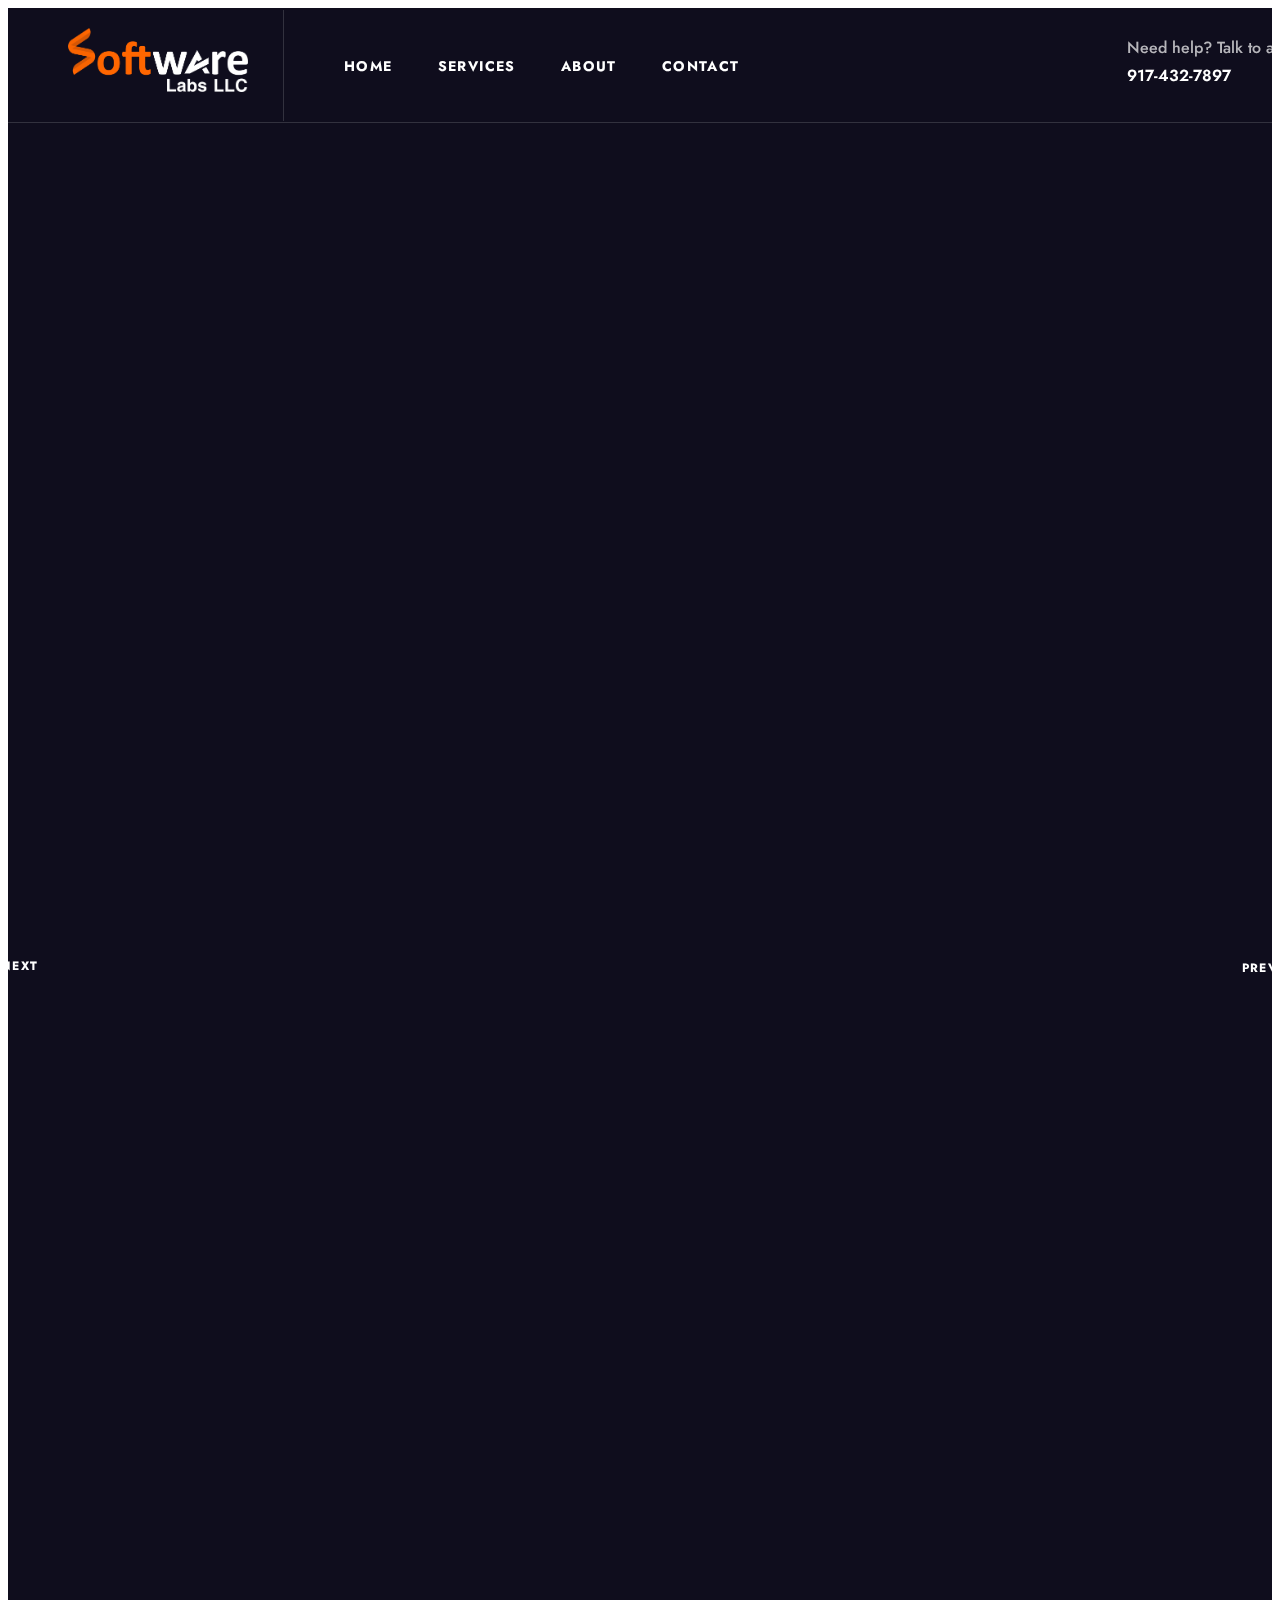
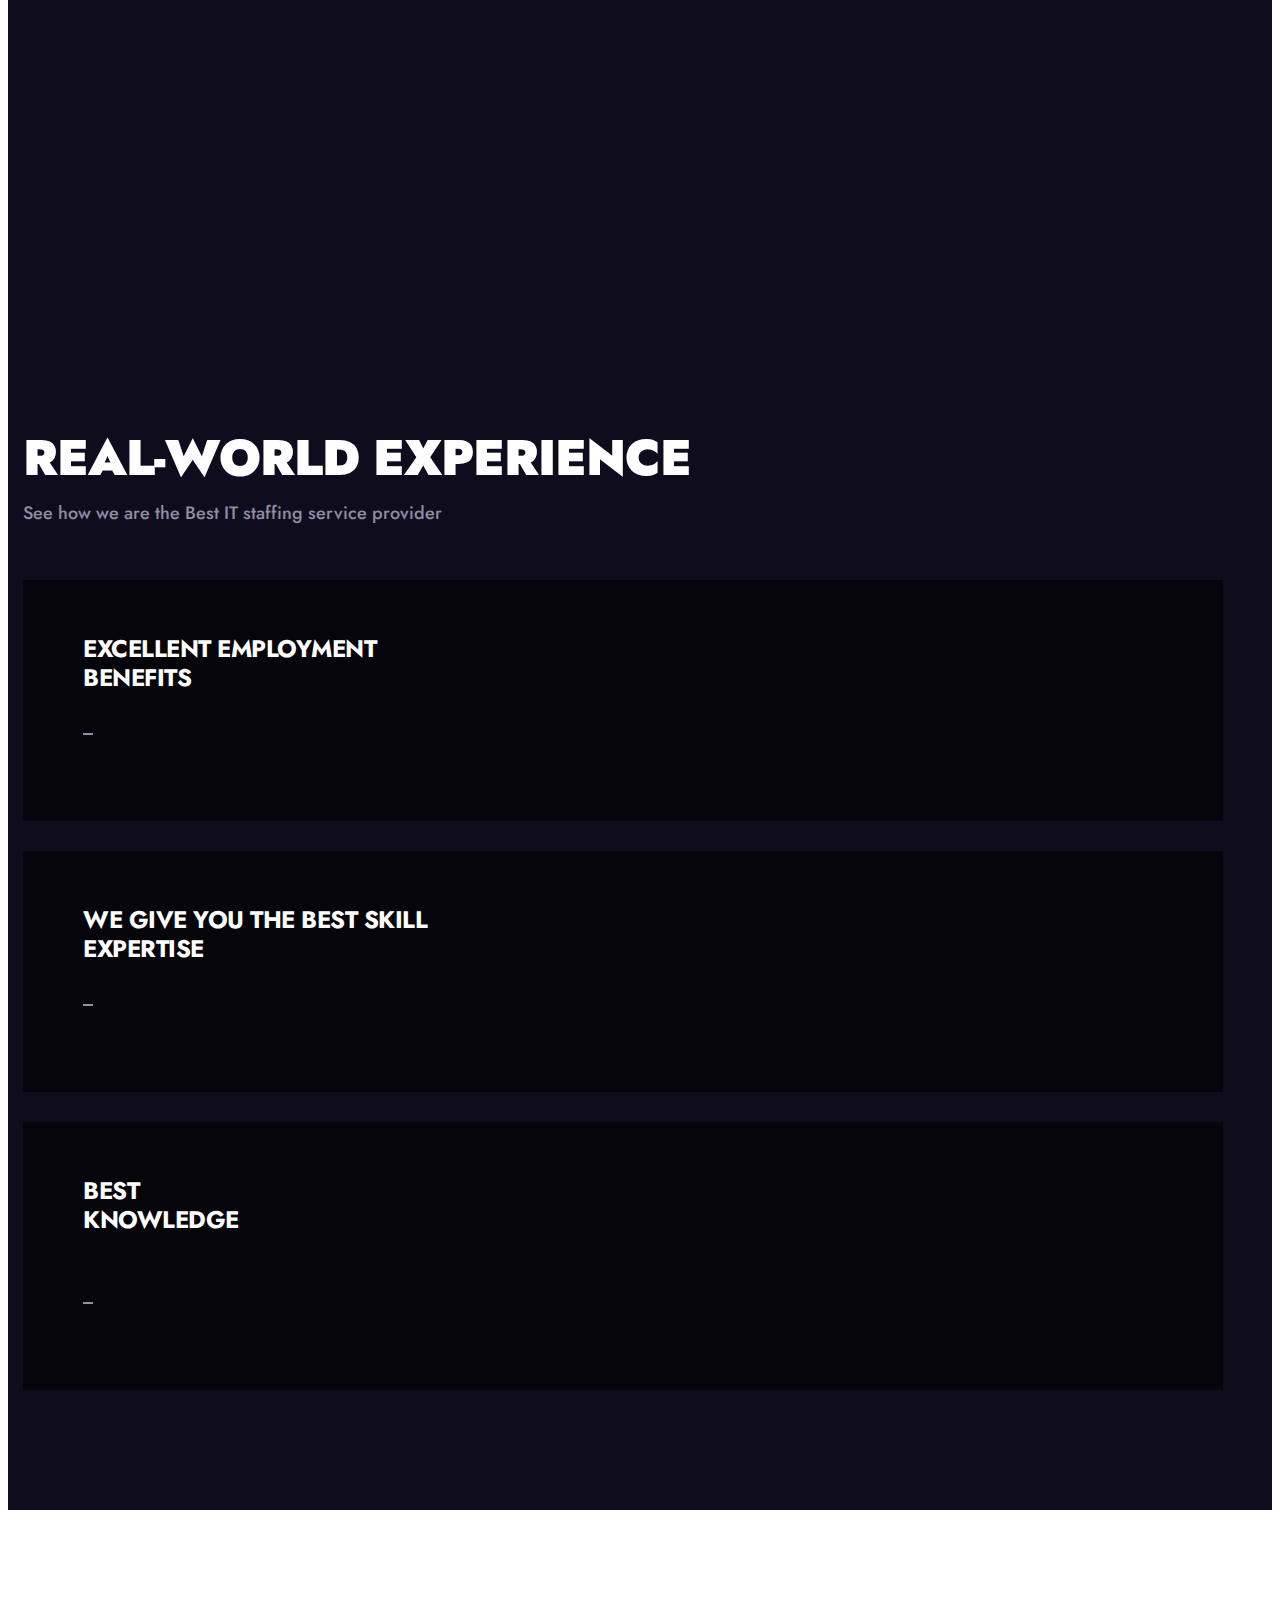
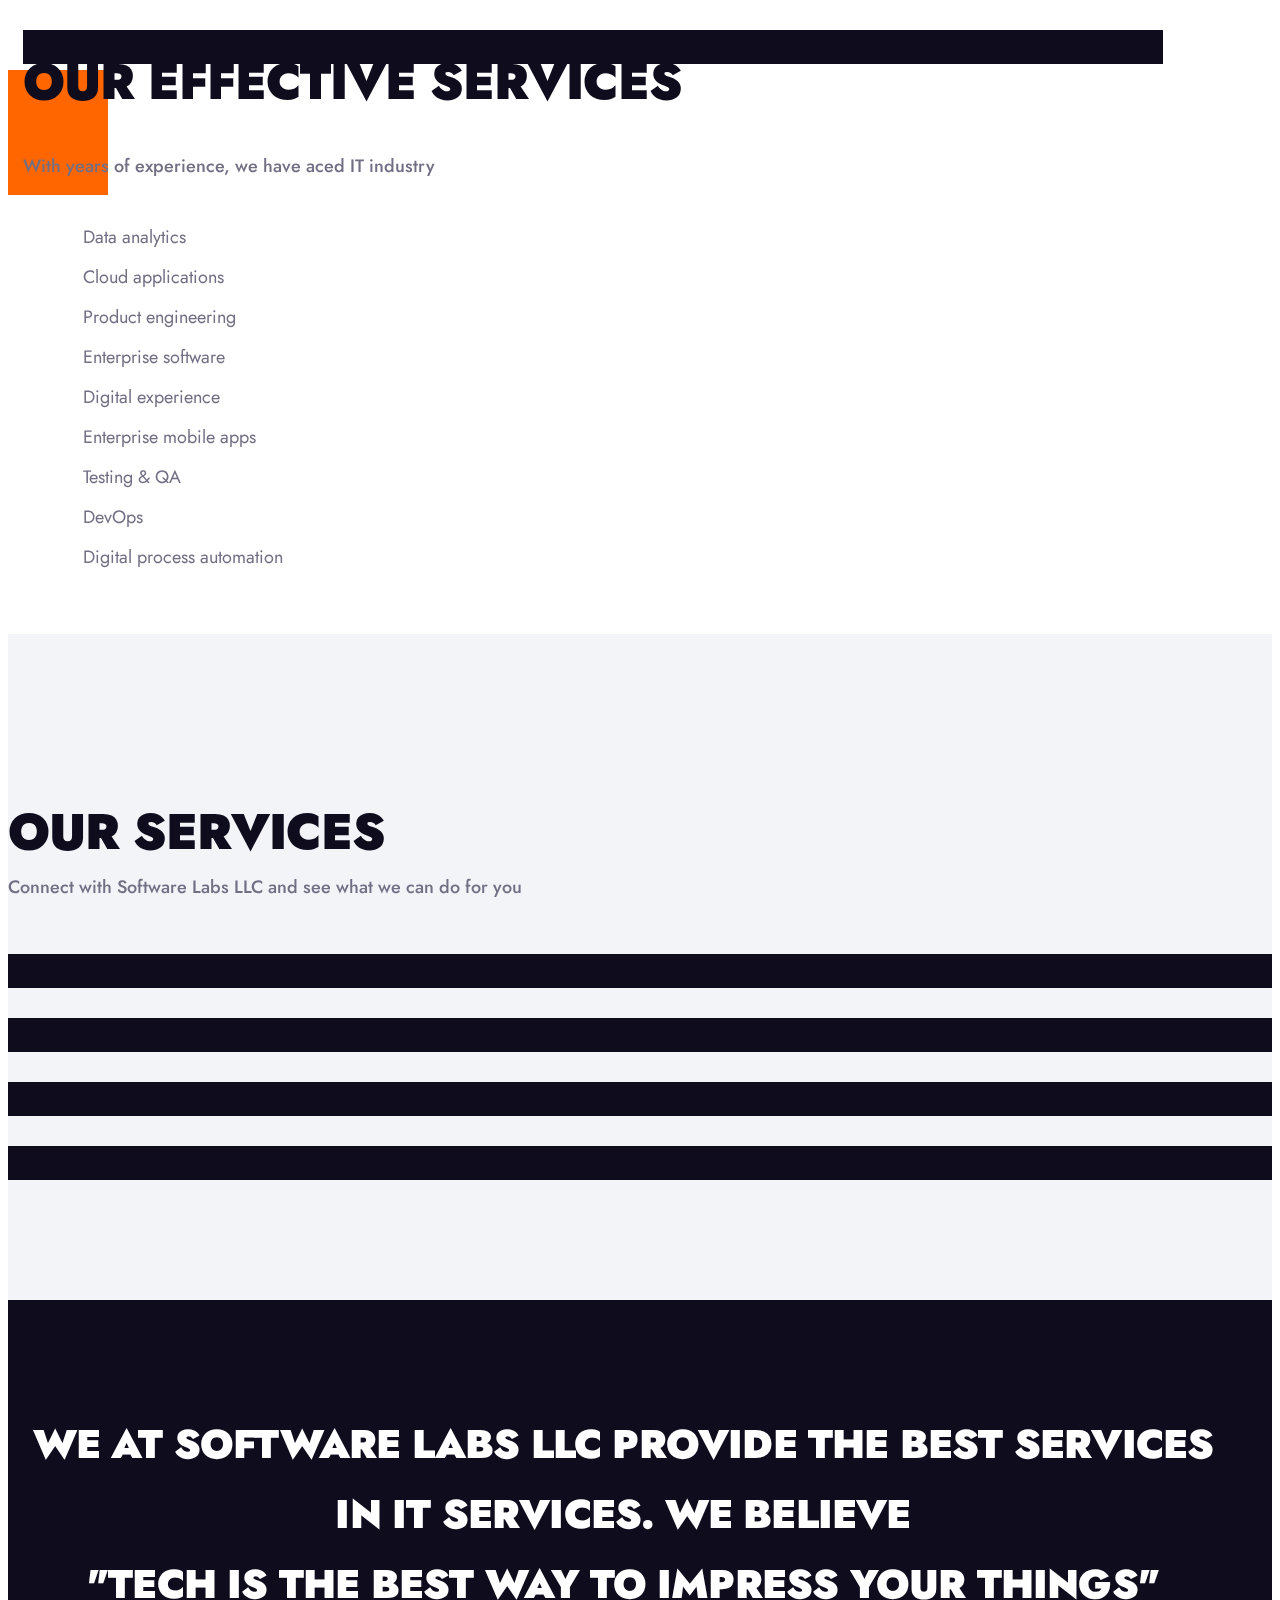
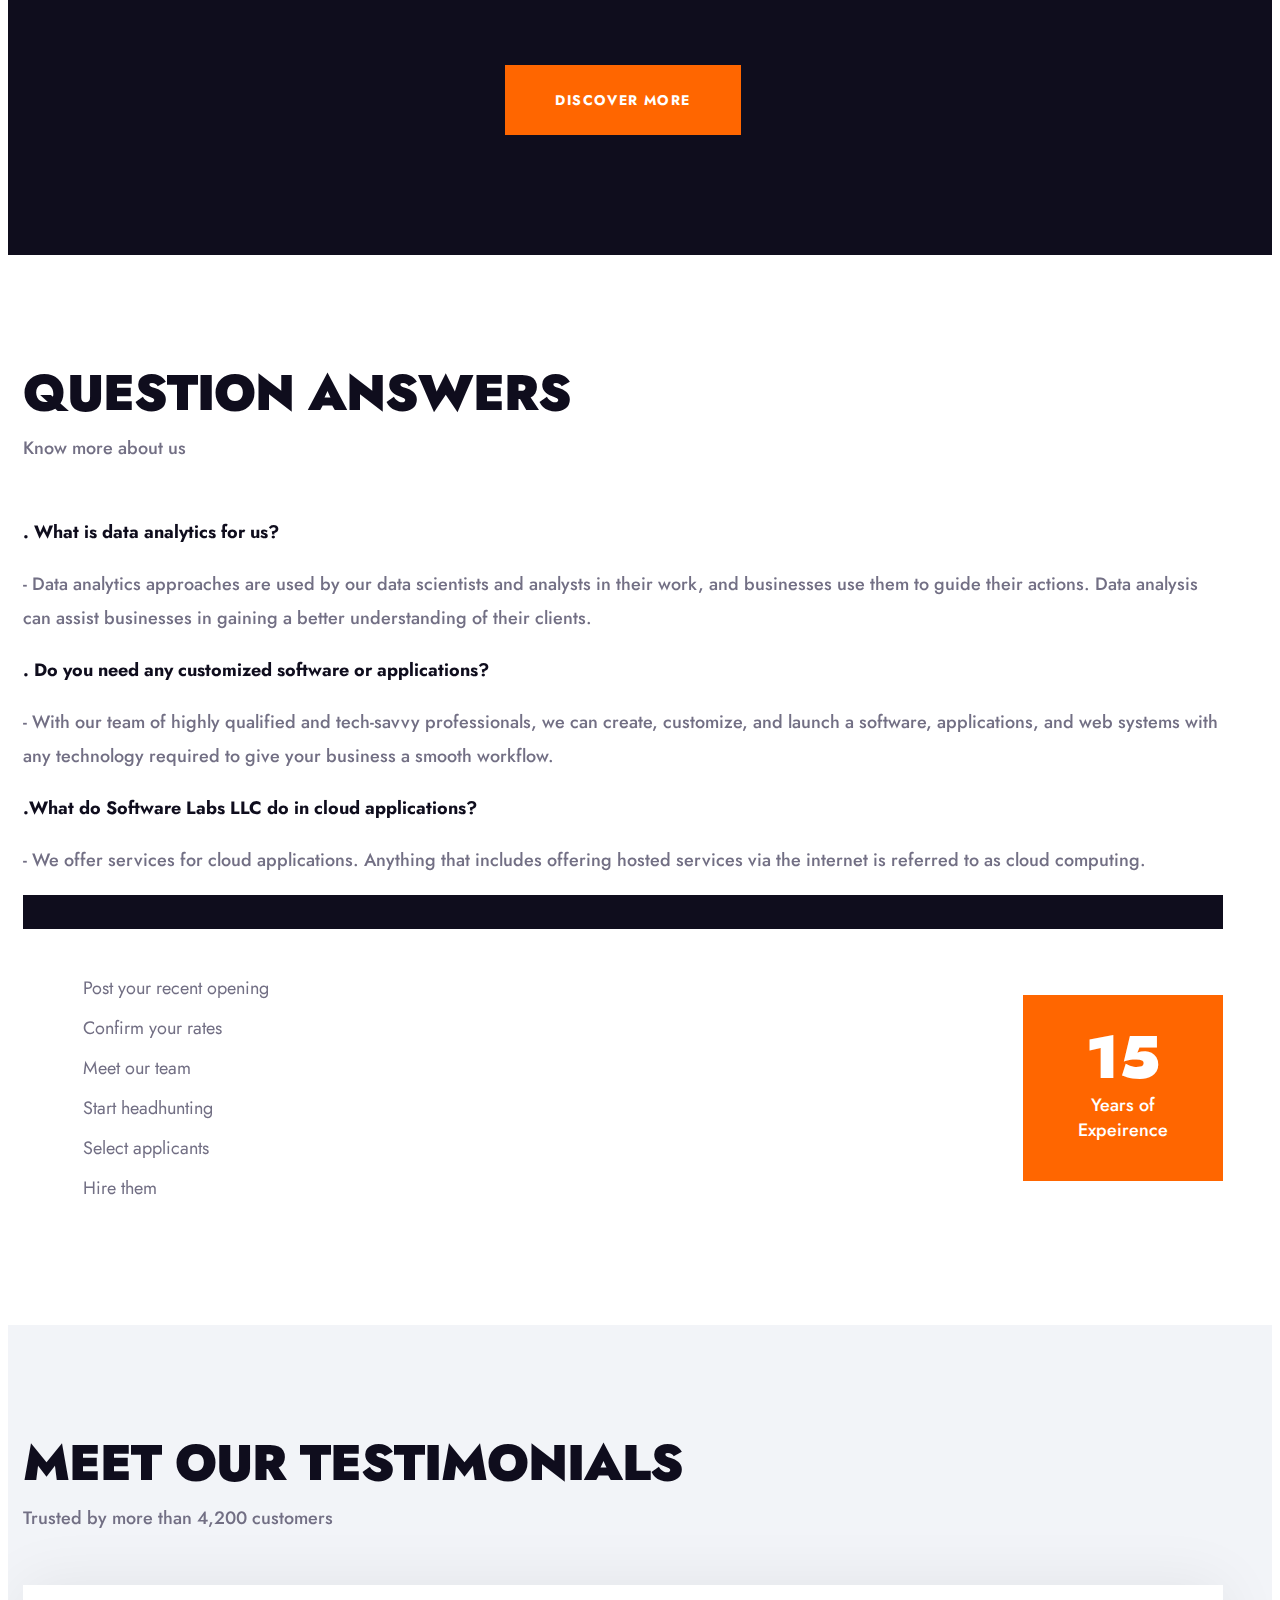
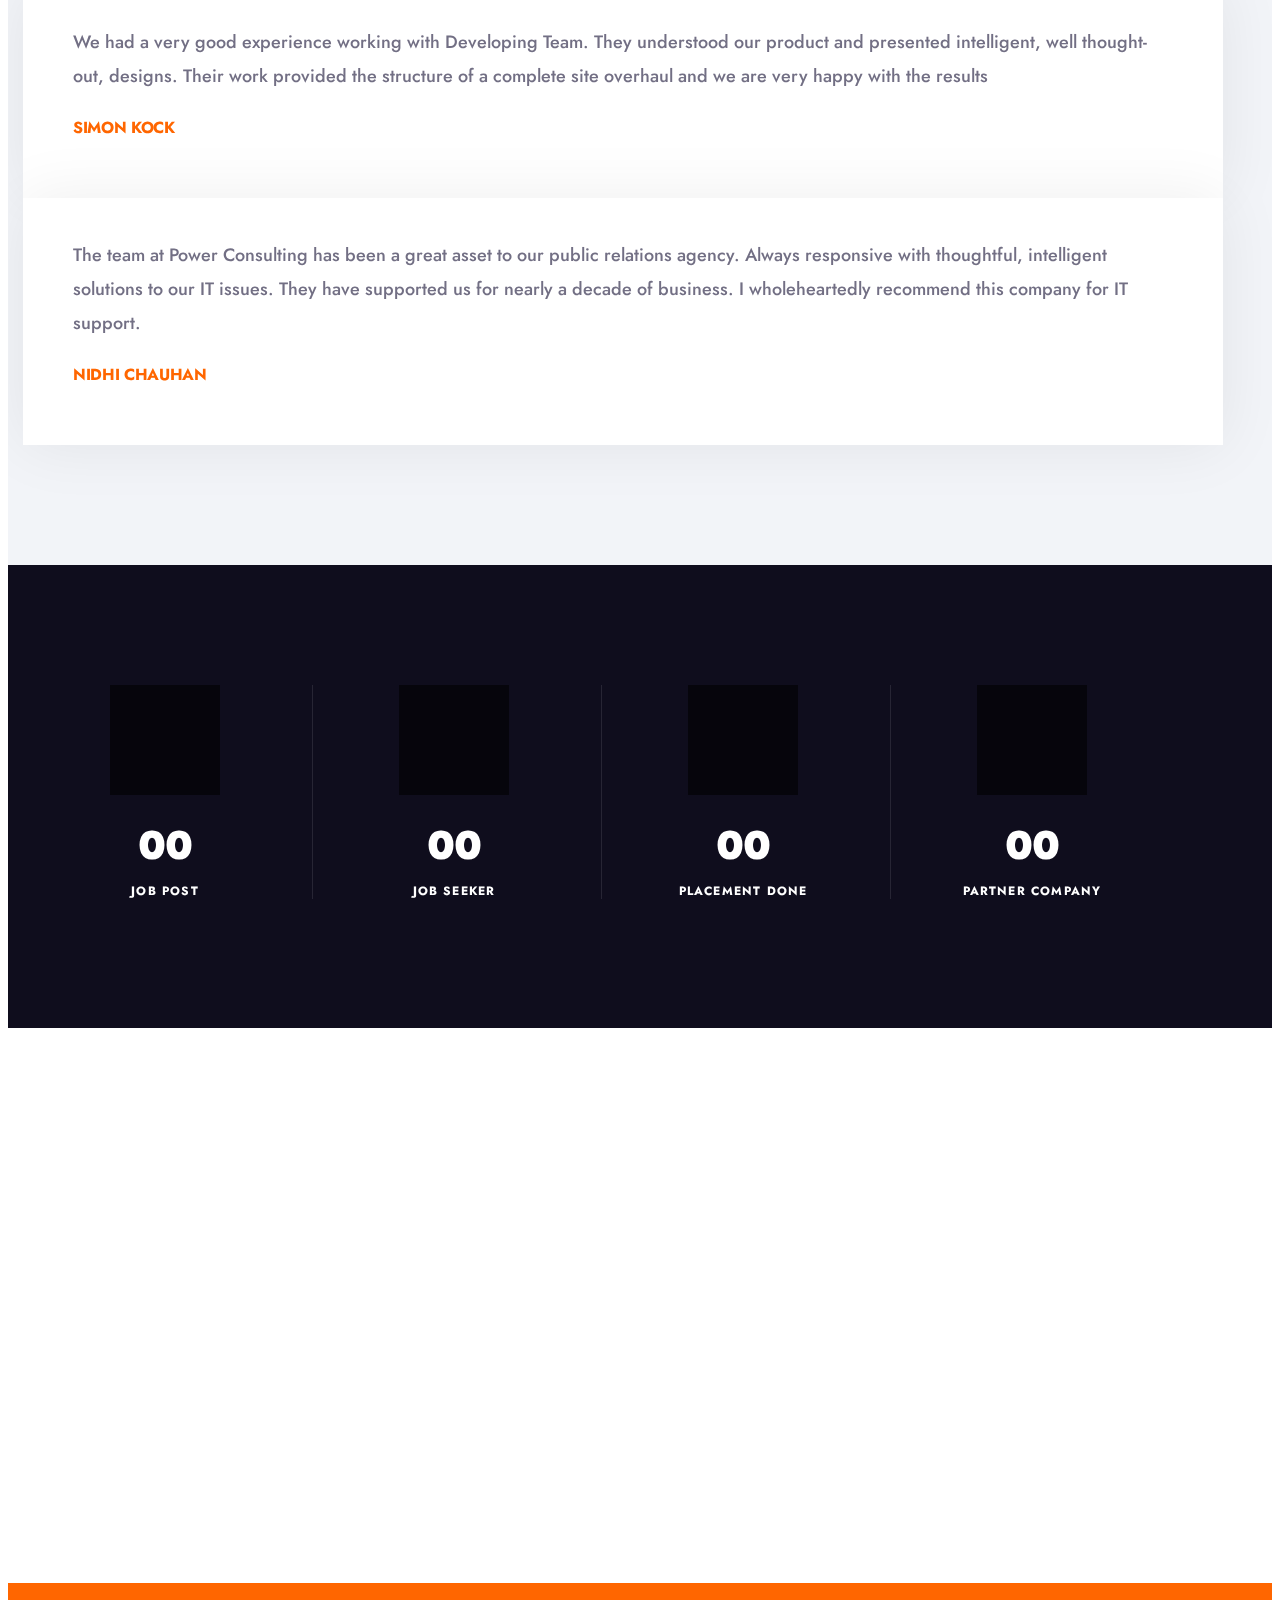
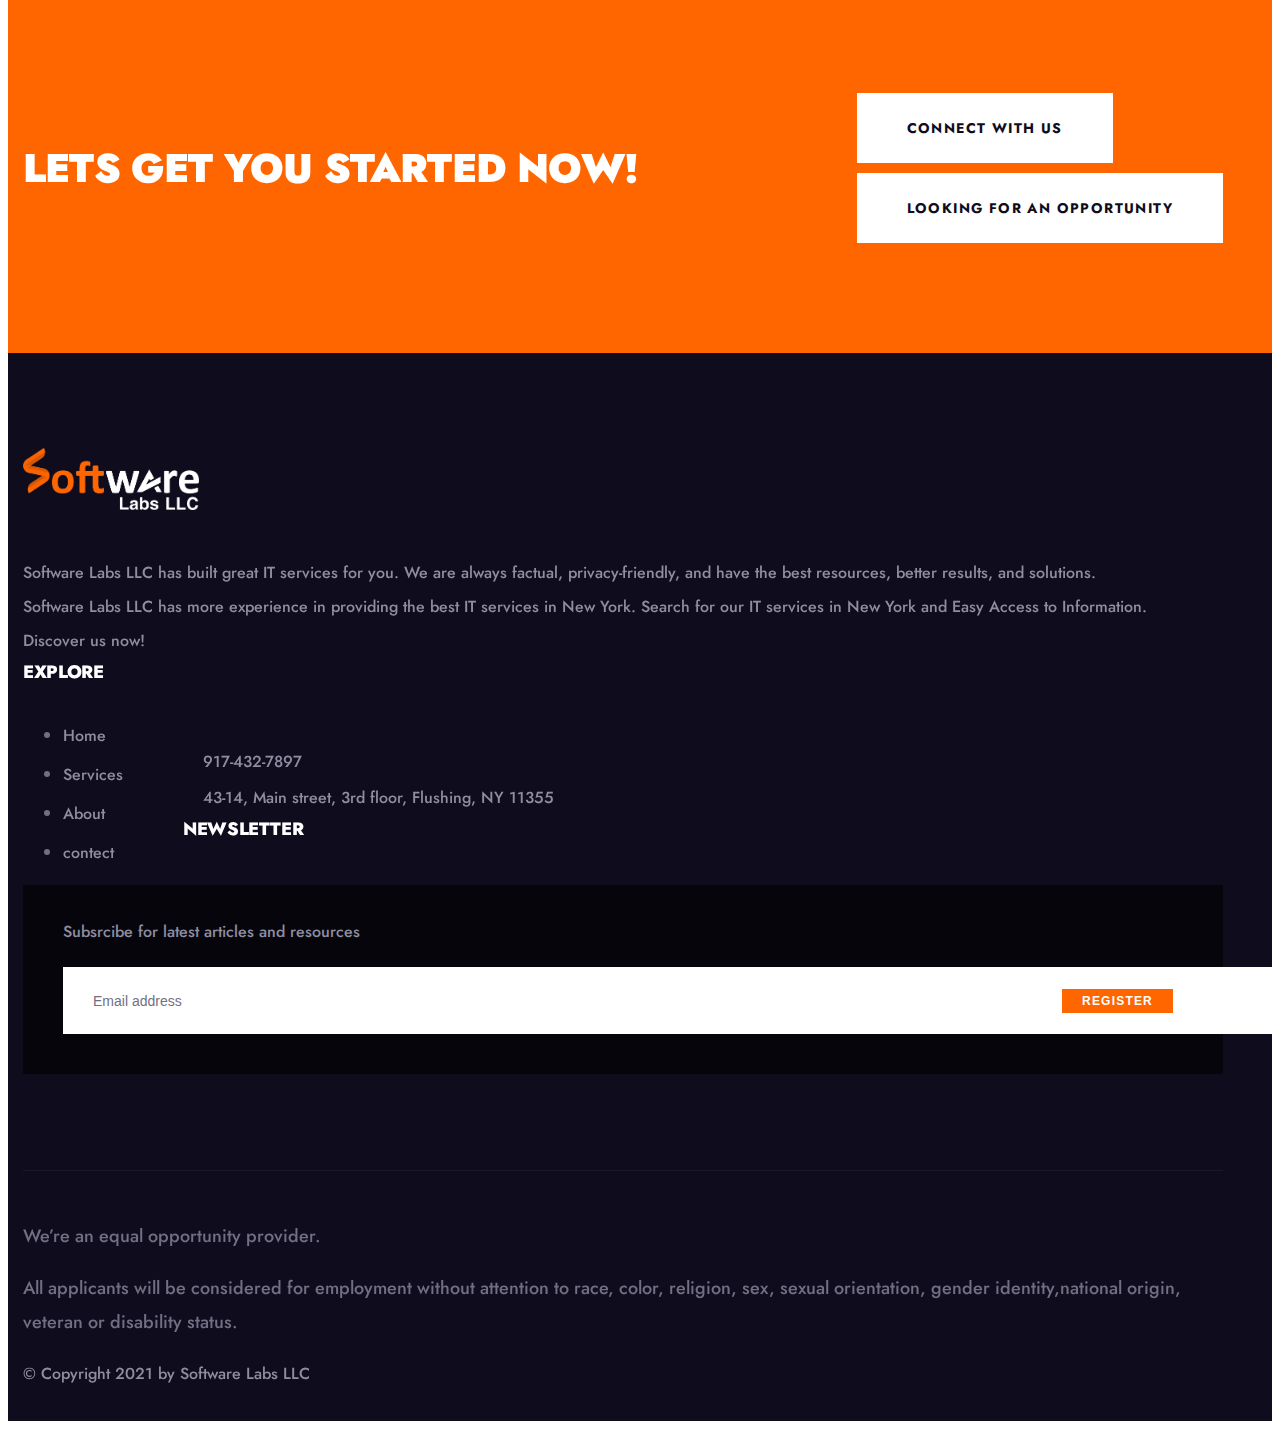
==== index.html @ 942edf70 "yes" ====
<!DOCTYPE html>
<html lang="en">


<!-- Mirrored from project.techmercy.com/pro1/ by HTTrack Website Copier/3.x [XR&CO'2014], Tue, 16 Aug 2022 21:27:01 GMT -->
<!-- Added by HTTrack --><meta http-equiv="content-type" content="text/html;charset=UTF-8" /><!-- /Added by HTTrack -->
<meta http-equiv="content-type" content="text/html;charset=utf-8" />
<head>
    <meta charset="UTF-8" />
    <meta name="viewport" content="width=device-width, initial-scale=1.0" />
    <title>Software Labs LLC </title>
    <!-- favicons Icons -->
    <link rel="icon" type="image/png" sizes="32x32" href="assets/images/favicons/favicon-32x32.png" />
    <meta name="description" content="" />

    <!-- fonts -->
    <link rel="preconnect" href="https://fonts.gstatic.com/">
    <link href="https://fonts.googleapis.com/css2?family=Jost:ital,wght@0,100;0,200;0,300;0,400;0,500;0,600;0,700;0,800;0,900;1,100;1,200;1,300;1,400;1,500;1,600;1,700;1,800;1,900&amp;display=swap" rel="stylesheet">

    <link rel="stylesheet" href="assets/vendors/bootstrap/css/bootstrap.min.css" />
    <link rel="stylesheet" href="assets/vendors/animate/animate.min.css" />
    <link rel="stylesheet" href="assets/vendors/fontawesome/css/all.min.css" />
    <link rel="stylesheet" href="assets/vendors/jarallax/jarallax.css" />
    <link rel="stylesheet" href="assets/vendors/jquery-magnific-popup/jquery.magnific-popup.css" />
    <link rel="stylesheet" href="assets/vendors/nouislider/nouislider.min.css" />
    <link rel="stylesheet" href="assets/vendors/nouislider/nouislider.pips.css" />
    <link rel="stylesheet" href="assets/vendors/odometer/odometer.min.css" />
    <link rel="stylesheet" href="assets/vendors/swiper/swiper.min.css" />
    <link rel="stylesheet" href="assets/vendors/tt-icons/style.css">
    <link rel="stylesheet" href="assets/vendors/tiny-slider/tiny-slider.min.css" />
    <link rel="stylesheet" href="assets/vendors/reey-font/stylesheet.css" />
    <link rel="stylesheet" href="assets/vendors/owl-carousel/owl.carousel.min.css" />
    <link rel="stylesheet" href="assets/vendors/owl-carousel/owl.theme.default.min.css" />
    <link rel="stylesheet" href="assets/vendors/twentytwenty/twentytwenty.css" />
    <link rel="stylesheet" href="assets/vendors/bxslider/css/jquery.bxslider.css" />

    <!-- template styles -->
    <link rel="stylesheet" href="assets/css/tt.css" />
    <link rel="stylesheet" href="assets/css/tt-responsive.css" />
</head>

<body>
    <!-- <div class="preloader">
        <img class="preloader__image" width="60" src="assets/images/loader.png" alt="" />
    </div> -->
    <!-- /.preloader -->
    <div class="page-wrapper">
        <header class="main-header clearfix">
            <nav class="main-menu clearfix">
                <div class="main-menu-wrapper">
                    <div class="main-menu-wrapper__left">
                        <div class="main-menu-wrapper__logo">
                            <a href="index-2.html"><img style="width: 180px;" src="assets/images/tt.png" alt=""></a>
                        </div>
                        <div class="main-menu-wrapper__main-menu">
                            <a href="#" class="mobile-nav__toggler">
                                <span class="mobile-nav__toggler-bar"></span>
                                <span class="mobile-nav__toggler-bar"></span>
                                <span class="mobile-nav__toggler-bar"></span>
                            </a>
                            <ul class="main-menu__list">
                                <li><a href="index-2.html">Home</a></li>
                                <!--<li><a href="career.php">Career</a></li>-->
                                <li class="dropdown">
                                    <a href="services.html">Services</a>
                                    <!--<ul>-->
                                    <!--    <li><a href="services.php">Services</a></li>-->
                                    <!--    <li><a href="service-detail.php">Single Services</a></li>-->
                                    <!--</ul>-->
                                </li>
                                <li><a href="about.html">About</a></li>
                                <li><a href="contact.html">Contact</a></li>
                            </ul>
                        </div>
                    </div>
                    <div class="main-menu-wrapper__right">
                        <div class="main-menu-wrapper__social-box">
                            <div class="main-menu-wrapper__social">
                                <a href="#"><i class="fab fa-twitter"></i></a>
                                <a href="#" class="clr-fb"><i class="fab fa-facebook"></i></a>
                                <a href="#" class="clr-dri"><i class="fab fa-dribbble"></i></a>
                                <a href="#" class="clr-ins"><i class="fab fa-instagram"></i></a>
                            </div>
                        </div>
                        <div class="main-menu-wrapper__phone-contact">
                            <p>Need help? Talk to an expert</p>
                            <a href="tel:+1 3478327371">917-432-7897</a>
                        </div>
                    </div>
                </div>
            </nav>
        </header>

        <div class="stricky-header stricked-menu main-menu">
            <div class="sticky-header__content"></div><!-- /.sticky-header__content -->
        </div><!-- /.stricky-header -->
        <section class="main-slider">
            <div class="swiper-container thm-swiper__slider" data-swiper-options='{"slidesPerView": 1, "loop": true,
            "effect": "fade",
            "pagination": {
                "el": "#main-slider-pagination",
                "type": "bullets",
                "clickable": true
            },
            "navigation": {
                "nextEl": "#main-slider__swiper-button-next",
                "prevEl": "#main-slider__swiper-button-prev"
            },
            "autoplay": {
                "delay": 5000
            }}'>
                <div class="swiper-wrapper">


                    <div class="swiper-slide">
                        <div class="image-layer"
                            style="background-image: url(assets/images/backgrounds/main-slider-1-1.jpg);">
                        </div>
                        <!-- <div class="image-layer-overlay"></div> -->
                        <div class="main-slider-shape-1"></div>
                        <div class="main-slider-shape-2"></div>
                        <div class="main-slider-shape-3"></div>
                        <div class="main-slider-shape-4"></div>
                        <div class="main-slider-shape-5"></div>
                        <!-- /.image-layer -->
                        <div class="container">
                            <div class="row">
                                <div class="col-lg-8">
                                    <div class="main-slider__content">
                                        <p>Our specialties in staffing and Technology</p>
                                        <h2>We focused<br> on IT<br>technology</h2>
                                        <a href="about.html" class="thm-btn">Discover More</a>
                                    </div>
                                </div>
                            </div>
                        </div>
                    </div>
                    <div class="swiper-slide">
                        <div class="image-layer"
                            style="background-image: url(assets/images/backgrounds/main-slider-1-2.jpg);">
                        </div>
                        <!-- <div class="image-layer-overlay"></div> -->
                        <div class="main-slider-shape-1"></div>
                        <div class="main-slider-shape-2"></div>
                        <div class="main-slider-shape-3"></div>
                        <div class="main-slider-shape-4"></div>
                        <div class="main-slider-shape-5"></div>
                        <!-- /.image-layer -->
                        <div class="container">
                            <div class="row">
                                <div class="col-lg-8">
                                    <div class="main-slider__content">
                                        <p>Our specialties in staffing and Technology</p>
                                        <h2>We connect  <br> you with <br> opportunities</h2>
                                        <a href="about.html" class="thm-btn">Discover More</a>
                                    </div>
                                </div>
                            </div>
                        </div>
                    </div>


                </div>
                <!-- If we need navigation buttons -->
                <div class="main-slider__nav">
                    <div class="swiper-button-prev" id="main-slider__swiper-button-next"><span
                            class="main-slider__next-text">Next</span><i class="icon-right-arrow icon-left-arrow"></i>
                    </div>
                    <div class="swiper-button-next" id="main-slider__swiper-button-prev"><span
                            class="main-slider__prev-text">Prev</span><i class="icon-right-arrow"></i>
                    </div>
                </div>
            </div>
        </section>

        <!--Real World Start-->
        <section class="real-world">
            <div class="real-world-shape wow slideInLeft" data-wow-delay="100ms" data-wow-duration="2500ms"
                style="background-image: url(assets/images/shapes/real-world-shape.png)"></div>
            <div class="container">
                <div class="section-title text-center">
                    <h2 class="section-title__title">real-world experience</h2>
                    <span class="section-title__tagline">See how we are the Best IT staffing service provider</span>
                </div>
                <div class="row">
                    <div class="col-xl-4 col-lg-4 wow fadeInUp" data-wow-delay="0ms" data-wow-duration="1500ms">
                        <!--Real World Single-->
                        <div class="real-world__single">
                            <h2 class="real-world__title">Excellent Employment<br> Benefits
                            </h2>
                            <a href="#"  class="real-world__btn"></a>
                            <div class="real-world__icon-box">
                                <span class="icon-wealth"></span>
                            </div>
                        </div>
                    </div>
                    <div class="col-xl-4 col-lg-4 wow fadeInUp" data-wow-delay="300ms" data-wow-duration="1500ms">
                        <!--Real World Single-->
                        <div class="real-world__single">
                            <h2 class="real-world__title">We Give you the best skill<br> expertise</h2>
                            <a href="#"  class="real-world__btn"></a>
                            <div class="real-world__icon-box">
                                <span class="icon-data-analytics"></span>
                            </div>
                        </div>
                    </div>
                    <div class="col-xl-4 col-lg-4 wow fadeInUp" data-wow-delay="600ms" data-wow-duration="1500ms">
                        <!--Real World Single-->
                        <div class="real-world__single">
                            <h2 style="margin-bottom: 47px;" class="real-world__title">Best <br> knowledge
                            </h2>
                            <a href="#"  class="real-world__btn"></a>
                            <div class="real-world__icon-box">
                                <span class="icon-report"></span>
                            </div>
                        </div>
                    </div>
                </div>
            </div>
        </section>
        <!--Real World Start-->

        

        <!--Welcome One Start-->
        <section class="welcome-one">
            <div class="container">
                <div class="row">
                    <div class="col-xl-6 col-lg-6">
                        <div class="welcome-one__left">
                            <div class="welcome-one__img-box">
                                <div class="welcome-one__img-1">
                                    <img src="assets/images/resources/welcome-1-img-1.jpg" alt="">
                                </div>
                                <div class="welcome-one__img-2">
                                    <img src="assets/images/resources/welcome-1-img-2.jpg" alt="">
                                </div>
                                <a href="assets/images/ttvideo.mp4"
                                    class="welcome-one__video-btn video-popup">
                                    <div class="welcome-one__video-btn-icon">
                                        <i class="fa fa-play"></i>
                                        <span class="ripple"></span>
                                    </div>
                                </a>
                                 
                                
                                
                            </div>
                        </div>
                    </div>
                    <div class="col-xl-6 col-lg-6">
                        <div class="welcome-one__right">
                            <h2 class="welcome-one__title">Our Effective Services</h2>
                            <p class="welcome-one__text">With years of experience, we have aced IT industry</p>
                           
                              <div class="faq-one__list-box">
                                    <ul class="list-unstyled faq-one__list">
                                        <li>
                                            <div class="icon">
                                                <span class="icon-tick"></span>
                                            </div>
                                            <div class="text">
                                                <p>Data analytics</p>
                                            </div>
                                        </li>
                                        <li>
                                            <div class="icon">
                                                <span class="icon-tick"></span>
                                            </div>
                                            <div class="text">
                                                <p>Cloud applications</p>
                                            </div>
                                        </li>
                                        <li>
                                            <div class="icon">
                                                <span class="icon-tick"></span>
                                            </div>
                                            <div class="text">
                                                <p>Product engineering</p>
                                            </div>
                                        </li>
                                        <li>
                                            <div class="icon">
                                                <span class="icon-tick"></span>
                                            </div>
                                            <div class="text">
                                                <p>Enterprise software</p>
                                            </div>
                                        </li>
                                        <li>
                                            <div class="icon">
                                                <span class="icon-tick"></span>
                                            </div>
                                            <div class="text">
                                                <p>Digital experience</p>
                                            </div>
                                        </li>
                                          <li>
                                            <div class="icon">
                                                <span class="icon-tick"></span>
                                            </div>
                                            <div class="text">
                                                <p>Enterprise mobile apps</p>
                                            </div>
                                        </li>
                                        <li>
                                            <div class="icon">
                                                <span class="icon-tick"></span>
                                            </div>
                                            <div class="text">
                                                <p>Testing & QA</p>
                                            </div>
                                        </li>
                                        <li>
                                            <div class="icon">
                                                <span class="icon-tick"></span>
                                            </div>
                                            <div class="text">
                                                <p>DevOps</p>
                                            </div>
                                        </li>
                                        <li>
                                            <div class="icon">
                                                <span class="icon-tick"></span>
                                            </div>
                                            <div class="text">
                                                <p>Digital process automation</p>
                                            </div>
                                        </li>
                                    </ul>
                                </div>
                        
                            <!--<div class="welcome-one__call">-->
                            <!--    <div class="welcome-one__call-icon">-->
                            <!--        <span class="icon-phone-ringing"></span>-->
                            <!--    </div>-->
                            <!--    <div class="welcome-one__call-text">-->
                            <!--        <p>Have any question? Give us a call</p>-->
                            <!--        <a href="tel:+92-666-888-0000">+92 666 888 0000</a>-->
                            <!--    </div>-->
                            <!--</div>-->
                            <!--<div class="welcome-one__big-text">TT Technology</div>-->
                        </div>
                    </div>
                </div>
            </div>
        </section>
        <!--Welcome One End-->

        <!--Two Boxes Start-->
        <!--<section class="two-boxes">-->
        <!--    <div class="container">-->
        <!--        <div class="row">-->
        <!--            <div class="col-xl-6 col-lg-6">-->
        <!--                <div class="two-boxes__single">-->
        <!--                    <div class="two-boxes__single-content">-->
        <!--                        <div class="two-boxes__count">-->
        <!--                            <span></span>-->
        <!--                        </div>-->
        <!--                        <div class="two-boxes__content">-->
        <!--                            <h3 class="two-boxes__title">Get professional advice</h3>-->
        <!--                            <p class="two-boxes__text">There are many variations of available but the majority-->
        <!--                                have suffered alteration.</p>-->
        <!--                        </div>-->
        <!--                    </div>-->
        <!--                </div>-->
        <!--            </div>-->
        <!--            <div class="col-xl-6 col-lg-6">-->
        <!--                <div class="two-boxes__single">-->
        <!--                    <div class="two-boxes__single-content">-->
        <!--                        <div class="two-boxes__count">-->
        <!--                            <span></span>-->
        <!--                        </div>-->
        <!--                        <div class="two-boxes__content">-->
        <!--                            <h3 class="two-boxes__title">trusted & professional</h3>-->
        <!--                            <p class="two-boxes__text">There are many variations of available but the majority-->
        <!--                                have suffered alteration.</p>-->
        <!--                        </div>-->
        <!--                    </div>-->
        <!--                </div>-->
        <!--            </div>-->
        <!--        </div>-->
        <!--    </div>-->
        <!--</section>-->
        <!--Two Boxes End-->

        <!--Cases One Start-->
        <section class="cases-one">
            <div class="container-fulid">
                <div class="section-title text-center">
                    <h2 class="section-title__title">Our Services</h2>
                    <span class="section-title__tagline">Connect with Software Labs LLC and see what we can do for you</span>
                </div>
                <div class="row">
                    <div class="col-xl-3 col-lg-3 wow fadeInUp" data-wow-delay="0ms" data-wow-duration="1500ms">
                        <!--Cases One Single-->
                        <div class="cases-one__single">
                            <div class="cases-one__img-box">
                                <div class="cases-one__img">
                                    <img src="assets/images/resources/cases-1-img-1.jpg" alt="">
                                </div>
                                <div class="cases-one__content">
                                    <!--<div class="cases-one__icon">-->
                                    <!--    <span class="icon-mobile-analytics"></span>-->
                                    <!--</div>-->
                                    <!--<p class="cases-one__tagline">Thought leadership</p>-->
                                    <h2 class="cases-one__tilte">Software development</h2>
                                </div>
                            </div>
                        </div>
                    </div>
                    <div class="col-xl-3 col-lg-3 wow fadeInUp" data-wow-delay="300ms" data-wow-duration="1500ms">
                        <!--Cases One Single-->
                        <div class="cases-one__single">
                            <div class="cases-one__img-box">
                                <div class="cases-one__img">
                                    <img src="assets/images/resources/cases-1-img-2.jpg" alt="">
                                </div>
                                <div class="cases-one__content">
                                    <!--<div class="cases-one__icon">-->
                                    <!--    <span class="icon-research"></span>-->
                                    <!--</div>-->
                                    <!--<p class="cases-one__tagline">Risk management</p>-->
                                    <h2 class="cases-one__tilte">Web designing</h2>
                                </div>
                            </div>
                        </div>
                    </div>
                    <div class="col-xl-3 col-lg-3 wow fadeInUp" data-wow-delay="600ms" data-wow-duration="1500ms">
                        <!--Cases One Single-->
                        <div class="cases-one__single">
                            <div class="cases-one__img-box">
                                <div class="cases-one__img">
                                    <img src="assets/images/resources/cases-1-img-3.jpg" alt="">
                                </div>
                                <div class="cases-one__content">
                                    <!--<div class="cases-one__icon">-->
                                    <!--    <span class="icon-creative"></span>-->
                                    <!--</div>-->
                                    <!--<p class="cases-one__tagline">Business strategy</p>-->
                                    <h2 class="cases-one__tilte">Employee Benefits
                                    </h2>
                                </div>
                            </div>
                        </div>
                    </div>
                      <div class="col-xl-3 col-lg-3 wow fadeInUp" data-wow-delay="600ms" data-wow-duration="1500ms">
                        <!--Cases One Single-->
                        <div class="cases-one__single">
                            <div class="cases-one__img-box">
                                <div class="cases-one__img">
                                    <img src="assets/images/resources/cases-1-img-3.jpg" alt="">
                                </div>
                                <div class="cases-one__content">
                                    <!--<div class="cases-one__icon">-->
                                    <!--    <span class="icon-creative"></span>-->
                                    <!--</div>-->
                                    <!--<p class="cases-one__tagline">Business strategy</p>-->
                                    <h2 class="cases-one__tilte"> Application development
                                    </h2>
                                </div>
                            </div>
                        </div>
                    </div>
                    
                </div>
            </div>
        </section>
        <!--Cases One End-->

        <!--Our Mission Start-->
        <section class="our-mission">
            <div class="our-mission-bg jarallax" data-jarallax data-speed="0.2" data-imgPosition="50% 0%"
                style="background-image: url(assets/images/backgrounds/our-mission-bg.jpg)"></div>
            <div class="container">
                <div class="row">
                    <div class="col-xl-12">
                        <div class="our-mission__inner">
                            <h2 class="our-mission__title">We at Software Labs LLC provide the best services in IT services.
We believe<br> "tech is the best way to impress your things"

                            </h2>
                            <a href="services.html" class="thm-btn our-mission__btn">Discover More</a>
                        </div>
                    </div>
                </div>
            </div>
        </section>
        <!--Our Mission End-->

        <!--Faq One Start-->
        <section class="faq-one">
            <div class="container">
                <div class="section-title text-center">
                    <h2 class="section-title__title">Question Answers</h2>
                    <span class="section-title__tagline">Know more about us</span>
                </div>
                <div class="row">
                    <div class="col-xl-6">
                        <div class="faq-one__left">
                            <div class="accrodion-grp" data-grp-name="faq-one-accrodion">
                                <div class="accrodion active">
                                    <div class="accrodion-title">
                                        <h4><span>.</span> What is data analytics for us?</h4>
                                    </div>
                                    <div class="accrodion-content">
                                        <div class="inner">
                                            <p>-	Data analytics approaches are used by our data scientists and analysts in their work, and businesses use them to guide their actions. Data analysis can assist businesses in gaining a better understanding of their clients.
                                            </p>
                                        </div><!-- /.inner -->
                                    </div>
                                </div>
                                <div class="accrodion">
                                    <div class="accrodion-title">
                                        <h4><span>.</span> Do you need any customized software or applications?</h4>
                                    </div>
                                    <div class="accrodion-content">
                                        <div class="inner">
                                            <p>-	With our team of highly qualified and tech-savvy professionals, we can create, customize, and launch a software, applications, and web systems with any technology required to give your business a smooth workflow.
                                            </p>
                                        </div><!-- /.inner -->
                                    </div>
                                </div>
                                <!--<div class="accrodion">-->
                                <!--    <div class="accrodion-title">-->
                                <!--        <h4><span>.</span> what is the best advice for growth?</h4>-->
                                <!--    </div>-->
                                <!--    <div class="accrodion-content">-->
                                <!--        <div class="inner">-->
                                <!--            <p>There are many variations of passages the majority have suffered-->
                                <!--                alteration in some fo injected humour, or randomised words believable.-->
                                <!--            </p>-->
                                <!--        </div><!-- /.inner -->
                                <!--    </div>-->
                                <!--</div>-->
                                <div class="accrodion">
                                    <div class="accrodion-title">
                                        <h4><span>.</span>What do Software Labs LLC do in cloud applications?</h4>
                                    </div>
                                    <div class="accrodion-content">
                                        <div class="inner">
                                            <p>
                                            -	We offer services for cloud applications. Anything that includes offering hosted services via the internet is referred to as cloud computing.
                                            </p>
                                        </div><!-- /.inner -->
                                    </div>
                                </div>
                            </div>
                        </div>
                    </div>
                    <div class="col-xl-6">
                        <div class="faq-one__right">
                            <div class="faq-one__img">
                                <img src="assets/images/resources/faq-one-img-1.jpg" alt="">
                            </div>
                            <div class="faq-one__bottom">
                                <div class="faq-one__list-box">
                                    <ul class="list-unstyled faq-one__list">
                                        <li>
                                            <div class="icon">
                                                <span class="icon-tick"></span>
                                            </div>
                                            <div class="text">
                                                <p>Post your recent opening</p>
                                            </div>
                                        </li>
                                        <li>
                                            <div class="icon">
                                                <span class="icon-tick"></span>
                                            </div>
                                            <div class="text">
                                                <p>Confirm your rates</p>
                                            </div>
                                        </li>
                                        <li>
                                            <div class="icon">
                                                <span class="icon-tick"></span>
                                            </div>
                                            <div class="text">
                                                <p>Meet our team</p>
                                            </div>
                                        </li>
                                        <li>
                                            <div class="icon">
                                                <span class="icon-tick"></span>
                                            </div>
                                            <div class="text">
                                                <p>Start headhunting</p>
                                            </div>
                                        </li>
                                        <li>
                                            <div class="icon">
                                                <span class="icon-tick"></span>
                                            </div>
                                            <div class="text">
                                                <p>Select applicants </p>
                                            </div>
                                        </li>
                                          <li>
                                            <div class="icon">
                                                <span class="icon-tick"></span>
                                            </div>
                                            <div class="text">
                                                <p>Hire them  </p>
                                            </div>
                                        </li>
                                    </ul>
                                </div>
                                <div class="faq-one__experience-box">
                                    <h2>15</h2>
                                    <p>Years of <br> Expeirence</p>
                                </div>
                            </div>
                        </div>
                    </div>
                </div>
            </div>
        </section>
        <!--Faq One End-->

        <!--Testimonials One Start-->
        <section class="testimonials-one">
            <div class="container">
                <div class="row">
                    <div class="col-xl-4">
                        <div class="testimonials-one__left">
                            <div class="section-title text-left">
                                <h2 class="section-title__title">Meet our testimonials</h2>
                                <span class="section-title__tagline">Trusted by more than 4,200 customers</span>
                            </div>
                        </div>
                    </div>
                    <div class="col-xl-8">
                        <div class="testimonials-one__right">
                            <div class="testimonials-one__carousel owl-theme owl-carousel">
                                <!--Testimonials One Single-->
                                <div class="testimonials-one__single">
                                    <p class="testimonials-one__text">We had a very good experience working with Developing Team. They
understood our product and presented intelligent, well thought-out,
designs. Their work provided the structure of a complete site overhaul
and we are very happy with the results
</p>
                                    <div class="testimonials-one__client-info">
                                        <h5 class="testimonials-one__client-name">Simon Kock</h5>
                                        <!--<p class="testimonials-one__client-title">- Hiring Manager</p>-->
                                    </div>
                                    <div class="testimonials-one__client-img">
                                        <img src="assets/images/testimonial/testimonials-1-1.png" alt="">
                                    </div>
                                    <div class="testimonials-one__quote">
                                        <img src="assets/images/testimonial/testimonials-1-iocn.png" alt="">
                                    </div>
                                </div>
                                <!--Testimonials One Single-->
                                <div class="testimonials-one__single">
                                    <p class="testimonials-one__text">The team at Power Consulting has been a great asset to our public
relations agency. Always responsive with thoughtful, intelligent
solutions to our IT issues. They have supported us for nearly a decade
of business. I wholeheartedly recommend this company for IT support.
</p>
                                    <div class="testimonials-one__client-info">
                                        <h5 class="testimonials-one__client-name">Nidhi Chauhan</h5>
                                        <!--<p class="testimonials-one__client-title">Project Manager</p>-->
                                    </div>
                                    <div class="testimonials-one__client-img">
                                        <img src="assets/images/testimonial/testimonials-1-2.png" alt="">
                                    </div>
                                    <div class="testimonials-one__quote">
                                        <img src="assets/images/testimonial/testimonials-1-iocn.png" alt="">
                                    </div>
                                </div>
                                <!--Testimonials One Single-->
                                <!--<div class="testimonials-one__single">-->
                                <!--    <p class="testimonials-one__text">I was looking for Work from opportunities due to my new born Baby. But everyone wanted an office employee but after getting in touch with Software Labs LLC, they literally provided few basic trainings and in 2 weeks I had a good paying work from job in my hand.</p>-->
                                <!--    <div class="testimonials-one__client-info">-->
                                <!--        <h5 class="testimonials-one__client-name">Victor Fleming </h5>-->
                                <!--        <p class="testimonials-one__client-title">– Software Developer</p>-->
                                <!--    </div>-->
                                <!--    <div class="testimonials-one__client-img">-->
                                <!--        <img src="assets/images/testimonial/testimonials-1-1.png" alt="">-->
                                <!--    </div>-->
                                <!--    <div class="testimonials-one__quote">-->
                                <!--        <img src="assets/images/testimonial/testimonials-1-iocn.png" alt="">-->
                                <!--    </div>-->
                                <!--</div>-->
                                <!--Testimonials One Single-->
                              
                                <!--Testimonials One Single-->
                               
                                <!--Testimonials One Single-->
                              
                            </div>
                        </div>
                    </div>
                </div>
            </div>
        </section>
        <!--Testimonials One End-->

        <!--Counters One Start-->
        <section class="counters-one">
            <div class="counters-one-bg" style="background-image: url(assets/images/backgrounds/counter-one-bg.jpg)">
            </div>
            <div class="container">
                <ul class="counters-one__box list-unstyled">
                    <li class="counter-one__single">
                        <div class="counter-one__icon">
                            <span class="icon-video"></span>
                        </div>
                        <h3 class="odometer" data-count="420">00</h3>
                        <p class="counter-one__text">Job Post</p>
                    </li>
                    <li class="counter-one__single">
                        <div class="counter-one__icon">
                            <span class="icon-help"></span>
                        </div>
                        <h3 class="odometer" data-count="8800">00</h3>
                        <p class="counter-one__text">Job Seeker</p>
                    </li>
                    <li class="counter-one__single">
                        <div class="counter-one__icon">
                            <span class="icon-customer-review"></span>
                        </div>
                        <h3 class="odometer" data-count="996">00</h3>
                        <p class="counter-one__text">Placement Done</p>
                    </li>
                    <li class="counter-one__single">
                        <div class="counter-one__icon">
                            <span class="icon-consultant"></span>
                        </div>
                        <h3 class="odometer" data-count="570">00</h3>
                        <p class="counter-one__text">Partner Company</p>
                    </li>
                </ul>
            </div>
        </section>
        <!--Counters One Start-->

        <!--Financial Advice Start-->
        <!--<section class="financial-advice">-->
        <!--    <div class="container">-->
        <!--        <div class="row">-->
        <!--            <div class="col-xl-12">-->
        <!--                <div class="financial-advice__box tabs-box">-->
        <!--                    <ul class="tab-btns tab-buttons clearfix list-unstyled">-->
        <!--                        <li data-tab="#business" class="tab-btn"><span>Business Growth</span></li>-->
        <!--                        <li data-tab="#financial" class="tab-btn active-btn"><span>Financial Advice</span></li>-->
        <!--                        <li data-tab="#gobal" class="tab-btn"><span>Gobal Solutions</span></li>-->
        <!--                    </ul>-->
        <!--                    <div class="tabs-content">-->
        <!--                        <div class="tab " id="business">-->
        <!--                            <div class="financial-advice__content">-->
        <!--                                <div class="row">-->
        <!--                                    <div class="col-xl-4 col-lg-4">-->
        <!--                                        <div class="financial-advice__single-1">-->
        <!--                                            <ul class="list-unstyled financial-advice__list-box">-->
        <!--                                                <li>-->
        <!--                                                    <div class="financial-advice__icon">-->
        <!--                                                        <span class="icon-checkmark"></span>-->
        <!--                                                    </div>-->
        <!--                                                    <div class="financial-advice__list-box-content">-->
        <!--                                                        <h3 class="finalcial-advice__list-box-title">Highest-->
        <!--                                                            Success Rates</h3>-->
        <!--                                                        <p class="finalcial-advice__list-box-text">Lorem Ipsum-->
        <!--                                                            nibh vel velit auctor aliqu. Aenean sollic tudin,-->
        <!--                                                            lorem is simply free text quis bibendum.</p>-->
        <!--                                                    </div>-->
        <!--                                                </li>-->
        <!--                                                <li>-->
        <!--                                                    <div class="financial-advice__icon">-->
        <!--                                                        <span class="icon-checkmark"></span>-->
        <!--                                                    </div>-->
        <!--                                                    <div class="financial-advice__list-box-content">-->
        <!--                                                        <h3 class="finalcial-advice__list-box-title">We build-->
        <!--                                                            experience</h3>-->
        <!--                                                        <p class="finalcial-advice__list-box-text">Lorem Ipsum-->
        <!--                                                            nibh vel velit auctor aliqu. Aenean sollic tudin,-->
        <!--                                                            lorem is simply free text quis bibendum.</p>-->
        <!--                                                    </div>-->
        <!--                                                </li>-->
        <!--                                            </ul>-->
        <!--                                        </div>-->
        <!--                                    </div>-->
        <!--                                    <div class="col-xl-4 col-lg-4">-->
        <!--                                        <div class="financial-advice__single-1 financial-advice__single-2">-->
        <!--                                            <p class="financial-advice_-desc">There are many variations of-->
        <!--                                                passages of lorem ipsum available, but the majority have-->
        <!--                                                suffered alteration in some form injected humour or randomised-->
        <!--                                                words which don't look believable.</p>-->
        <!--                                            <ul class="list-unstyled financial-advice__list-box-2">-->
        <!--                                                <li>If you are going to use a passage</li>-->
        <!--                                                <li>Lorem Ipsum you need to be sure</li>-->
        <!--                                                <li>There isn't anything embarrassing</li>-->
        <!--                                                <li> Hidden in the middle of text</li>-->
        <!--                                            </ul>-->
        <!--                                        </div>-->
        <!--                                    </div>-->
        <!--                                    <div class="col-xl-4 col-lg-4">-->
        <!--                                        <div class="financial-advice__single-1 financial-advice__single-3">-->
        <!--                                            <div class="financial-advice__img">-->
        <!--                                                <img src="assets/images/resources/financial-advice-img-1.jpg"-->
        <!--                                                    alt="">-->
        <!--                                            </div>-->
        <!--                                        </div>-->
        <!--                                    </div>-->
        <!--                                </div>-->
        <!--                            </div>-->
        <!--                        </div>-->

        <!--                        <div class="tab active-tab" id="financial">-->
        <!--                            <div class="financial-advice__content">-->
        <!--                                <div class="row">-->
        <!--                                    <div class="col-xl-4 col-lg-4">-->
        <!--                                        <div class="financial-advice__single-1">-->
        <!--                                            <ul class="list-unstyled financial-advice__list-box">-->
        <!--                                                <li>-->
        <!--                                                    <div class="financial-advice__icon">-->
        <!--                                                        <span class="icon-checkmark"></span>-->
        <!--                                                    </div>-->
        <!--                                                    <div class="financial-advice__list-box-content">-->
        <!--                                                        <h3 class="finalcial-advice__list-box-title">Highest-->
        <!--                                                            Success Rates</h3>-->
        <!--                                                        <p class="finalcial-advice__list-box-text">Lorem Ipsum-->
        <!--                                                            nibh vel velit auctor aliqu. Aenean sollic tudin,-->
        <!--                                                            lorem is simply free text quis bibendum.</p>-->
        <!--                                                    </div>-->
        <!--                                                </li>-->
        <!--                                                <li>-->
        <!--                                                    <div class="financial-advice__icon">-->
        <!--                                                        <span class="icon-checkmark"></span>-->
        <!--                                                    </div>-->
        <!--                                                    <div class="financial-advice__list-box-content">-->
        <!--                                                        <h3 class="finalcial-advice__list-box-title">We build-->
        <!--                                                            experience</h3>-->
        <!--                                                        <p class="finalcial-advice__list-box-text">Lorem Ipsum-->
        <!--                                                            nibh vel velit auctor aliqu. Aenean sollic tudin,-->
        <!--                                                            lorem is simply free text quis bibendum.</p>-->
        <!--                                                    </div>-->
        <!--                                                </li>-->
        <!--                                            </ul>-->
        <!--                                        </div>-->
        <!--                                    </div>-->
        <!--                                    <div class="col-xl-4 col-lg-4">-->
        <!--                                        <div class="financial-advice__single-1 financial-advice__single-2">-->
        <!--                                            <p class="financial-advice_-desc">There are many variations of-->
        <!--                                                passages of lorem ipsum available, but the majority have-->
        <!--                                                suffered alteration in some form injected humour or randomised-->
        <!--                                                words which don't look believable.</p>-->
        <!--                                            <ul class="list-unstyled financial-advice__list-box-2">-->
        <!--                                                <li>If you are going to use a passage</li>-->
        <!--                                                <li>Lorem Ipsum you need to be sure</li>-->
        <!--                                                <li>There isn't anything embarrassing</li>-->
        <!--                                                <li> Hidden in the middle of text</li>-->
        <!--                                            </ul>-->
        <!--                                        </div>-->
        <!--                                    </div>-->
        <!--                                    <div class="col-xl-4 col-lg-4">-->
        <!--                                        <div class="financial-advice__single-1 financial-advice__single-3">-->
        <!--                                            <div class="financial-advice__img">-->
        <!--                                                <img src="assets/images/resources/financial-advice-img-1.jpg"-->
        <!--                                                    alt="">-->
        <!--                                            </div>-->
        <!--                                        </div>-->
        <!--                                    </div>-->
        <!--                                </div>-->
        <!--                            </div>-->
        <!--                        </div>-->

        <!--                        <div class="tab" id="gobal">-->
        <!--                            <div class="financial-advice__content">-->
        <!--                                <div class="row">-->
        <!--                                    <div class="col-xl-4 col-lg-4">-->
        <!--                                        <div class="financial-advice__single-1">-->
        <!--                                            <ul class="list-unstyled financial-advice__list-box">-->
        <!--                                                <li>-->
        <!--                                                    <div class="financial-advice__icon">-->
        <!--                                                        <span class="icon-checkmark"></span>-->
        <!--                                                    </div>-->
        <!--                                                    <div class="financial-advice__list-box-content">-->
        <!--                                                        <h3 class="finalcial-advice__list-box-title">Highest-->
        <!--                                                            Success Rates</h3>-->
        <!--                                                        <p class="finalcial-advice__list-box-text">Lorem Ipsum-->
        <!--                                                            nibh vel velit auctor aliqu. Aenean sollic tudin,-->
        <!--                                                            lorem is simply free text quis bibendum.</p>-->
        <!--                                                    </div>-->
        <!--                                                </li>-->
        <!--                                                <li>-->
        <!--                                                    <div class="financial-advice__icon">-->
        <!--                                                        <span class="icon-checkmark"></span>-->
        <!--                                                    </div>-->
        <!--                                                    <div class="financial-advice__list-box-content">-->
        <!--                                                        <h3 class="finalcial-advice__list-box-title">We build-->
        <!--                                                            experience</h3>-->
        <!--                                                        <p class="finalcial-advice__list-box-text">Lorem Ipsum-->
        <!--                                                            nibh vel velit auctor aliqu. Aenean sollic tudin,-->
        <!--                                                            lorem is simply free text quis bibendum.</p>-->
        <!--                                                    </div>-->
        <!--                                                </li>-->
        <!--                                            </ul>-->
        <!--                                        </div>-->
        <!--                                    </div>-->
        <!--                                    <div class="col-xl-4 col-lg-4">-->
        <!--                                        <div class="financial-advice__single-1 financial-advice__single-2">-->
        <!--                                            <p class="financial-advice_-desc">There are many variations of-->
        <!--                                                passages of lorem ipsum available, but the majority have-->
        <!--                                                suffered alteration in some form injected humour or randomised-->
        <!--                                                words which don't look believable.</p>-->
        <!--                                            <ul class="list-unstyled financial-advice__list-box-2">-->
        <!--                                                <li>If you are going to use a passage</li>-->
        <!--                                                <li>Lorem Ipsum you need to be sure</li>-->
        <!--                                                <li>There isn't anything embarrassing</li>-->
        <!--                                                <li> Hidden in the middle of text</li>-->
        <!--                                            </ul>-->
        <!--                                        </div>-->
        <!--                                    </div>-->
        <!--                                    <div class="col-xl-4 col-lg-4">-->
        <!--                                        <div class="financial-advice__single-1 financial-advice__single-3">-->
        <!--                                            <div class="financial-advice__img">-->
        <!--                                                <img src="assets/images/resources/financial-advice-img-1.jpg"-->
        <!--                                                    alt="">-->
        <!--                                            </div>-->
        <!--                                        </div>-->
        <!--                                    </div>-->
        <!--                                </div>-->
        <!--                            </div>-->
        <!--                        </div>-->
        <!--                    </div>-->
        <!--                </div>-->
        <!--            </div>-->
        <!--        </div>-->
        <!--    </div>-->
        <!--</section>-->
        <!--Financial Advice End-->

        <!--Google Map Start-->
        <section class="google-map">
          <iframe src="https://www.google.com/maps/embed?pb=!1m18!1m12!1m3!1d26359437.48919468!2d-113.72031065937033!3d36.24666504220741!2m3!1f0!2f0!3f0!3m2!1i1024!2i768!4f13.1!3m3!1m2!1s0x54eab584e432360b%3A0x1c3bb99243deb742!2sUnited%20States!5e0!3m2!1sen!2sin!4v1623650484425!5m2!1sen!2sin" style="border:0;" class="google-map__one" allowfullscreen="" loading="lazy"></iframe>

        </section>
        <!--Google Map End-->

        <!--News One Start-->
        <!--<section class="news-one">-->
        <!--    <div class="container">-->
        <!--        <div class="section-title text-center">-->
        <!--            <h2 class="section-title__title">What’s Happening</h2>-->
        <!--            <span class="section-title__tagline">Checkout what we have been doing</span>-->
        <!--        </div>-->
        <!--        <div class="row">-->
        <!--            <div class="col-xl-4 col-lg-4 wow fadeInUp" data-wow-delay="0ms" data-wow-duration="1500ms">-->
                        <!--News One Single-->
        <!--                <div class="news-one__single">-->
        <!--                    <div class="news-one__img">-->
        <!--                        <img src="assets/images/blog/news-1-1.jpg" alt="">-->
        <!--                        <a href="blog-details.php">-->
        <!--                            <span class="news-one__plus"></span>-->
        <!--                        </a>-->
        <!--                    </div>-->
        <!--                    <div class="news-one__content">-->
        <!--                        <ul class="list-unstyled news-one__meta">-->
        <!--                            <li><a href="#"><i class="far fa-user-circle"></i> by Admin</a></li>-->
        <!--                            <li><span>/</span></li>-->
        <!--                            <li><a href="#"><i class="far fa-comments"></i> 2 Comments</a>-->
        <!--                            </li>-->
        <!--                        </ul>-->
        <!--                        <h3 class="news-one__title">-->
        <!--                            <a href="blog-details.php">Metrics mission skills.</a>-->
        <!--                        </h3>-->
        <!--                        <p class="news-one__text">Aellentesque porttitor lacus quis enim varius sed efficitur-->
        <!--                            turpis gilla sed sit amet.</p>-->
        <!--                        <a href="blog-details.php" class="news-one__btn">Read More</a>-->
        <!--                        <div class="news-one__date-box">-->
        <!--                            <p>26 mar</p>-->
        <!--                        </div>-->
        <!--                    </div>-->
        <!--                </div>-->
        <!--            </div>-->
        <!--            <div class="col-xl-4 col-lg-4 wow fadeInUp" data-wow-delay="300ms" data-wow-duration="1500ms">-->
                        <!--News One Single-->
        <!--                <div class="news-one__single">-->
        <!--                    <div class="news-one__img">-->
        <!--                        <img src="assets/images/blog/news-1-2.jpg" alt="">-->
        <!--                        <a href="blog-details.php">-->
        <!--                            <span class="news-one__plus"></span>-->
        <!--                        </a>-->
        <!--                    </div>-->
        <!--                    <div class="news-one__content">-->
        <!--                        <ul class="list-unstyled news-one__meta">-->
        <!--                            <li><a href="#"><i class="far fa-user-circle"></i> by Admin</a></li>-->
        <!--                            <li><span>/</span></li>-->
        <!--                            <li><a href="#"><i class="far fa-comments"></i> 2 Comments</a>-->
        <!--                            </li>-->
        <!--                        </ul>-->
        <!--                        <h3 class="news-one__title">-->
        <!--                            <a href="blog-details.php">solutions total link parallel</a>-->
        <!--                        </h3>-->
        <!--                        <p class="news-one__text">Aellentesque porttitor lacus quis enim varius sed efficitur-->
        <!--                            turpis gilla sed sit amet.</p>-->
        <!--                        <a href="blog-details.php" class="news-one__btn">Read More</a>-->
        <!--                        <div class="news-one__date-box">-->
        <!--                            <p>26 mar</p>-->
        <!--                        </div>-->
        <!--                    </div>-->
        <!--                </div>-->
        <!--            </div>-->
        <!--            <div class="col-xl-4 col-lg-4 wow fadeInUp" data-wow-delay="600ms" data-wow-duration="1500ms">-->
                        <!--News One Single-->
        <!--                <div class="news-one__single">-->
        <!--                    <div class="news-one__img">-->
        <!--                        <img src="assets/images/blog/news-1-3.jpg" alt="">-->
        <!--                        <a href="blog-details.php">-->
        <!--                            <span class="news-one__plus"></span>-->
        <!--                        </a>-->
        <!--                    </div>-->
        <!--                    <div class="news-one__content">-->
        <!--                        <ul class="list-unstyled news-one__meta">-->
        <!--                            <li><a href="#"><i class="far fa-user-circle"></i> by Admin</a></li>-->
        <!--                            <li><span>/</span></li>-->
        <!--                            <li><a href="#"><i class="far fa-comments"></i> 2 Comments</a>-->
        <!--                            </li>-->
        <!--                        </ul>-->
        <!--                        <h3 class="news-one__title">-->
        <!--                            <a href="blog-details.php">business advice for growth</a>-->
        <!--                        </h3>-->
        <!--                        <p class="news-one__text">Aellentesque porttitor lacus quis enim varius sed efficitur-->
        <!--                            turpis gilla sed sit amet.</p>-->
        <!--                        <a href="blog-details.php" class="news-one__btn">Read More</a>-->
        <!--                        <div class="news-one__date-box">-->
        <!--                            <p>26 mar</p>-->
        <!--                        </div>-->
        <!--                    </div>-->
        <!--                </div>-->
        <!--            </div>-->
        <!--        </div>-->
        <!--    </div>-->
        <!--</section>-->
        <!--News One End-->

        <!--CTA One Start-->
        <section class="cta-one">
            <div class="cta-one-bg" style="background-image: url(assets/images/backgrounds/cta-one-bg.png)"></div>
            <div class="container">
                <div class="row">
                    <div class="col-xl-12">
                        <div class="cta-one__inner">
                            <div class="cta-one__left">
                                <h2 class="cta-one__title">Lets get you started now!</h2>
                            </div>
                            <div class="cta-one__right">
                               
                                 <a href="contact.html" class="thm-btn cta-one__btn">Connect with us</a><br>
                                  <a style="margin-top:10px" href="contact.html" class="thm-btn cta-one__btn">Looking for an opportunity</a>
                            </div>
                        </div>
                    </div>
                </div>
            </div>
        </section>
        <!--CTA One End-->

<!--Site Footer One Start-->
        <footer class="site-footer">
            <div class="site-footer-shape wow slideInRight" data-wow-delay="100ms" data-wow-duration="3500ms"
                style="background-image: url(assets/images/shapes/footer-shape.png)"></div>
            <div class="container">
                <div class="site-footer__top">
                    <div class="row">
                        <div class="col-xl-4 col-lg-6 col-md-6 wow fadeInUp" data-wow-delay="100ms">
                            <div class="footer-widget__column footer-widget__about">
                                <div class="footer-widget__about-logo">
                                    <a href="index-2.html"><img style="width: 176px;" src="assets/images/tt.png" alt=""></a>
                                </div>
                                <p class="footer-widget__text">Software Labs LLC has built great IT services for you. We are always factual, privacy-friendly, and have the best resources, better results, and solutions. Software Labs LLC has more experience in providing the best IT services in New York. Search for our IT services in New York and Easy Access to Information. Discover us now!</p>
                                <!--<ul class="list-unstyled footer-widget__contact-list">-->
                                    <!--<li>-->
                                    <!--    <div class="icon">-->
                                    <!--        <i class="fas fa-phone-square-alt"></i>-->
                                    <!--    </div>-->
                                    <!--    <div class="text">-->
                                    <!--        <p><a href="tel:+1 3478327371">+1 3478327371</a></p>-->
                                    <!--    </div>-->
                                    <!--</li>-->
                                    <!--<li>-->
                                    <!--    <div class="icon">-->
                                    <!--        <i class="fas fa-envelope"></i>-->
                                    <!--    </div>-->
                                    <!--    <div class="text">-->
                                    <!--        <p><a href="mailto:abcd@company.com">abcd@company.com</a></p>-->
                                    <!--    </div>-->
                                    <!--</li>-->
                                    <!--<li>-->
                                    <!--    <div class="icon">-->
                                    <!--        <i class="fas fa-map-marker-alt"></i>-->
                                    <!--    </div>-->
                                    <!--    <div class="text">-->
                                    <!--        <p>43-14, Main street, 3rd floor, Flushing, NY 11355</p>-->
                                    <!--    </div>-->
                                    <!--</li>-->
                                <!--</ul>-->
                            </div>
                        </div>
                        <div class="col-xl-1 col-lg-6 col-md-6 wow fadeInUp" data-wow-delay="200ms">
                            <div class="footer-widget__column footer-widget__explore clearfix">
                                <h3 class="footer-widget__title">Explore</h3>
                                <ul class="footer-widget__explore-list list-unstyled">
                                    <li><a href="index-2.html">Home</a></li>
                                    <li><a href="services.html">Services</a></li>
                                    <li><a href="about.html">About</a></li>
                                    <li><a href="contact.html">contect</a></li>
                                     
                                
                                 
                                
                                    
                                </ul>
                                
                                <!--<ul class="footer-widget__explore-list footer-widget__explore-list-two list-unstyled">-->
                                <!--    <li><a href="contact.php">Support</a></li>-->
                                <!--    <li><a href="#">Terms of use</a></li>-->
                                <!--    <li><a href="about.php">Privacy policy</a></li>-->
                                <!--    <li><a href="#">Help</a></li>-->
                                <!--</ul>-->
                            </div>
                        </div>
                            <div class="col-xl-3 col-lg-6 col-md-6 wow fadeInUp" data-wow-delay="200ms">
                            <div class="footer-widget__column footer-widget__explore clearfix">
                                <h3 class="footer-widget__title"></h3>
                                 <ul Style="border-top:0;padding-top:27px;" class="list-unstyled footer-widget__contact-list">
                                    <li>
                                        <div class="icon">
                                            <i class="fas fa-phone-square-alt"></i>
                                        </div>
                                        <div class="text">
                                            <p><a href="tel:917-432-7897">917-432-7897</a></p>
                                        </div>
                                    </li>
                                    
                                    <!--<li>-->
                                    <!--    <div class="icon">-->
                                    <!--        <i class="fas fa-envelope"></i>-->
                                    <!--    </div>-->
                                    <!--    <div class="text">-->
                                    <!--        <p><a href="mailto:abcd@company.com">abcd@company.com</a></p>-->
                                    <!--    </div>-->
                                    <!--</li>-->
                                    <li>
                                        <div class="icon">
                                            <i class="fas fa-map-marker-alt"></i>
                                        </div>
                                        <div class="text">
                                            <p>43-14, Main street, 3rd floor, Flushing, NY 11355</p>
                                        </div>
                                    </li>
                                </ul>
                                
                              
                            </div>
                        </div>
                        <div class="col-xl-4 col-lg-6 col-md-8 wow fadeInUp" data-wow-delay="400ms">
                            <div class="footer-widget__column footer-widget__newsletter">
                                <h3 class="footer-widget__title footer-widget__title-news">Newsletter</h3>
                                <form class="footer-widget__newsletter-form">
                                    <p class="footer-widget__newsletter-text">Subsrcibe for latest articles and
                                        resources</p>
                                    <div class="footer-widget__newsletter-input-box">
                                        <input type="email" placeholder="Email address" name="email">
                                        <button type="submit" class="footer-widget__newsletter-btn">Register</button>
                                    </div>
                                </form>
                            </div>
                        </div>
                    </div>
                </div>
                <div class="site-footer-bottom">
                    <div class="row">
                        <div class="col-xl-12 text-center">
                            <p class="mb-0"> We’re an equal opportunity provider.</p>
                            <p class="mb-0">All applicants will be considered for employment without attention to race, color, religion, sex, sexual orientation, gender identity,national origin, veteran or disability status.</p>
                        </div>
                        <div class="col-xl-12">
                            <div class="site-footer-bottom__inner">
                                <div class="site-footer-bottom__left">
                                    <p>© Copyright 2021 by <a>Software Labs LLC</a></p>
                                </div>
                                <div class="site-footer__social">
                                    <a href="#"><i class="fab fa-twitter"></i></a>
                                    <a href="#" class="clr-fb"><i class="fab fa-facebook"></i></a>
                                    <a href="#" class="clr-dri"><i class="fab fa-dribbble"></i></a>
                                    <a href="#" class="clr-ins"><i class="fab fa-instagram"></i></a>
                                </div>
                            </div>
                        </div>
                    </div>
                </div>
            </div>
        </footer>
        <!--Site Footer One End-->


    </div><!-- /.page-wrapper -->


    <div class="mobile-nav__wrapper">
        <div class="mobile-nav__overlay mobile-nav__toggler"></div>
        <!-- /.mobile-nav__overlay -->
        <div class="mobile-nav__content">
            <span class="mobile-nav__close mobile-nav__toggler"><i class="fa fa-times"></i></span>

            <div class="logo-box">
                <a href="index-2.html" aria-label="logo image"><img style="" src="assets/images/tt.png" width="155"
                        alt="" /></a>
            </div>
            <!-- /.logo-box -->
            <div class="mobile-nav__container"></div>
            <!-- /.mobile-nav__container -->

            <ul class="mobile-nav__contact list-unstyled">
                <li>
                    <i class="fa fa-envelope"></i>
                    <a href="mailto:abcd@g.com">abcd@g.com</a>
                </li>
                <li>
                    <i class="fa fa-phone-alt"></i>
                    <a href="tel:917-432-7897">917-432-7897</a>
                </li>
            </ul><!-- /.mobile-nav__contact -->
            <div class="mobile-nav__top">
                <div class="mobile-nav__social">
                    <a href="#" class="fab fa-twitter"></a>
                    <a href="#" class="fab fa-facebook-square"></a>
                    <a href="#" class="fab fa-pinterest-p"></a>
                    <a href="#" class="fab fa-instagram"></a>
                </div><!-- /.mobile-nav__social -->
            </div><!-- /.mobile-nav__top -->



        </div>
        <!-- /.mobile-nav__content -->
    </div>
    <!-- /.mobile-nav__wrapper -->


    <a href="#" data-target="html" class="scroll-to-target scroll-to-top"><i class="fa fa-angle-up"></i></a>

    <script src="assets/vendors/jquery/jquery-3.5.1.min.js"></script>
    <script src="assets/vendors/bootstrap/js/bootstrap.bundle.min.js"></script>
    <script src="assets/vendors/jarallax/jarallax.min.js"></script>
    <script src="assets/vendors/jquery-ajaxchimp/jquery.ajaxchimp.min.js"></script>
    <script src="assets/vendors/jquery-appear/jquery.appear.min.js"></script>
    <script src="assets/vendors/jquery-circle-progress/jquery.circle-progress.min.js"></script>
    <script src="assets/vendors/jquery-magnific-popup/jquery.magnific-popup.min.js"></script>
    <script src="assets/vendors/jquery-validate/jquery.validate.min.js"></script>
    <script src="assets/vendors/nouislider/nouislider.min.js"></script>
    <script src="assets/vendors/odometer/odometer.min.js"></script>
    <script src="assets/vendors/swiper/swiper.min.js"></script>
    <script src="assets/vendors/tiny-slider/tiny-slider.min.js"></script>
    <script src="assets/vendors/wnumb/wNumb.min.js"></script>
    <script src="assets/vendors/wow/wow.js"></script>
    <script src="assets/vendors/isotope/isotope.js"></script>
    <script src="assets/vendors/countdown/countdown.min.js"></script>
    <script src="assets/vendors/owl-carousel/owl.carousel.min.js"></script>
    <script src="assets/vendors/twentytwenty/twentytwenty.js"></script>
    <script src="assets/vendors/twentytwenty/jquery.event.move.js"></script>
    <script src="assets/vendors/bxslider/js/jquery.bxslider.min.js"></script>

    <!-- template js -->
    <script src="assets/js/tt.js"></script>
</body>


<!-- Mirrored from project.techmercy.com/pro1/ by HTTrack Website Copier/3.x [XR&CO'2014], Tue, 16 Aug 2022 21:28:16 GMT -->
</html>
---- assets/css/tt.css ----
/*--------------------------------------------------------------
>>> TABLE OF CONTENTS:
----------------------------------------------------------------
# Utility
# Cards
# Common
# Form
# Navigations
# Animations
# Mobile Nav
# Search Popup
# Page Header
# Google Map
# Client Carousel
--------------------------------------------------------------*/


/*--------------------------------------------------------------
# Common
--------------------------------------------------------------*/
:root {
    --thm-font: 'Jost', sans-serif;
    --thm-reey-font: 'reeyregular';
    --thm-gray: #726f84;
    --thm-gray-rgb: 114, 111, 132;
    --thm-primary: #ff6600;
    --thm-primary-rgb: 60, 114, 252;
    --thm-black: #0f0d1d;
    --thm-black-rgb: 15, 13, 29;
    --thm-base: #ffffff;
    --thm-base-rgb: 255, 255, 255;
    --thm-letter-space-big: 0.1em;
    --thm-letter-space-small: -0.02em;
}

.row {
    --bs-gutter-x: 30px;
}

.gutter-y-30 {
    --bs-gutter-y: 30px;
}

body {
    font-family: var(--thm-font);
    color: var(--thm-gray);
    font-size: 18px;
    line-height: 34px;
    font-weight: 500;
}

body.locked {
    overflow: hidden;
}

a {
    color: var(--thm-gray);
}

a,
a:hover,
a:focus,
a:visited {
    text-decoration: none;
}

::-webkit-input-placeholder {
    color: inherit;
    opacity: 1;
}

::-moz-placeholder {
    color: inherit;
    opacity: 1;
}

:-ms-input-placeholder {
    color: inherit;
    opacity: 1;
}

::-ms-input-placeholder {
    color: inherit;
    opacity: 1;
}

::placeholder {
    color: inherit;
    opacity: 1;
}

h1,
h2,
h3,
h4,
h5,
h6 {
    color: var(--thm-black);
    margin: 0;
}

dl,
ol,
ul {
    margin-top: 0;
    margin-bottom: 0;
}

::-webkit-input-placeholder {
    color: inherit;
    opacity: 1;
}

::-moz-placeholder {
    color: inherit;
    opacity: 1;
}

:-ms-input-placeholder {
    color: inherit;
    opacity: 1;
}

::-ms-input-placeholder {
    color: inherit;
    opacity: 1;
}

::placeholder {
    color: inherit;
    opacity: 1;
}


.page-wrapper {
    position: relative;
    margin: 0 auto;
    width: 100%;
    min-width: 300px;
    overflow: hidden;
}

.container {
    padding-left: 15px;
    padding-right: 15px;
}

@media (min-width: 1200px) {
    .container {
        max-width: 1200px;
    }
}

::-webkit-input-placeholder {
    color: inherit;
    opacity: 1;
}

::-moz-placeholder {
    color: inherit;
    opacity: 1;
}

:-ms-input-placeholder {
    color: inherit;
    opacity: 1;
}

::-ms-input-placeholder {
    color: inherit;
    opacity: 1;
}

::placeholder {
    color: inherit;
    opacity: 1;
}

.section-separator {
    border-color: var(--thm-border);
    border-width: 1px;
    margin-top: 0;
    margin-bottom: 0;
}

.thm-btn {
    position: relative;
    display: inline-block;
    vertical-align: middle;
    -webkit-appearance: none;
    border: none;
    outline: none !important;
    background-color: var(--thm-primary);
    color: var(--thm-base);
    font-size: 14px;
    font-weight: 700;
    text-transform: uppercase;
    padding: 18px 50px;
    transition: 500ms;
    letter-spacing: 0.1em;
}

.thm-btn:hover {
    background: var(--thm-base);
    color: var(--thm-primary);
}



.section-title {
    margin-top: -12px;
    margin-bottom: 50px;
}

.section-title__title {
    margin: 0;
    font-weight: 900;
    color: var(--thm-black);
    font-size: 50px;
    line-height: 60px;
    text-transform: uppercase;
    margin-bottom: 8px;
    letter-spacing: var(--thm-letter-space-small);
}

.section-title__tagline {
    position: relative;
    display: inline-block;
    color: var(--thm-gray);
    font-size: 18px;
    align-items: center;
    line-height: 30px;
}

.bootstrap-select .dropdown-menu {
    padding-top: 0;
    padding-bottom: 0;
    border-radius: 0;
}

.bootstrap-select .dropdown-item.active,
.bootstrap-select .dropdown-item:active {
    background-color: var(--thm-base);
}

.preloader {
    position: fixed;
    background-color: #fff;
    background-position: center center;
    background-repeat: no-repeat;
    top: 0;
    left: 0;
    right: 0;
    bottom: 0;
    z-index: 9991;
    display: flex;
    justify-content: center;
    align-items: center;
    text-align: center;
}

.preloader__image {
    -webkit-animation-fill-mode: both;
    animation-fill-mode: both;
    -webkit-animation-name: flipInY;
    animation-name: flipInY;
    -webkit-animation-duration: 2s;
    animation-duration: 2s;
    -webkit-animation-iteration-count: infinite;
    animation-iteration-count: infinite;
}

/* scroll to top */
.scroll-to-top {
    display: inline-block;
    width: 45px;
    height: 45px;
    background: var(--thm-primary);
    position: fixed;
    bottom: 40px;
    right: 40px;
    z-index: 99;
    text-align: center;
    transition: all 0.4s ease;
    display: none;
    border-radius: 50%;
    transition: all 0.4s ease;
}

.scroll-to-top i {
    color: #ffffff;
    font-size: 18px;
    line-height: 45px;
}

.scroll-to-top:hover {
    background-color: var(--thm-black);
}

.scroll-to-top:hover i {
    color: #fff;
}

/*--------------------------------------------------------------
# Navigations One
--------------------------------------------------------------*/
.main-header {
    padding: 0 60px;
    background: transparent;
    position: absolute;
    left: 0px;
    top: 0px;
    width: 100%;
    z-index: 91;
    transition: all 500ms ease;
}

.main-header:before {
    position: absolute;
    bottom: 0;
    left: 0;
    right: 0;
    height: 1px;
    content: "";
    background-color: rgba(var(--thm-base-rgb), .15);
}

.main-menu {
    position: relative;
    z-index: 91;
}

.main-menu-wrapper {
    position: relative;
    display: flex;
    align-items: center;
}

.main-menu-wrapper__left {
    position: relative;
    display: flex;
    align-items: center;
}

.main-menu-wrapper__logo {
    position: relative;
    float: left;
 padding: 18.5px 35px;
    padding-left: 0;
    border-right: 1px solid rgba(255, 255, 255, .15);
}





.main-menu-wrapper__main-menu {
    position: relative;
    display: flex;
    padding-left: 60px;
}


.main-menu-wrapper__right {
    position: relative;
    display: flex;
    align-items: center;
    margin-left: auto;
}

.main-menu-wrapper__social-box {
    position: relative;
    display: block;
    float: left;
}

.main-menu-wrapper__social {
    display: flex;
    align-items: center;
    padding: 19px 0;
}

.main-menu-wrapper__social a {
    display: flex;
    align-items: center;
    justify-content: center;
    text-align: center;
    color: var(--thm-base);
    font-size: 17px;
    transition: all 500ms ease;
}

.main-menu-wrapper__social a+a {
    margin-left: 25px;
}

.main-menu-wrapper__social a:hover {
    color: var(--thm-primary);
}

.main-menu-wrapper__search-box {
    position: relative;
    display: block;
    float: left;
    margin-left: 60px;
    margin-right: 60px;
}



.main-menu-wrapper__search {
    font-size: 24px;
    color: var(--thm-base);
    padding: 45.5px 60px 45.5px;
    display: inline-block;
    transition: all 500ms ease;
    border-left: 1px solid rgba(255, 255, 255, .15);
    border-right: 1px solid rgba(255, 255, 255, .15);
}

.main-menu-wrapper__search:hover {
    color: var(--thm-primary);
}

.main-menu-wrapper__phone-contact {
    position: relative;
    display: block;
    float: left;
}

.main-menu-wrapper__phone-contact>p {
    font-size: 16px;
    color: var(--thm-base);
    margin: 0;
    line-height: 20px;
    opacity: .7;
}

.main-menu-wrapper__phone-contact>a {
    font-size: 16px;
    color: var(--thm-base);
    font-weight: 600;
    transition: all 500ms ease;
}

.main-menu-wrapper__phone-contact>a:hover {
    color: var(--thm-primary);
}





.stricky-header {
    padding: 0 60px;
    background-color: var(--thm-black);
}


.main-menu .main-menu__list,
.main-menu .main-menu__list ul,
.stricky-header .main-menu__list,
.stricky-header .main-menu__list ul {
    margin: 0;
    padding: 0;
    list-style-type: none;
    align-items: center;
    display: none;
}

@media (min-width: 1200px) {

    .main-menu .main-menu__list,
    .main-menu .main-menu__list ul,
    .stricky-header .main-menu__list,
    .stricky-header .main-menu__list ul {
        display: flex;
    }
}

.main-menu .main-menu__list>li,
.stricky-header .main-menu__list>li {
    padding-top: 40.5px;
    padding-bottom: 40.5px;
    position: relative;
}

.main-menu .main-menu__list>li+li,
.stricky-header .main-menu__list>li+li {
    margin-left: 45px;
}

.main-menu .main-menu__list>li>a,
.stricky-header .main-menu__list>li>a {
    font-size: 14px;
    font-weight: 700;
    display: flex;
    align-items: center;
    color: var(--thm-base);
    text-transform: uppercase;
    position: relative;
    transition: all 500ms ease;
    letter-spacing: var(--thm-letter-space-big);
}

.main-menu .main-menu__list>li>a::before,
.stricky-header .main-menu__list>li>a::before {
    content: '';
    width: 10px;
    height: 2px;
    background-color: var(--thm-base);
    position: absolute;
    bottom: 0px;
    left: 0;
    transition: transform 500ms ease;
    transform: scale(0, 1);
    transform-origin: right center;
    z-index: -1;
}

.main-menu .main-menu__list>li.current>a,
.main-menu .main-menu__list>li:hover>a,
.stricky-header .main-menu__list>li.current>a,
.stricky-header .main-menu__list>li:hover>a {
    color: var(--thm-base);
}

.main-menu .main-menu__list>li.current>a::before,
.main-menu .main-menu__list>li:hover>a::before,
.stricky-header .main-menu__list>li.current>a::before,
.stricky-header .main-menu__list>li:hover>a::before {
    transform: scale(1, 1);
    transform-origin: left center;
}




.main-menu .main-menu__list li ul,
.stricky-header .main-menu__list li ul {
    position: absolute;
    top: 100%;
    left: 0;
    min-width: 220px;
    background-color: #fff;
    flex-direction: column;
    justify-content: flex-start;
    align-items: flex-start;
    opacity: 0;
    visibility: hidden;
    transition: 500ms ease;
    z-index: 99;
    box-shadow: 0px 0px 65px 0px rgba(0, 0, 0, 0.1);
}

.main-menu .main-menu__list li:hover>ul,
.stricky-header .main-menu__list li:hover>ul {
    opacity: 1;
    visibility: visible;
}

.main-menu .main-menu__list li ul li,
.stricky-header .main-menu__list li ul li {
    flex: 1 1 100%;
    width: 100%;
    position: relative;
}

.main-menu .main-menu__list li ul li+li,
.stricky-header .main-menu__list li ul li+li {
    border-top: 1px solid RGBA(var(--thm-black), 0.1);
}

.main-menu .main-menu__list li ul li a,
.stricky-header .main-menu__list li ul li a {
    font-size: 14px;
    line-height: 30px;
    color: var(--thm-black);
    display: flex;
    padding-left: 20px;
    padding-right: 20px;
    padding-top: 10px;
    padding-bottom: 10px;
    transition: 500ms;
    font-weight: 700;
    text-transform: uppercase;
    letter-spacing: var(--thm-letter-space-big);
}

.main-menu .main-menu__list li ul li:hover>a,
.stricky-header .main-menu__list li ul li:hover>a {
    background-color: var(--thm-primary);
    color: #fff;
}

.main-menu .main-menu__list li ul li>ul,
.stricky-header .main-menu__list li ul li>ul {
    top: 0;
    left: 100%;
}

.main-menu .main-menu__list li ul li>ul.right-align,
.stricky-header .main-menu__list li ul li>ul.right-align {
    top: 0;
    left: auto;
    right: 100%;
}

.main-menu .main-menu__list li ul li>ul ul,
.stricky-header .main-menu__list li ul li>ul ul {
    display: none;
}

.stricky-header {
    position: fixed;
    z-index: 991;
    top: 0;
    left: 0;
    background-color: var(--thm-black);
    width: 100%;
    visibility: hidden;
    transform: translateY(-120%);
    transition: transform 500ms ease, visibility 500ms ease;
    box-shadow: 0px 10px 60px 0px rgba(0, 0, 0, 0.05);
}

@media (max-width: 1199px) {
    .stricky-header {
        /*display: none !important*/
    }
}

.stricky-header.stricky-fixed {
    transform: translateY(0);
    visibility: visible;
}

.stricky-header .main-menu__inner {
    box-shadow: none;
    padding-right: 0;
    max-width: 1170px;
    width: 100%;
    margin: 0 auto;
}

.mobile-nav__buttons {
    display: flex;
    margin-left: auto;
    margin-right: 10px;
}

@media (min-width: 1200px) {
    .mobile-nav__buttons {
        display: none;
    }
}

.mobile-nav__buttons a {
    font-size: 20px;
    color: var(--thm-black);
    cursor: pointer;
}

.mobile-nav__buttons a+a {
    margin-left: 10px;
}

.mobile-nav__buttons a:hover {
    color: var(--thm-base);
}

.main-menu .mobile-nav__toggler {
    cursor: pointer;
    transition: 500ms;
    margin-right: 20px;
    display: flex;
}

.main-menu .mobile-nav__toggler-bar {
    width: 30px;
    height: 2px;
    background-color: #fff;
    display: block;
    transform: scale(1);
    transform-origin: right center;
    transition: transform 500ms ease;
}

.main-menu-three .mobile-nav__toggler-bar {
    background: var(--thm-black);
}

.main-menu .mobile-nav__toggler:hover .mobile-nav__toggler-bar {
    transform: scale(1) !important;
}

.main-menu .mobile-nav__toggler-bar:nth-child(1) {
    transform: scaleX(.55);
    margin-bottom: 4px;
}

.main-menu .mobile-nav__toggler-bar:nth-child(2) {
    transform: scaleX(.75);
    margin-bottom: 4px;
}

.main-menu .mobile-nav__toggler:hover {
    color: var(--thm-base);
}

@media (min-width: 1200px) {
    .main-menu .mobile-nav__toggler {
        display: none;
    }
}


/*--------------------------------------------------------------
# Navigations Two
--------------------------------------------------------------*/



/*--------------------------------------------------------------
# Navigations Three
--------------------------------------------------------------*/
.main-header-three {
    position: relative;
    display: block;
}

.main-header-three:before {
    display: none;
}



.main-menu-wrapper-three {
    position: relative;
    display: block;
}

.main-menu-wrapper__logo-3 {
    position: relative;
    float: left;
    padding: 40.5px 0;
}





.main-menu-wrapper-three__main-menu {
    position: relative;
    display: block;
    float: right;
}

.main-menu-wrapper-three__main-menu-inner {
    position: relative;
    display: block;
    float: left;
    padding-right: 60px;
}

.main-menu-wrapper-three__social-box {
    position: relative;
    display: block;
    float: right;
}

.main-menu-wrapper-three__social-box:before {
    position: absolute;
    top: 30px;
    bottom: 30px;
    left: 0;
    content: "";
    width: 1px;
    background-color: #e6e9ef;
}

.main-menu-wrapper-three__social {
    display: flex;
    align-items: center;
    padding-top: 49px;
    padding-left: 60px;
    padding-bottom: 49px;
}

.main-menu-wrapper-three__social a {
    display: flex;
    align-items: center;
    justify-content: center;
    text-align: center;
    color: var(--thm-gray);
    font-size: 17px;
    transition: all 500ms ease;
}

.main-menu-wrapper-three__social a:hover {
    color: var(--thm-primary);
}

.main-menu-wrapper-three__social a+a {
    margin-left: 25px;
}

.main-menu-three .main-menu__list>li>a,
.stricky-header.main-menu-three .main-menu__list>li>a {
    color: var(--thm-gray);
    font-weight: 500;
}

.main-menu-three .main-menu__list>li.current>a,
.main-menu-three .main-menu__list>li:hover>a,
.stricky-header.main-menu-three .main-menu__list>li.current>a,
.stricky-header.main-menu-three .main-menu__list>li:hover>a {
    color: var(--thm-black);
}


.main-menu-three .main-menu__list>li.current>a::before {
    background-color: var(--thm-black);
}

.main-menu-three .main-menu__list>li:hover>a::before {
    background-color: var(--thm-black);
}





.stricky-header.main-menu-three {
    background-color: var(--thm-base);
}

.stricky-header .main-menu-wrapper-three {
    max-width: 1170px;
    margin: 0 auto;
    width: 100%;
}










/*--------------------------------------------------------------
# Animations
--------------------------------------------------------------*/
@-webkit-keyframes bubbleMover {
    0% {
        transform: translateY(0px) translateX(0) rotate(0);
    }

    30% {
        transform: translateY(30px) translateX(50px) rotate(15deg);
        transform-origin: center center;
    }

    50% {
        transform: translateY(50px) translateX(100px) rotate(45deg);
        transform-origin: right bottom;
    }

    80% {
        transform: translateY(30px) translateX(50px) rotate(15deg);
        transform-origin: left top;
    }

    100% {
        transform: translateY(0px) translateX(0) rotate(0);
        transform-origin: center center;
    }
}

@keyframes bubbleMover {
    0% {
        transform: translateY(0px) translateX(0) rotate(0);
    }

    30% {
        transform: translateY(30px) translateX(50px) rotate(15deg);
        transform-origin: center center;
    }

    50% {
        transform: translateY(50px) translateX(100px) rotate(45deg);
        transform-origin: right bottom;
    }

    80% {
        transform: translateY(30px) translateX(50px) rotate(15deg);
        transform-origin: left top;
    }

    100% {
        transform: translateY(0px) translateX(0) rotate(0);
        transform-origin: center center;
    }
}

@-webkit-keyframes shapeMover {

    0%,
    100% {
        transform: perspective(400px) translateY(0) rotate(0deg) translateZ(0px) translateX(0);
    }

    50% {
        transform: perspective(400px) rotate(0deg) translateZ(20px) translateY(20px) translateX(20px);
    }
}

@keyframes shapeMover {

    0%,
    100% {
        transform: perspective(400px) translateY(0) rotate(0deg) translateZ(0px) translateX(0);
    }

    50% {
        transform: perspective(400px) rotate(0deg) translateZ(20px) translateY(20px) translateX(20px);
    }
}

@-webkit-keyframes banner3Shake {
    0% {
        transform: rotate3d(0, 1, 0, 0deg);
    }

    30% {
        transform: rotate3d(0, 0, 1, 5deg);
    }

    60% {
        transform: rotate3d(1, 0, 0, 0deg);
    }

    80% {
        transform: rotate3d(0, 0, 1, 5deg);
    }

    100% {
        transform: rotate3d(0, 1, 0, 0deg);
    }
}

@keyframes banner3Shake {
    0% {
        transform: rotate3d(0, 1, 0, 0deg);
    }

    30% {
        transform: rotate3d(0, 0, 1, 5deg);
    }

    60% {
        transform: rotate3d(1, 0, 0, 0deg);
    }

    80% {
        transform: rotate3d(0, 0, 1, 5deg);
    }

    100% {
        transform: rotate3d(0, 1, 0, 0deg);
    }
}

@-webkit-keyframes squareMover {

    0%,
    100% {
        transform: translate(0, 0) rotate(0);
    }

    20%,
    60% {
        transform: translate(20px, 40px) rotate(180deg);
    }

    30%,
    80% {
        transform: translate(40px, 60px) rotate(0deg);
    }
}

@keyframes squareMover {

    0%,
    100% {
        transform: translate(0, 0) rotate(0);
    }

    20%,
    60% {
        transform: translate(20px, 40px) rotate(180deg);
    }

    30%,
    80% {
        transform: translate(40px, 60px) rotate(0deg);
    }
}

@-webkit-keyframes treeMove {

    0%,
    100% {
        transform: rotate(0deg) translateX(0);
    }

    25%,
    75% {
        transform: rotate(5deg) translateX(15px);
    }

    50% {
        transform: rotate(10deg) translateX(30px);
    }
}

@keyframes treeMove {

    0%,
    100% {
        transform: rotate(0deg) translateX(0);
    }

    25%,
    75% {
        transform: rotate(5deg) translateX(15px);
    }

    50% {
        transform: rotate(10deg) translateX(30px);
    }
}


/*--------------------------------------------------------------
#     Zoom Fade Css
--------------------------------------------------------------*/
.zoom-fade {
    animation-name: zoom-fade;
    animation-duration: 5s;
    animation-iteration-count: infinite;
    animation-timing-function: linear;

    -webkit-animation-name: zoom-fade;
    -webkit-animation-duration: 5s;
    -webkit-animation-iteration-count: infinite;
    -webkit-animation-timing-function: linear;

    -moz-animation-name: zoom-fade;
    -moz-animation-duration: 5s;
    -moz-animation-iteration-count: infinite;
    -moz-animation-timing-function: linear;

    -ms-animation-name: zoom-fade;
    -ms-animation-duration: 5s;
    -ms-animation-iteration-count: infinite;
    -ms-animation-timing-function: linear;

    -o-animation-name: zoom-fade;
    -o-animation-duration: 5s;
    -o-animation-iteration-count: infinite;
    -o-animation-timing-function: linear;
}

@-webkit-keyframes zoom-fade {
    0% {
        transform: scale(0.9);
    }

    50% {
        transform: scale(1);
    }

    100% {
        transform: scale(0.9);
    }
}

@keyframes zoom-fade {
    0% {
        transform: scale(0.9);
    }

    50% {
        transform: scale(1);
    }

    100% {
        transform: scale(0.9);
    }
}


@-webkit-keyframes service_hexagon_2 {
    0% {
        transform: rotateY(0deg)
    }

    100% {
        transform: rotateY(360deg)
    }
}


@keyframes service_hexagon_2 {
    0% {
        transform: rotateY(0deg)
    }

    100% {
        transform: rotateY(360deg)
    }
}

@keyframes service_hexagon_2 {
    0% {
        transform: rotateY(0deg)
    }

    100% {
        transform: rotateY(360deg)
    }
}

/*--------------------------------------------------------------
# Mobile Nav
--------------------------------------------------------------*/
.mobile-nav__wrapper {
    position: fixed;
    top: 0;
    left: 0;
    width: 100vw;
    height: 100vh;
    opacity: 0;
    transform: translateX(-50%);
    transform-origin: right center;
    transition: transform 500ms ease-in, opacity 500ms linear, visibility 500ms ease-in;
    z-index: 999;
    visibility: hidden;
}

.mobile-nav__wrapper .container {
    padding-left: 0;
    padding-right: 0;
}

.mobile-nav__wrapper.expanded {
    opacity: 1;
    transform: translateX(0%);
    visibility: visible;
}

.mobile-nav__overlay {
    position: absolute;
    top: 0;
    left: 0;
    right: 0;
    bottom: 0;
    background-color: #000000;
    opacity: 0.5;
    cursor: pointer;
}

.mobile-nav__content {
    width: 300px;
    background-color: var(--thm-black);
    z-index: 10;
    position: relative;
    height: 100%;
    overflow-y: auto;
    padding-top: 30px;
    padding-bottom: 30px;
    padding-left: 15px;
    padding-right: 15px;
}

.mobile-nav__content .thm-btn {
    padding: 8px 0;
    width: 100%;
    text-align: center;
}

.mobile-nav__content .logo-box {
    margin-bottom: 40px;
    display: flex;
}

.mobile-nav__close {
    position: absolute;
    top: 20px;
    right: 15px;
    font-size: 18px;
    color: var(--thm-text-dark);
    cursor: pointer;
}

.mobile-nav__content .main-menu__list,
.mobile-nav__content .main-menu__list ul {
    margin: 0;
    padding: 0;
    list-style-type: none;
}

.mobile-nav__content .main-menu__list ul {
    display: none;
    border-top: 1px solid rgba(255, 255, 255, 0.1);
}

.mobile-nav__content .main-menu__list li:not(:last-child) {
    border-bottom: 1px solid rgba(255, 255, 255, 0.1);
}

.mobile-nav__content .main-menu__list li a {
    display: flex;
    justify-content: space-between;
    line-height: 30px;
    color: #ffffff;
    font-size: 14px;
    font-family: var(--thm-font);
    font-weight: 500;
    height: 46px;
    align-items: center;
    transition: 500ms;
}

.mobile-nav__content .main-menu__list li a.expanded {
    color: var(--thm-primary);
}

.mobile-nav__content .main-menu__list li a button {
    width: 30px;
    height: 30px;
    background-color: var(--thm-primary);
    border: none;
    outline: none;
    color: #fff;
    display: flex;
    align-items: center;
    justify-content: center;
    text-align: center;
    transform: rotate(-90deg);
    transition: transform 500ms ease;
}

.mobile-nav__content .main-menu__list li a button.expanded {
    transform: rotate(0deg);
    background-color: #fff;
    color: var(--thm-black);
}

.mobile-nav__content .main-menu__list li.cart-btn span {
    position: relative;
    top: auto;
    right: auto;
    transform: translate(0, 0);
}

.mobile-nav__content .main-menu__list li.cart-btn i {
    font-size: 16px;
}

.mobile-nav__top {
    display: flex;
    align-items: center;
    justify-content: space-between;
    margin-bottom: 30px;
}

.mobile-nav__top .main-menu__login a {
    color: var(--thm-text-dark);
}

.mobile-nav__container {
    border-top: 1px solid rgba(255, 255, 255, 0.1);
    border-bottom: 1px solid rgba(255, 255, 255, 0.1);
}

.mobile-nav__social {
    display: flex;
    align-items: center;
}

.mobile-nav__social a {
    font-size: 16px;
    color: var(--thm-primary);
    transition: 500ms;
}

.mobile-nav__social a+a {
    margin-left: 30px;
}

.mobile-nav__social a:hover {
    color: #ffffff;
}

.mobile-nav__contact {
    margin-bottom: 0;
    margin-top: 20px;
    margin-bottom: 20px;
}

.mobile-nav__contact li {
    color: var(--thm-text-dark);
    font-size: 14px;
    font-weight: 500;
    position: relative;
    display: flex;
    align-items: center;
}

.mobile-nav__contact li+li {
    margin-top: 15px;
}

.mobile-nav__contact li a {
    color: #ffffff;
    transition: 500ms;
}

.mobile-nav__contact li a:hover {
    color: var(--thm-primary);
}

.mobile-nav__contact li>i {
    width: 30px;
    height: 30px;
    border-radius: 50%;
    background-color: var(--thm-primary);
    display: flex;
    justify-content: center;
    align-items: center;
    text-align: center;
    font-size: 11px;
    margin-right: 10px;
    color: #fff;
}

.mobile-nav__container .main-logo,
.mobile-nav__container .topbar__buttons,
.mobile-nav__container .main-menu__language,
.mobile-nav__container .main-menu__login {
    display: none;
}

/*--------------------------------------------------------------
# Search Popup
--------------------------------------------------------------*/
.search-popup {
    position: fixed;
    top: 0;
    left: 0;
    width: 100vw;
    height: 100vh;
    z-index: 991;
    padding-left: 20px;
    padding-right: 20px;
    display: flex;
    justify-content: center;
    align-items: center;
    transform: translateY(-110%);
    transition: transform 500ms ease, opacity 500ms ease;
}

.search-popup.active {
    transform: translateY(0%);
}

.search-popup__overlay {
    position: absolute;
    top: 0;
    left: 0;
    right: 0;
    bottom: 0;
    background-color: var(--thm-black);
    opacity: 0.75;
    cursor: pointer;
}

.search-popup__content {
    width: 100%;
    max-width: 560px;
}

.search-popup__content form {
    display: flex;
    flex-wrap: wrap;
    position: relative;
    background-color: #fff;
    border-radius: 0px;
    overflow: hidden;
}

.search-popup__content form input[type="search"],
.search-popup__content form input[type="text"] {
    width: 100%;
    background-color: #fff;
    font-size: 16px;
    border: none;
    outline: none;
    height: 66px;
    padding-left: 30px;
}

.search-popup__content .thm-btn {
    padding: 0;
    width: 68px;
    height: 68px;
    display: flex;
    justify-content: center;
    align-items: center;
    text-align: center;
    position: absolute;
    top: 0;
    right: -1px;
    border-radius: 0;
    background-color: var(--thm-primary);
}

.search-popup__content .thm-btn:hover {
    background-color: var(--thm-black);
    color: #fff;
}

.search-popup__content .thm-btn i {
    margin: 0;
}


/*--------------------------------------------------------------
# Slider
--------------------------------------------------------------*/
.main-slider {
    overflow: hidden;
    position: relative;
}

.main-slider .swiper-slide {
    position: relative;
    background-color: var(--thm-black);
}

.main-slider .swiper-slide .container {
    position: relative;
    z-index: 30;
}

.main-slider .image-layer {
    position: absolute;
    top: 0;
    left: 0;
    right: 0;
    bottom: 0;
    background-repeat: no-repeat;
    background-size: cover;
    transform: scale(1);
    transition: transform 7000ms ease;
    z-index: 1;
    background-color: var(--thm-black);
    background-blend-mode: luminosity;
    opacity: 0.7;
    background-position: center center;
}

.main-slider-three .image-layer {
    background-blend-mode: unset;
    opacity: 1;
}



[class*=main-slider-shape-] {
    position: absolute;
    width: 889px;
    z-index: 2;
    top: 0;
    bottom: 0;
    right: 0;
    background-repeat: no-repeat;
    opacity: 0;
    transform: translateX(200px);
    display: none;
}

@media (min-width: 1025px) {
    [class*=main-slider-shape-] {
        display: block;
    }
}


.main-slider-shape-1 {
    background-image: url(../images/shapes/main-slider-shape-1.png);
    z-index: 10;
    mix-blend-mode: overlay;
}

.main-slider-shape-2 {
    background-image: url(../images/shapes/main-slider-shape-2.png);
    z-index: 9;
    transform: translateX(400px);
    mix-blend-mode: overlay;
}

.main-slider-shape-3 {
    background-image: url(../images/shapes/main-slider-shape-3.html);
    z-index: 8;
    transform: translateX(600px);
    mix-blend-mode: overlay;
}

.main-slider-shape-4 {
    background-image: url(../images/shapes/main-slider-shape-4.png);
    z-index: 7;
    transform: translateX(600px);
    transform: right top;
    mix-blend-mode: soft-light;
}

.main-slider-shape-5 {
    background-image: url(../images/shapes/main-slider-shape-5.png);
    z-index: 6;
    transform: translateX(400px);
    transform: right top;
    mix-blend-mode: overlay;
}

.main-slider .swiper-slide-active .main-slider-shape-1 {
    opacity: 1;
    transform: translate(0);
    transition: all 1500ms ease;
    transition-delay: 200ms;
}

.main-slider .swiper-slide-active .main-slider-shape-2 {
    opacity: 1;
    transform: translate(0);
    transition: all 1200ms ease;
    transition-delay: 400ms;
}

.main-slider .swiper-slide-active .main-slider-shape-3 {
    opacity: 1;
    transform: translate(0);
    transition: all 1300ms ease;
    transition-delay: 600ms;
}

.main-slider .swiper-slide-active .main-slider-shape-4 {
    opacity: 1;
    transform: translate(0);
    transition: all 1100ms ease;
    transition-delay: 800ms;
}

.main-slider .swiper-slide-active .main-slider-shape-5 {
    opacity: 1;
    transform: translate(0);
    transition: all 900ms ease;
    transition-delay: 900ms;
    opacity: .4;
}

.main-slider .container {
    padding-top: 296px;
    padding-bottom: 178px;
}

.main-slider__content {
    position: relative;
    display: block;
}

.main-slider p {
    font-size: 14px;
    position: relative;
    font-weight: 600;
    color: var(--thm-base);
    text-transform: uppercase;
    letter-spacing: 0.1em;
    background-color: rgba(var(--thm-black-rgb), .10);
    display: inline-block;
    padding: 8px 30px;
    margin: 0;
    opacity: 0;
    transform: translateY(-120px);
    transition-delay: 0;
    transition: transform 2000ms ease, opacity 2000ms ease;
}

.main-slider h2 {
    margin: 0;
    margin-bottom: 30px;
    color: #fff;
    font-weight: 900;
    letter-spacing: var(--thm-letter-space-small);
    opacity: 0;
    visibility: hidden;
    transform: translateY(120px);
    transition-delay: 1000ms;
    transition: transform 2000ms ease, opacity 2000ms ease;
    font-size: 73px;
    line-height: 100px;
    text-transform: uppercase;
    padding-top: 32px;
}

.main-slider .thm-btn {
    opacity: 0;
    transform: translateY(100px);
    transition-delay: 2500ms;
    transition: transform 2000ms ease,
        opacity 2000ms ease,
        color 500ms ease,
        background 500ms ease;
}

.main-slider .thm-btn:hover {
    background-color: var(--thm-black);
    color: #fff;
}

.main-slider .swiper-slide-active .image-layer {
    transform: scale(1.15);
}

.main-slider .swiper-slide-active .thm-btn,
.main-slider .swiper-slide-active p,
.main-slider .swiper-slide-active h2,
.main-slider .swiper-slide-active p {
    visibility: visible;
    opacity: 1;
    transform: translateY(0) translateX(0);
}

.main-slider__nav {
    width: 100%;
    padding-left: 60px;
    padding-right: 60px;
    position: absolute;
    top: 50%;
    left: 50%;
    z-index: 100;
    transform: translateY(-50%) translateX(-50%);
    display: flex;
    align-items: center;
    justify-content: space-between;
}


.main-slider__nav .swiper-button-next,
.main-slider__nav .swiper-button-prev {
    position: relative;
    top: 0;
    left: 0;
    right: 0;
    bottom: 0;
    height: 30px;
    width: 30px;
    z-index: 100;
    font-size: 20px;
    color: #ffffff;
    opacity: 1;
    margin: 0;
    transition: all 500ms ease;
}


.main-slider__nav .swiper-button-next:hover,
.main-slider__nav .swiper-button-prev:hover {
    color: var(--thm-base);
}

.main-slider__nav .swiper-button-prev:hover .main-slider__next-text {
    color: var(--thm-base);
}

.main-slider__nav .swiper-button-next:hover .main-slider__prev-text {
    color: var(--thm-base);
}

.main-slider__nav .swiper-button-next::after,
.main-slider__nav .swiper-button-prev::after {
    display: none;
}

.main-slider__nav .swiper-button-prev {
    margin-bottom: 0px;
    display: flex;
    flex-direction: row-reverse;
}

.main-slider__nav .swiper-button-prev .icon-left-arrow {
    position: relative;
    transform: rotate(180deg);
    transition: all 500ms ease;
}

.main-slider__nav .swiper-button-prev span {
    margin-left: 10px;
}

.main-slider__nav .swiper-button-next span {
    margin-right: 10px;
}

.main-slider__nav .swiper-button-prev i,
.main-slider__nav .swiper-button-next i {
    transition: all 500ms ease;
    right: 0;
    position: relative;
}

.main-slider__nav .swiper-button-prev:hover i {
    right: 5px;
}

.main-slider__nav .swiper-button-next:hover i {
    right: -5px;
}

.main-slider__next-text {
    font-size: 12px;
    color: var(--thm-base);
    text-transform: uppercase;
    font-weight: 700;
    letter-spacing: var(--thm-letter-space-big);
    transition: all 500ms ease;
}

.main-slider__prev-text {
    font-size: 12px;
    color: var(--thm-base);
    text-transform: uppercase;
    font-weight: 700;
    letter-spacing: var(--thm-letter-space-big);
    transition: all 500ms ease;
}

/*--------------------------------------------------------------
# Main Slider Two
--------------------------------------------------------------*/
.main-slider-two {
    display: block;
    z-index: 3;
}

.main-slider-two .container {
    padding-top: 322px;
    padding-bottom: 240px;
}

.main-slider-two-shape-1 {
    position: absolute;
    top: 0;
    left: 0;
    height: 972px;
    width: 825px;
    z-index: 2;
    opacity: 0;
    transform: translateY(-100%);
}

.main-slider .swiper-slide-active .main-slider-two-shape-1 {
    opacity: 0.9;
    transform: translate(0);
    transition: all 1000ms ease;
    transition-delay: 200ms;
}

.main-slider-two-shape-2 {
    position: absolute;
    bottom: 0;
    right: 0;
    height: 513px;
    width: 586px;
    z-index: 2;
    opacity: 0;
    transform: translateX(900px);
}

.main-slider .swiper-slide-active .main-slider-two-shape-2 {
    opacity: 0.9;
    transform: translate(0);
    transition: all 1000ms ease;
    transition-delay: 1800ms;
}

.main-slider-two p {
    display: block;
    background-color: transparent;
    padding: 0;
    font-size: 20px;
    line-height: 30px;
    font-weight: 700;
    transform: translateY(120px);
}

.main-slider-two h2 {
    font-size: 110px;
    line-height: 100px;
    margin-bottom: 26px;
    transform: translateY(-120px);
}

.main-slider-two .thm-btn {
    margin-top: 52px;
}

.main-slider-two__single-text {
    color: var(--thm-primary);
    font-family: var(--thm-reey-font);
}



.main-slider-two .image-layer-overlay {
    background: rgba(var(--thm-black-rgb), .5);
}

/*--------------------------------------------------------------
# Main Slider Three
--------------------------------------------------------------*/



.main-slider-three .image-layer {
    -webkit-filter: grayscale(0);
    filter: grayscale(0);
}




.main-slider-three .container {
    padding-top: 188px;
    padding-bottom: 200px;
}

.main-slider-three p {
    font-weight: 700;
    color: var(--thm-black);
    display: block;
    background-color: transparent;
    padding: 0;
    letter-spacing: var(--thm-letter-space-big);
}

.main-slider-three h2 {
    margin: 0;
    margin-bottom: 51px;
    color: var(--thm-black);
    font-weight: 800;
    font-size: 68px;
    line-height: 68px;
    padding-top: 19px;
}



.main-slider-three__nav .swiper-button-next,
.main-slider-three__nav .swiper-button-prev {
    color: var(--thm-black);
}

.main-slider-three__nav .main-slider__next-text {
    color: var(--thm-black);
}

.main-slider-three__nav .main-slider__prev-text {
    color: var(--thm-black);
}


/*--------------------------------------------------------------
# Real World
--------------------------------------------------------------*/
.real-world {
    position: relative;
    display: block;
    background-color: var(--thm-black);
    padding: 120px 0 90px;
}

.real-world-shape {
    position: absolute;
    top: 0;
    left: 0;
    width: 610px;
    height: 595px;
    opacity: 0.08;
}

.real-world .section-title {
    position: relative;
    display: block;
    z-index: 2;
}

.real-world .section-title__title {
    color: var(--thm-base);
}

.real-world .section-title__tagline {
    color: #8f8da0;
}

.real-world__single {
    position: relative;
    display: block;
    background-color: #06050c;
    padding: 54px 60px 75px;
    margin-bottom: 30px;
    transition: background 500ms ease;
}

.real-world__single:hover {
    background-color: var(--thm-primary);
}

.real-world__title {
    font-size: 24px;
    color: var(--thm-base);
    font-weight: 700;
    text-transform: uppercase;
    line-height: 29px;
    margin-bottom: 20px;
    letter-spacing: -.02em;
}

.real-world__title a {
    color: inherit;
    transition: all 500ms ease;
    background: linear-gradient(to right, currentcolor 0%, currentcolor 100%) 0px 87% / 0px 2px no-repeat;
}

.real-world__title a:hover {
    background-size: 100% 2px;
    color: #fff;
}

.real-world__btn {
    position: relative;
    display: inline-block;
    font-size: 12px;
    color: #8f8da0;
    font-weight: 700;
    text-transform: uppercase;
    letter-spacing: .1em;
    transition: all 500ms ease;
}

.real-world__single:hover .real-world__btn {
    color: #fff;
}

.real-world__btn:hover {
    color: var(--thm-base);
}

.real-world__btn:before {
    position: absolute;
    bottom: 0;
    left: 0;
    content: "";
    height: 2px;
    width: 10px;
    background-color: currentColor;
    transition: width 500ms ease;
}

.real-world__btn:hover::before {
    width: 100%;
}

.real-world__icon-box {
    position: absolute;
    bottom: 52px;
    right: 60px;
}

.real-world__icon-box span {
    font-size: 65px;
    color: var(--thm-primary);
    line-height: 65px;
    transform: scale(1);
    transform-origin: center center;
    transition: transform 500ms ease, color 500ms ease;
    display: block;
}

.real-world__single:hover .real-world__icon-box span {
    transform: scale(.85);
    color: #fff;
}


/*--------------------------------------------------------------
# Brand One
--------------------------------------------------------------*/
.brand-one {
    position: relative;
    display: block;
    background-color: var(--thm-black);
    padding: 128px 0 119px;
}

.brand-one__title {
    color: var(--thm-base);
    text-transform: uppercase;
    font-size: 14px;
    font-weight: 600;
    position: absolute;
    top: 0;
    right: 0;
    left: 0;
    width: 1170px;
    text-align: center;
    margin: 0 auto;
    margin-top: -3px;
    letter-spacing: 0.1em;
}

.brand-one__title:before {
    position: absolute;
    top: 50%;
    bottom: 0;
    left: 0;
    content: "";
    height: 1px;
    background-color: rgba(255, 255, 255, .10);
    max-width: 495px;
    width: 100%;
    transform: translateY(-50%);
}

.brand-one__title:after {
    position: absolute;
    top: 50%;
    bottom: 0;
    right: 0;
    content: "";
    height: 1px;
    background-color: rgba(255, 255, 255, .10);
    max-width: 495px;
    width: 100%;
    transform: translateY(-50%);
}

.brand-one .swiper-slide {
    display: flex;
    align-items: center;
    justify-content: center;
}

.brand-one .swiper-slide img {
    transition: 500ms;
    opacity: 0.15;
    max-width: 100%;
}

.brand-one .swiper-slide img:hover {
    opacity: 0.5;
}

/*--------------------------------------------------------------
# Welcome One
--------------------------------------------------------------*/
.welcome-one {
    position: relative;
    display: block;
    padding: 120px 0 120px;
}

.welcome-one__left {
    position: relative;
    display: block;
    margin-right: 60px;
}

.welcome-one__img-box {
    position: relative;
    display: block;
}

.welcome-one__img-1 {
    background-color: var(--thm-black);
}

.welcome-one__img-1>img {
    width: 100%;
    mix-blend-mode: luminosity;
}

.welcome-one__img-2 {
    background-color: var(--thm-black);
    border-top: 20px solid #fff;
    border-left: 20px solid #fff;
    position: absolute;
    bottom: -60px;
    right: -20px;
}

.welcome-one__img-2>img {
    mix-blend-mode: luminosity;
}



.welcome-one__video-btn {
    height: 125px;
    width: 125px;
    background-color: var(--thm-primary);
    display: flex;
    align-items: center;
    justify-content: center;
    color: var(--thm-base);
    font-size: 20px;
    position: absolute;
    top: 40px;
    left: -40px;
    transition: all 500ms ease;
}

.welcome-one__video-btn:hover {
    background-color: var(--thm-black);
    color: #fff;
}

.welcome-one__video-btn-icon .ripple {
    position: absolute;
    top: 50%;
    left: 50%;
    width: 125px;
    height: 125px;
    transform: translate(-50%, -50%);
    -ms-box-shadow: 0 0 0 0 rgba(var(--thm-black-rgb), 0.6);
    -o-box-shadow: 0 0 0 0 rgba(var(--thm-black-rgb), 0.6);
    box-shadow: 0 0 0 0 rgba(var(--thm-black-rgb), 0.6);
    -webkit-animation: ripple 3s infinite;
    animation: ripple 3s infinite;
}

.welcome-one__video-btn-icon .ripple:before {
    -webkit-animation-delay: 0.9s;
    animation-delay: 0.9s;
    content: "";
    position: absolute;
}

.welcome-one__video-btn-icon .ripple:after {
    -webkit-animation-delay: 0.6s;
    animation-delay: 0.6s;
    content: "";
    position: absolute;
}

.welcome-one__video-btn-icon .ripple:before,
.welcome-one__video-btn-icon .ripple:after {
    position: absolute;
    top: 50%;
    left: 50%;
    width: 125px;
    height: 125px;
    transform: translate(-50%, -50%);
    -ms-box-shadow: 0 0 0 0 rgba(var(--thm-black-rgb), 0.6);
    -o-box-shadow: 0 0 0 0 rgba(var(--thm-black-rgb), 0.6);
    box-shadow: 0 0 0 0 rgba(var(--thm-black-rgb), 0.6);
    -webkit-animation: ripple 3s infinite;
    animation: ripple 3s infinite;
}

@-webkit-keyframes ripple {
    70% {
        box-shadow: 0 0 0 40px rgba(15, 13, 29, 0);
    }

    100% {
        box-shadow: 0 0 0 40px rgba(15, 13, 29, 0);
    }
}

@keyframes ripple {
    70% {
        box-shadow: 0 0 0 40px rgba(15, 13, 29, 0);
    }

    100% {
        box-shadow: 0 0 0 40px rgba(15, 13, 29, 0);
    }
}



.welcome-one__right {
    position: relative;
    display: block;
}

.welcome-one__title {
    font-size: 50px;
    font-weight: 900;
    text-transform: uppercase;
    line-height: 60px;
    margin-bottom: 37px;
    margin-top: -12px;
    letter-spacing: var(--thm-letter-space-small);
}

.welcome-one__text {
    margin: 0;
    padding-bottom: 37px;
}

.welcome-one__text-two {
    font-size: 26px;
    color: var(--thm-primary);
    font-weight: 400;
    line-height: 45px
}

.welcome-one__progress {
    position: relative;
    display: block;
    width: 100%;
    padding-top: 31px;
}



.welcome-one__progress-title {
    font-size: 14px;
    font-weight: 700;
    line-height: 24px;
    text-transform: uppercase;
    margin-bottom: 13px;
    letter-spacing: var(--thm-letter-space-small);
}

.welcome-one__progress .bar {
    position: relative;
    width: 100%;
    height: 20px;
    background: #f2f4f8;
    border-radius: 30px;
    margin-bottom: 3px;
}

.welcome-one__progress .bar-inner {
    position: relative;
    display: block;
    width: 0px;
    height: 20px;
    border-radius: 30px;
    background: var(--thm-primary);
    transition: all 1500ms ease;
}

.welcome-one__progress .count-text {
    position: absolute;
    right: 0px;
    bottom: -28px;
    color: var(--thm-gray);
    line-height: 26px;
    font-size: 14px;
    font-weight: 500;
    text-align: center;
    opacity: 0;
    transition: all 500ms ease;
}

.welcome-one__progress .bar-inner.counted .count-text {
    opacity: 1;
}

.welcome-one__call {
    display: flex;
    align-items: center;
    padding-top: 35px;
}

.welcome-one__call-icon {
    height: 68px;
    width: 68px;
    background-color: #ebf1ff;
    display: flex;
    align-items: center;
    justify-content: center;
    font-size: 35px;
    color: var(--thm-primary);
    transition: all 500ms ease;
}

.welcome-one__call:hover .welcome-one__call-icon {
    background-color: var(--thm-primary);
    color: #fff;
}



.welcome-one__call-text {
    margin-left: 30px;
}

.welcome-one__call-text p {
    font-size: 20px;
    font-weight: 400;
    margin: 0;
}

.welcome-one__call-text a {
    font-size: 18px;
    color: var(--thm-black);
    transition: all 500ms ease;
}

.welcome-one__call-text a:hover {
    color: var(--thm-primary);
}

.welcome-one__big-text {
    font-size: 120px;
    color: #f2f4f8;
    text-transform: uppercase;
    letter-spacing: 0.4em;
    font-weight: 300;
    cursor: vertical-text;
    position: absolute;
    top: 358px;
    right: -473px;
    transform: rotate(90deg);
}

/*--------------------------------------------------------------
# Two Boxes
--------------------------------------------------------------*/
.two-boxes {
    position: relative;
    display: block;
    z-index: 2;
    counter-reset: twoBoxesCount;
}

.two-boxes .row {
    --bs-gutter-x: 0px;
}

.two-boxes__single {
    position: relative;
    display: block;
    background-color: rgb(255, 255, 255);
    box-shadow: 0px 10px 60px 0px rgb(0, 0, 0, 0.10);
    padding: 60px 60px 52px;
    counter-increment: twoBoxesCount;
}

.two-boxes__single-content {
    position: relative;
    display: block;
    padding-left: 68px;
}

.two-boxes__count {
    height: 68px;
    width: 68px;
    background-color: #ebf1ff;
    display: flex;
    align-items: center;
    justify-content: center;
    position: absolute;
    top: 6px;
    left: 0;
    transition: all 500ms ease;
    color: var(--thm-primary);
}

.two-boxes__single:hover .two-boxes__count {
    background-color: var(--thm-primary);
    color: #fff;
}

.two-boxes__count span {
    font-size: 24px;
    color: currentColor;
    font-weight: 600;
}

.two-boxes__count span::before {
    content: counters(twoBoxesCount, ".", decimal-leading-zero);

}

.two-boxes__content {
    margin-left: 30px;
}

.two-boxes__title {
    font-size: 20px;
    font-weight: 800;
    text-transform: uppercase;
    line-height: 30px;
    margin-bottom: 11px;
    margin-top: -6px;
    letter-spacing: var(--thm-letter-space-small);
}

.two-boxes__text {
    font-size: 16px;
    margin: 0;
}

/*--------------------------------------------------------------
# Cases One
--------------------------------------------------------------*/
.cases-one {
    position: relative;
    display: block;
    background-color: #f2f4f8;
    padding: 180px 0 90px;
    margin-top: -60px;
}



.cases-one__single {
    position: relative;
    display: block;
    margin-bottom: 30px;
}

.cases-one__img-box {
    position: relative;
    display: block;
    overflow: hidden;
}

.cases-one__img {
    position: relative;
    display: block;
    overflow: hidden;
    background-color: var(--thm-black);
}

.cases-one__img>img {
    width: 100%;
    mix-blend-mode: luminosity;
    transform: scale(1);
    opacity: .7;
    transition: all 500ms ease;
}

.cases-one__single:hover .cases-one__img>img {
    transform: scale(1.05);
    opacity: 1;
}

.cases-one__content {
    padding: 48px 50px 44px;
    background-color: transparent;
    position: absolute;
    bottom: 0;
    left: 0;
    right: 40px;
    z-index: 1;
}

.cases-one__content:before {
    position: absolute;
    top: 0;
    left: 0;
    bottom: 0;
    right: 0;
    content: "";
    background-color: var(--thm-primary);
    z-index: -1;
    transform: translateY(100%);
    transition: all 500ms ease;
}

.cases-one__single:hover .cases-one__content:before {
    transform: translateY(0);
}



.cases-one__icon span {
    font-size: 65px;
    color: var(--thm-base);
    line-height: 65px;
    display: block;
    transform: scale(1);
    transform-origin: left center;
    transition: transform 500ms ease;
}

.cases-one__single:hover .cases-one__icon span {
    transform: scale(.85);
}

.cases-one__tagline {
    font-size: 14px;
    color: var(--thm-base);
    font-weight: 800;
    margin: 0;
    line-height: 24px;
    text-transform: uppercase;
    padding-top: 14px;
    padding-bottom: 17px;
    letter-spacing: var(--thm-letter-space-big);
}

.cases-one__tilte {
    font-size: 30px;
    color: var(--thm-base);
    font-weight: 900;
    text-transform: uppercase;
    line-height: 34px;
    letter-spacing: var(--thm-letter-space-small);
}

.cases-one__tilte a {
    color: var(--thm-base);
    transition: all 500ms ease;
    background: linear-gradient(to right, currentcolor 0%, currentcolor 100%) 0px 87% / 0px 2px no-repeat;
}

.cases-one__tilte a:hover {
    color: #fff;
    background-size: 100% 2px;
}

/*--------------------------------------------------------------
# Our Mission
--------------------------------------------------------------*/
.our-mission {
    position: relative;
    display: block;
    padding: 109px 0 120px;
    background-color: var(--thm-black);
}

.our-mission-bg {
    position: absolute;
    top: 0;
    left: 0;
    height: 100%;
    width: 100%;
    background-repeat: no-repeat;
    background-size: cover;
    background-color: var(--thm-black);
    background-blend-mode: luminosity;
    opacity: 0.5;
}


.our-mission-bg.jarallax div div {
    -webkit-filter: grayscale(100%);
    filter: grayscale(100%);
}

.our-mission__inner {
    position: relative;
    display: block;
    text-align: center;
}

.our-mission__title {
    font-size: 40px;
    color: var(--thm-base);
    font-weight: 900;
    line-height: 70px;
    text-transform: uppercase;
    margin-bottom: 46px;
    letter-spacing: var(--thm-letter-space-small);
}



/*--------------------------------------------------------------
# Faq One
--------------------------------------------------------------*/
.faq-one {
    position: relative;
    display: block;
    padding: 120px 0 120px;
}





.faq-one-accrodion {
    position: relative;
    display: block;
    counter-reset: count;
}

.faq-one-accrodion .accrodion {
    position: relative;
    display: block;
    border: 1px solid transparent;
    transition: all 500ms ease;
}

.faq-one-accrodion .accrodion.active {
    border: 1px solid #e6e9ef;
    background-color: rgb(255, 255, 255);
    box-shadow: 0px 0px 30px 0px rgb(0, 0, 0, .05);
}

.faq-one-accrodion .accrodion-title {
    position: relative;
    display: block;
    cursor: pointer;
    padding: 22px 0px 22px;
    padding-top: 23.5px;
    padding-bottom: 23.5px;
    padding-left: 40px;
    padding-right: 30px;
    transition: all 200ms linear;
    transition-delay: 0.1s;
    background-color: #f2f4f8;
}

.faq-one-accrodion .accrodion-title h4 {
    margin: 0;
    font-size: 16px;
    font-weight: 800;
    line-height: 28px;
    color: var(--thm-black);
    text-transform: uppercase;
    position: relative;
    letter-spacing: var(--thm-letter-space-small);
    transition: all 500ms ease;
}

.faq-one-accrodion .accrodion-title h4 span {
    position: relative;
    display: inline-block;
    color: var(--thm-primary);
}

.faq-one-accrodion .accrodion-title h4 span:before {
    counter-increment: count;
    content: ""counter(count);
}

.faq-one-accrodion .accrodion+.accrodion {
    margin-top: 10px;
}

.faq-one-accrodion .accrodion.active .accrodion-title {
    background-color: transparent;
}

.faq-one-accrodion .accrodion.active .accrodion-title h4 {
    color: var(--thm-black);
}

.faq-one-accrodion .accrodion-title h4::before {
    content: "\f067";
    font-family: "Font Awesome 5 Free";
    font-weight: 900;
    font-size: 12px;
    color: var(--thm-primary);
    ;
    position: absolute;
    top: 50%;
    right: 0;
    height: 35px;
    width: 35px;
    border-radius: 50%;
    text-align: center;
    display: flex;
    justify-content: center;
    align-items: center;
    transform: translateY(-50%);
    transition: all 500ms ease;
}

.faq-one-accrodion .accrodion.active .accrodion-title h4::before {
    content: "\f068";
    color: var(--thm-black);
    ;
    height: 35px;
    width: 35px;
    border-radius: 50%;
    text-align: center;
    display: flex;
    justify-content: center;
    align-items: center;
}

.faq-one-accrodion .accrodion-content {
    position: relative;
    padding: 0px 40px 28px;
    border-bottom: 0px solid #e5e5e5;
}



.faq-one-accrodion .accrodion.last-chiled.active .accrodion-content {
    border-bottom: 0px solid transparent;
}

.faq-one-accrodion .accrodion-content p {
    margin: 0;
    font-size: 16px;
}

.faq-one__right {
    position: relative;
    display: block;
}

.faq-one__img {
    position: relative;
    display: block;
    background-color: var(--thm-black);
}

.faq-one__img>img {
    width: 100%;
    mix-blend-mode: luminosity;
}

.faq-one__bottom {
    display: flex;
    align-items: center;
    justify-content: space-between;
    padding-top: 42px;
}

.faq-one__list-box {
    position: relative;
    display: block;
}



.faq-one__list li {
    display: flex;
    align-items: center;
}

.faq-one__list li+li {
    margin-top: 6px;
}



.faq-one__list li .icon span {
    font-size: 20px;
    color: var(--thm-primary);
    display: block;
    transform: scale(1);
    transform-origin: right center;
    transition: transform 500ms ease;
}

.faq-one__list li:hover .icon span {
    transform: scale(.75);
}

.faq-one__list li .text {
    margin-left: 20px;
}

.faq-one__list li .text p {
    margin: 0;
    font-weight: 400;
    ;
}

.faq-one__experience-box {
    position: relative;
    display: block;
    background-color: var(--thm-primary);
    text-align: center;
    max-width: 200px;
    width: 100%;
    padding: 28px 0 38px;
}

.faq-one__experience-box h2 {
    font-size: 60px;
    color: var(--thm-base);
    line-height: 70px;
    font-weight: 900;
}

.faq-one__experience-box p {
    margin: 0;
    color: var(--thm-base);
    line-height: 25px;
}

/*--------------------------------------------------------------
# Testimonials One
--------------------------------------------------------------*/
.testimonials-one {
    position: relative;
    display: block;
    background-color: #f2f4f8;
    padding: 120px 0 120px;
}







.testimonials-one__left .section-title__tagline {
    letter-spacing: 0;
}





.testimonials-one__carousel.owl-carousel .owl-stage-outer {
    padding-bottom: 40px;
}

.testimonials-one__carousel.owl-theme .owl-nav {
    position: absolute;
    bottom: 64px;
    left: -405px;
}

.testimonials-one__carousel.owl-theme .owl-nav .owl-next {
    height: 65px;
    width: 65px;
    background: var(--thm-base);
    border-radius: 50%;
    color: var(--thm-black);
    font-size: 23px;
    text-align: center;
    transition: all 500ms ease;
}

.testimonials-one__carousel.owl-theme .owl-nav .owl-prev {
    height: 65px;
    width: 65px;
    background: var(--thm-base);
    border-radius: 50%;
    color: var(--thm-black);
    font-size: 23px;
    text-align: center;
    transform: rotate(180deg);
    transition: all 500ms ease;
}

.testimonials-one__carousel.owl-theme .owl-nav .owl-next:hover,
.testimonials-one__carousel.owl-theme .owl-nav .owl-prev:hover {
    color: var(--thm-base);
    background-color: var(--thm-primary);
}

.testimonials-one__carousel.owl-theme .owl-nav button:focus {
    outline: none;
}

.testimonials-one__single {
    position: relative;
    display: block;
    background-color: rgb(255, 255, 255);
    box-shadow: 0px 0px 60px 0px rgb(0, 0, 0, .07);
    padding: 40px 50px 57px;
}

.testimonials-one__text {
    margin: 0;
}

.testimonials-one__client-info {
    position: relative;
    display: block;
    padding-top: 22px;
}

.testimonials-one__client-name {
    font-size: 16px;
    color: var(--thm-primary);
    text-transform: uppercase;
    font-weight: 700;
    line-height: 26px;
    letter-spacing: var(--thm-letter-space-small);
}

.testimonials-one__client-title {
    font-size: 12px;
    text-transform: uppercase;
    line-height: 22px;
    letter-spacing: var(--thm-letter-space-big);

}

.testimonials-one__client-img {
    position: absolute;
    left: 50px;
    bottom: -38px;
    overflow: hidden;
    border-radius: 50%;
}

.testimonials-one__client-img>img {
    width: 77px;
    border-radius: 50%;
    -webkit-filter: grayscale(100%);
    filter: grayscale(100%);
}

.testimonials-one__quote {
    position: absolute;
    bottom: 60px;
    right: 50px;
}

.testimonials-one__quote>img {
    width: 99px;
}

/*--------------------------------------------------------------
# Counter One
--------------------------------------------------------------*/
.counters-one {
    position: relative;
    display: block;
    background-color: var(--thm-black);
}

.counters-one-bg {
    position: absolute;
    top: 0;
    bottom: 0;
    left: 0;
    right: 0;
    background-repeat: no-repeat;
    background-size: cover;
    opacity: 0.02;
}

.counters-one__box {
    position: relative;
    display: block;
    margin: 0;
    padding: 0;
    padding: 120px 0 120px;
}

.counter-one__single {
    position: relative;
    display: inline-block;
    max-width: 284px;
    width: 100%;
    text-align: center;
}

.counter-one__single:before {
    position: absolute;
    top: 0px;
    left: 0;
    bottom: 9px;
    content: "";
    width: 1px;
    background-color: rgb(255, 255, 255, .1);
}

.counter-one__single:first-child:before {
    display: none;
}

.counter-one__icon {
    position: relative;
    display: flex;
    height: 110px;
    width: 110px;
    margin: 0 auto;
    background-color: #06050c;
    align-items: center;
    justify-content: center;
}

.counter-one__icon span {
    font-size: 65px;
    color: var(--thm-primary);
    line-height: 65px;
    display: block;
    transform: scale(1);
    transition: all 500ms ease;
}

.counter-one__single:hover .counter-one__icon span {
    transform: scale(.85);
}

.counter-one__single h3 {
    font-size: 40px;
    color: var(--thm-base);
    font-weight: 900;
    line-height: 50px;
    margin-bottom: 4px;
    margin-top: 25px;
    font-family: var(--thm-font) !important;
    letter-spacing: var(--thm-letter-space-small);
}

.counter-one__text {
    font-size: 12px;
    font-weight: 700;
    color: var(--thm-base);
    text-transform: uppercase;
    margin: 0;
    letter-spacing: var(--thm-letter-space-big);
}

.counter-one__single .odometer-formatting-mark {
    display: none;
}

/*--------------------------------------------------------------
# Financial Advice
--------------------------------------------------------------*/
.financial-advice {
    position: relative;
    display: block;
    padding: 0 0 104px;
    margin-top: -95px;
}

.financial-advice__box {
    position: relative;
    display: block;
}

.financial-advice__box .tab-btns {
    position: relative;
    display: block;
    z-index: 1;
    margin: 0;
}

.financial-advice__box .tab-btns .tab-btn {
    position: relative;
    float: left;
    max-width: 390px;
    width: 100%;
    text-align: center;
}

.financial-advice__box .tab-btns .tab-btn span {
    position: relative;
    display: block;
    background-color: rgb(242, 244, 248);
    box-shadow: 0px 10px 30px 0px rgb(0 0 0 / 5%);
    margin: 0;
    padding: 40.5px 0px;
    color: var(--thm-black);
    font-size: 20px;
    font-weight: 900;
    text-transform: uppercase;
    transition: all 500ms ease;
    cursor: pointer;
    letter-spacing: var(--thm-letter-space-small);
}

.financial-advice__box .tab-btns .tab-btn.active-btn span,
.financial-advice__box .tab-btns .tab-btn:hover span {
    color: var(--thm-primary);
    background-color: rgb(255, 255, 255);
    box-shadow: 0px 10px 30px 0px rgb(0, 0, 0, .05);
}

.financial-advice__box .tabs-content {
    position: relative;
    display: block;
    padding: 0;
}

.financial-advice__box .tabs-content .tab {
    position: relative;
    padding: 0px;
    display: none;
}

.financial-advice__box .tabs-content .tab.active-tab {
    display: block;
}

.financial-advice__content {
    position: relative;
    display: block;
    padding-top: 100px;
}

.financial-advice__single-1 {
    position: relative;
    display: block;
}

.financial-advice__list-box {
    position: relative;
    display: block;
    margin-top: -5px;
}

.financial-advice__list-box li {
    position: relative;
    display: block;
    padding-left: 90px;
}

.financial-advice__list-box li+li {
    margin-top: 43px;
}

.financial-advice__icon {
    height: 60px;
    width: 60px;
    background-color: #ebf1ff;
    display: flex;
    align-items: center;
    justify-content: center;
    position: absolute;
    top: 5px;
    left: 0;
    transition: all 500ms ease;
    color: var(--thm-primary);
}

.financial-advice__list-box li:hover .financial-advice__icon {
    background-color: var(--thm-primary);
    color: #fff;
}

.financial-advice__icon span {
    font-size: 32px;
    transform: scale(1);
    display: block;
    transition: transform 500ms ease;
}

.financial-advice__list-box li:hover .financial-advice__icon span {
    transform: scale(.85);
}



.finalcial-advice__list-box-title {
    font-size: 20px;
    font-weight: 700;
    line-height: 30px;
    text-transform: uppercase;
    margin-bottom: 20px;
}

.finalcial-advice__list-box-text {
    font-size: 16px;
    margin: 0;
}

.financial-advice__single-2 {
    position: relative;
    display: block;
    padding-left: 90px;
    margin-right: -8px;
    margin-top: -9px;
}

.financial-advice__single-2:before {
    position: absolute;
    top: 11px;
    bottom: 4px;
    left: 30px;
    content: "";
    background-color: #e6e9ef;
    width: 1px;
}

.financial-advice_-desc {
    font-size: 16px;
    margin: 0;
}

.financial-advice__list-box-2 {
    padding-top: 35px;
}

.financial-advice__list-box-2 li {
    position: relative;
    font-size: 16px;
    padding-left: 25px;
}



.financial-advice__list-box-2 li:before {
    position: absolute;
    top: 50%;
    left: 0;
    height: 1px;
    width: 10px;
    content: "";
    background-color: var(--thm-primary);
    transform: translateY(-50%);
    transition: all 500ms ease;
}

.financial-advice__list-box-2 li:hover:before {
    left: 7px;
    width: 13px;
}

.financial-advice__single-3 {
    position: relative;
    display: block;
    margin-left: 30px;
}

.financial-advice__img {
    background-color: var(--thm-black);
}

.financial-advice__img>img {
    width: 100%;
    mix-blend-mode: luminosity;
}


/*--------------------------------------------------------------
#Google Map
--------------------------------------------------------------*/
.google-map {
    position: relative;
    display: block;
}

.google-map__one {
    position: relative;
    display: block;
    border: none;
    height: 555px;
    width: 100%;
}

/*--------------------------------------------------------------
# News One
--------------------------------------------------------------*/
.news-one {
    position: relative;
    display: block;
    padding: 120px 0 90px;
}

.news-one__page {
    padding-bottom: 120px;
}

.blog-single .news-one__more .thm-btn:hover,
.news-one__page .thm-btn:hover {
    background-color: var(--thm-black);
    color: #fff;
}

.blog-single .news-one__more {
    margin-top: 30px;
}



.news-one__single {
    position: relative;
    display: block;
    margin-bottom: 30px;
    z-index: 2;
}

.news-one__img {
    position: relative;
    display: block;
    overflow: hidden;
    background-color: var(--thm-black);
}

.news-one__img>img {
    width: 100%;
    transform: scale(1);
    transition: all 500ms ease;
    mix-blend-mode: luminosity;
}

.news-one__single:hover .news-one__img>img {
    transform: scale(1.05);
}

.news-one__img>a {
    top: 0;
    left: 0;
    right: 0;
    bottom: 0;
    background-color: rgba(var(--thm-black-rgb), 0.9);
    position: absolute;
    display: flex;
    justify-content: center;
    align-items: center;
    font-size: 30px;
    color: var(--thm-base);
    transition: opacity 500ms ease, visibility 500ms ease, transform 500ms ease;
    visibility: hidden;
    opacity: 0;
    transform: translateY(-30%);
}

.news-one__img>a>span {
    position: relative;
    display: block;
    margin-top: -100px;
}

.news-one__img>a>span::before {
    content: '';
    width: 20px;
    height: 2px;
    background-color: var(--thm-base);
    position: absolute;
    top: 50%;
    left: 50%;
    transform: translate(-50%, -50%);
    transition: all 500ms ease;
}

.news-one__img>a>span::after {
    content: '';
    transition: all 500ms ease;
    width: 2px;
    height: 20px;
    background-color: var(--thm-base);
    position: absolute;
    top: 50%;
    left: 50%;
    transform: translate(-50%, -50%);
}

.news-one__img>a:hover>span::before,
.news-one__img>a:hover>span::after {
    background-color: var(--thm-primary);
}

.news-one__single:hover .news-one__img>a {
    visibility: visible;
    transform: translateY(0%);
    opacity: 1;
}

.news-one__content {
    position: relative;
    background-color: var(--thm-base);
    display: block;
    margin-top: -100px;
    margin-left: 40px;
    padding: 30px 36px 37px;
    transition: all 500ms ease;
}

.news-one__single:hover .news-one__content {
    background-color: rgb(255, 255, 255);
    box-shadow: 0px 10px 60px 0px rgb(0, 0, 0, .05);
}

.news-one__meta {
    display: flex;
    align-items: center;
    margin: 0;
    margin-bottom: 11px;
}

.news-one__meta li {
    font-size: 12px;
    color: var(--thm-gray);
    font-weight: 600;
    text-transform: uppercase;
}

.news-one__meta li+li {
    margin-left: 12px;
}



.news-one__meta li a {
    color: var(--thm-gray);
    transition: all 500ms ease;
    letter-spacing: var(--thm-letter-space-big);
}

.news-one__meta li a:hover {
    color: var(--thm-primary);
}

.news-one__meta li a i {
    color: var(--thm-primary);
}

.news-one__title {
    font-size: 28px;
    font-weight: 700;
    line-height: 36px;
    letter-spacing: var(--thm-letter-space-small);
    text-transform: uppercase;
    margin-bottom: 11px;
}

.news-one__title>a {
    color: var(--thm-black);
    transition: all 500ms ease;
    background: linear-gradient(to right, currentcolor 0%, currentcolor 100%) 0px 87% / 0px 2px no-repeat;
}

.news-one__title>a:hover {
    color: var(--thm-primary);
    background-size: 100% 2px;
}

.news-one__text {
    font-size: 16px;
    margin: 0;
    padding-bottom: 14px;
}

.news-one__btn {
    position: relative;
    display: inline-block;
    font-size: 12px;
    font-weight: 700;
    text-transform: uppercase;
    color: var(--thm-black);
    transition: all 500ms ease;
    letter-spacing: var(--thm-letter-space-big);
}

.news-one__btn:hover {
    color: var(--thm-primary);
}

.news-one__btn:before {
    position: absolute;
    bottom: 0;
    left: 0;
    height: 2px;
    width: 10px;
    content: "";
    background-color: currentColor;
    transition: width 500ms ease;
}

.news-one__btn:hover::before {
    width: 100%;
}

.news-one__date-box {
    position: absolute;
    top: -34px;
    left: 0;
    background-color: var(--thm-primary);
    padding: 0 20px;
}

.news-one__date-box>p {
    font-size: 12px;
    color: var(--thm-base);
    font-weight: 700;
    text-transform: uppercase;
    letter-spacing: var(--thm-letter-space-big);
    margin: 0;
}

/*--------------------------------------------------------------
# Cta One
--------------------------------------------------------------*/
.cta-one {
    position: relative;
    display: block;
    background-color: var(--thm-primary);
    padding: 110px 0;
}

.cta-one-bg {
    position: absolute;
    top: 0;
    bottom: 0;
    left: 0;
    right: 0;
    background-position: center center;
    background-size: cover;
    background-color: var(--thm-primary);
    background-repeat: no-repeat;
    background-blend-mode: overlay;
}

.cta-one__inner {
    position: relative;
    display: flex;
    align-items: center;
    justify-content: space-between;
}



.cta-one__title {
    font-size: 40px;
    color: var(--thm-base);
    line-height: 50px;
    font-weight: 900;
    text-transform: uppercase;
    letter-spacing: var(--thm-letter-space-small);
}



.cta-one__btn {
    background-color: var(--thm-base);
    color: var(--thm-black);
}

.cta-one__btn:hover {
    background-color: var(--thm-black);
    color: var(--thm-base);
}

/*--------------------------------------------------------------
# Site Footer
--------------------------------------------------------------*/
.site-footer {
    position: relative;
    display: block;
    background-color: var(--thm-black);
}

.site-footer-shape {
    position: absolute;
    top: 0;
    right: 0;
    width: 700px;
    height: 504px;
    background-repeat: no-repeat;
    opacity: 0.08;
}

.site-footer__top {
    position: relative;
    display: block;
    padding: 105px 0 96px;
}

.footer-widget__about {
    position: relative;
    display: block;
    margin-top: -10px;
    margin-right: 70px;
}

.footer-widget__about-logo {
    position: relative;
    display: block;
    margin-bottom: 35px;
}





.footer-widget__text {
    font-size: 16px;
    color: #8f8da0;
    margin: 0;
}

.footer-widget__contact-list {
    position: relative;
    display: block;
    border-top: 1px solid rgba(255, 255, 255, .10);
    margin-top: 18px;
    padding-top: 20px;
}

.footer-widget__contact-list li {
    position: relative;
    display: flex;
    align-items: center;
}

.footer-widget__contact-list li+li {
    margin-top: 2px;
}



.footer-widget__contact-list li .icon i {
    font-size: 14px;
    color: var(--thm-primary);
}

.footer-widget__contact-list li .text {
    margin-left: 20px;
}

.footer-widget__contact-list li .text p {
    margin: 0;
    font-size: 16px;
    color: #8f8da0;
}

.footer-widget__contact-list li .text p a {
    font-size: 16px;
    color: #8f8da0;
    font-weight: 500;
    transition: all 500ms ease;
}

.footer-widget__contact-list li .text p a:hover {
    color: var(--thm-base);
}



.footer-widget__title {
    font-size: 18px;
    font-weight: 800;
    line-height: 28px;
    text-transform: uppercase;
    color: var(--thm-base);
    margin-bottom: 32px;
    letter-spacing: var(--thm-letter-space-small);
}

.footer-widget__explore-list {
    position: relative;
    display: block;
    float: left;
    margin-right: 60px;
}

.footer-widget__explore-list li+li {
    margin-top: 4px;
}

.footer-widget__explore-list li a {
    font-size: 16px;
    color: #8f8da0;
    transition: all 500ms ease;
}

.footer-widget__explore-list li a:hover {
    color: var(--thm-base);
}

.footer-widget__explore-list-two {
    margin-right: 0;
}







.footer-widget__title-news {
    margin-bottom: 42px;
}

.footer-widget__newsletter-form {
    position: relative;
    display: block;
    background-color: #06050c;
    padding: 30px 40px 40px;
}

.footer-widget__newsletter-text {
    font-size: 16px;
    color: #8f8da0;
    margin: 0;
}

.footer-widget__newsletter-input-box {
    position: relative;
    display: block;
    margin-top: 18px;
}

.footer-widget__newsletter-input-box input[type="email"] {
    height: 65px;
    width: 100%;
    font-size: 14px;
    color: var(--thm-gray);
    font-weight: 500;
    padding-left: 30px;
    padding-right: 120px;
    outline: none;
    border: none;
}

.footer-widget__newsletter-btn {
    font-size: 12px;
    color: var(--thm-base);
    font-weight: 700;
    background-color: var(--thm-primary);
    display: inline-block;
    border: none;
    outline: none;
    padding: 5px 20px;
    position: absolute;
    top: 50%;
    transform: translateY(-50%);
    right: 10px;
    text-transform: uppercase;
    transition: all 500ms ease;
    letter-spacing: 0.1em;
}

.footer-widget__newsletter-btn:hover {
    background-color: var(--thm-black);
}

.footer-widget__newsletter-input-box button:focus {
    outline: none;
}

.site-footer-bottom {
    position: relative;
    display: block;
    border-top: 1px solid rgba(255, 255, 255, .05);
    padding: 30px 0;
}

.site-footer-bottom__inner {
    position: relative;
    display: flex;
    align-items: center;
    justify-content: space-between;
}



.site-footer-bottom__left p {
    font-size: 16px;
    color: #8f8da0;
    margin: 0;
}

.site-footer-bottom__left a {
    color: #8f8da0;
    transition: all 500ms ease;
}

.site-footer-bottom__left a:hover {
    color: var(--thm-base);
}

.site-footer__social {
    display: flex;
    align-items: center;
}

.site-footer__social a {
    display: flex;
    align-items: center;
    justify-content: center;
    text-align: center;
    color: #8f8da0;
    font-size: 17px;
    transition: all 500ms ease;
}

.site-footer__social a+a {
    margin-left: 25px;
}

.site-footer__social a:hover {
    color: var(--thm-base);
}

/*--------------------------------------------------------------
# Industries
--------------------------------------------------------------*/
.industries {
    position: relative;
    display: block;
    padding: 120px 0 78px;
}

.industries .section-title {
    margin-bottom: 0;
}

.industries__top-text-box {
    position: relative;
    display: block;
    margin-top: -11px;
}

.industries__top-text {
    font-size: 16px;
    margin: 0;
}

.industries__content-box {
    position: relative;
    display: block;
    padding-top: 48px;
}

.industries__single {
    position: relative;
    display: inline-block;
    max-width: 284px;
    width: 100%;
    text-align: center;
    padding: 0 35px;
    margin-bottom: 30px;
}

.industries__single:before {
    position: absolute;
    top: 0px;
    left: 0;
    bottom: 12px;
    content: "";
    width: 1px;
    background-color: #e6e9ef;
}

.industries__single:first-child:before {
    display: none;
}

.industries__icon {
    position: relative;
    height: 112px;
    width: 112px;
    margin: 0 auto;
    color: var(--thm-primary);
    font-size: 65px;
    border-radius: 50%;
    background-color: rgb(255, 255, 255);
    box-shadow: 0px 10px 60px 0px rgb(0 0 0 / 7%);
    display: flex;
    align-items: center;
    justify-content: center;
    transition: all 500ms ease;
    z-index: 1;
}

.industries__single:hover .industries__icon {
    color: var(--thm-base);
}

.industries__icon:before {
    position: absolute;
    top: 0;
    left: 0;
    right: 0;
    bottom: 0;
    content: "";
    background-color: var(--thm-black);
    border-radius: 50%;
    z-index: -1;
    transform: scale(0);
    transition: all 200ms linear;
    transition-delay: 0.1s;
}

.industries__single:hover .industries__icon:before {
    transform: scale(1);
}



.industries__title {
    font-size: 18px;
    font-weight: 700;
    line-height: 23px;
    text-transform: uppercase;
    margin-top: 26px;
    margin-bottom: 15px;
    letter-spacing: var(--thm-letter-space-small);
}

.industries__title a {
    color: inherit;
    background: linear-gradient(to right, currentcolor 0%, currentcolor 100%) 0px 87% / 0px 2px no-repeat;
    transition: all 500ms ease;
}

.industries__title a:hover {
    color: var(--thm-black);
    background-size: 100% 2px;
}

.industries__text {
    font-size: 16px;
    margin: 0;
}

/*--------------------------------------------------------------
# Services One
--------------------------------------------------------------*/
.services-one {
    position: relative;
    display: block;
    padding: 120px 0 90px;
    z-index: 1;
}

.services-one:before {
    position: absolute;
    top: 0;
    left: 0;
    right: 0;
    content: "";
    background-color: #f2f4f8;
    height: 425px;
    z-index: -1;
}



.services-one__single {
    position: relative;
    display: block;
    margin-bottom: 30px;
}

.services-one__img {
    position: relative;
    display: block;
    overflow: hidden;
    background-color: var(--thm-black);
}

.services-one__img>img {
    width: 100%;
    mix-blend-mode: luminosity;
    transition: all 500ms ease;
    transform: scale(1);
}

.services-one__single:hover .services-one__img>img {
    transform: scale(1.05);
}

.services-one__content {
    position: relative;
    display: block;
    padding: 42px 50px 50px;
    background-color: rgb(255, 255, 255);
    box-shadow: 0px 10px 60px 0px rgb(0, 0, 0, .07);
}


.services-one__title {
    font-size: 24px;
    color: var(--thm-black);
    font-weight: 800;
    line-height: 34px;
    letter-spacing: var(--thm-letter-space-small);
    text-transform: uppercase;
}

.services-one__title a {
    color: var(--thm-black);
    transition: all 500ms ease;
    background: linear-gradient(to right, currentcolor 0%, currentcolor 100%) 0px 87% / 0px 2px no-repeat;
}

.services-one__title a:hover {
    color: var(--thm-primary);
    background-size: 100% 2px;
}

.services-one__text {
    font-size: 16px;
    margin: 0;
    padding-top: 21px;
    padding-bottom: 14px;
}

.services-one__btn {
    position: relative;
    display: inline-block;
    font-size: 12px;
    font-weight: 700;
    color: var(--thm-black);
    text-transform: uppercase;
    transition: all 500ms ease;
    letter-spacing: var(--thm-letter-space-big);
}

.services-one__btn:hover {
    color: var(--thm-primary);
}

.services-one__btn:before {
    position: absolute;
    bottom: 0;
    left: 0;
    height: 2px;
    width: 10px;
    content: "";
    background-color: currentColor;
    transition: width 500ms ease;
}

.services-one__btn:hover::before {
    width: 100%;
}

/*--------------------------------------------------------------
# Largest Business
--------------------------------------------------------------*/
.largest-business {
    position: relative;
    display: block;
    z-index: 3;
}



.largest-business__layer-outer {
    position: absolute;
    top: 0;
    left: 0;
    bottom: 0;
    right: 0;
}

.largest-business__layer-outer-left {
    position: relative;
    display: block;
    float: left;
    width: 50%;
    background-color: var(--thm-primary);
    height: 100%;
    background-repeat: no-repeat;
}

.largest-business__layer-outer-right {
    position: relative;
    display: block;
    float: right;
    width: 50%;
    background-repeat: no-repeat;
    height: 100%;
    background-size: cover;
    background-color: var(--thm-black);
    background-blend-mode: luminosity;
}

.largest-business__left {
    position: relative;
    display: block;
    z-index: 1;
    padding-top: 108px;
    padding-bottom: 110px;
    margin-right: 88px;
}

.largest-business__title {
    font-size: 50px;
    color: var(--thm-base);
    font-weight: 900;
    line-height: 60px;
    text-transform: uppercase;
    margin-bottom: 40px;
    letter-spacing: var(--thm-letter-space-small);
}



.largest-business__list-box li {
    position: relative;
    display: block;
    padding-left: 90px;
}

.largest-business__list-box li+li {
    margin-top: 49px;
}

.largest-business__icon {
    height: 60px;
    width: 60px;
    display: flex;
    align-items: center;
    justify-content: center;
    position: absolute;
    top: 7px;
    left: 0;
    z-index: 1;
}

.largest-business__icon:before {
    position: absolute;
    top: 0;
    left: 0;
    right: 0;
    bottom: 0;
    content: "";
    background-color: rgba(255, 255, 255, .10);
}

.largest-business__icon span {
    position: relative;
    display: inline-block;
    font-size: 32px;
    color: var(--thm-base);
    transition: all 500ms linear;
    transition-delay: 0.1s;
}

.largest-business__list-box li:hover .largest-business__icon span {
    transform: rotate(360deg);
}



.largest-business__list-box-title {
    font-size: 20px;
    color: var(--thm-base);
    line-height: 30px;
    line-height: 30px;
    font-weight: 700;
    text-transform: uppercase;
    margin-bottom: 22px;
}

.largest-business__list-box-text {
    font-size: 16px;
    color: #c3d4ff;
    margin: 0;
    line-height: 32px;
}

/*--------------------------------------------------------------
# Video Two
--------------------------------------------------------------*/
.video-two {
    position: relative;
    display: block;
    padding: 120px 0 0;
    z-index: 2;
}



.video-two__img-box {
    position: relative;
    display: block;
    background-color: var(--thm-black);
}

.video-two__img-box>img {
    width: 100%;
    mix-blend-mode: luminosity;
}



.video-two__video-btn {
    height: 116px;
    width: 122px;
    background-color: var(--thm-primary);
    display: flex;
    align-items: center;
    justify-content: center;
    color: var(--thm-base);
    font-size: 20px;
    position: absolute;
    bottom: 0;
    right: 0;
    transition: all 500ms ease;
}

.video-two__video-btn:hover {
    background-color: var(--thm-base);
    color: var(--thm-primary);
}

.video-two__video-btn-icon .ripple {
    position: absolute;
    top: 50%;
    left: 50%;
    width: 122px;
    height: 116px;
    transform: translate(-50%, -50%);
    -ms-box-shadow: 0 0 0 0 rgba(var(--thm-black-rgb), 0.6);
    -o-box-shadow: 0 0 0 0 rgba(var(--thm-black-rgb), 0.6);
    box-shadow: 0 0 0 0 rgba(var(--thm-black-rgb), 0.6);
    -webkit-animation: ripple 3s infinite;
    animation: ripple 3s infinite;
}

.video-two__video-btn-icon .ripple:before {
    -webkit-animation-delay: 0.9s;
    animation-delay: 0.9s;
    content: "";
    position: absolute;
}

.video-two__video-btn-icon .ripple:after {
    -webkit-animation-delay: 0.6s;
    animation-delay: 0.6s;
    content: "";
    position: absolute;
}

.video-two__video-btn-icon .ripple:before,
.video-two__video-btn-icon .ripple:after {
    position: absolute;
    top: 50%;
    left: 50%;
    width: 122px;
    height: 116px;
    transform: translate(-50%, -50%);
    -ms-box-shadow: 0 0 0 0 rgba(var(--thm-black-rgb), 0.6);
    -o-box-shadow: 0 0 0 0 rgba(var(--thm-black-rgb), 0.6);
    box-shadow: 0 0 0 0 rgba(var(--thm-black-rgb), 0.6);
    -webkit-animation: ripple 3s infinite;
    animation: ripple 3s infinite;
}







/*--------------------------------------------------------------
# Listen
--------------------------------------------------------------*/
.listen {
    position: relative;
    display: block;
    background-color: #f2f4f8;
    padding: 240px 0 120px;
    margin-top: -120px;
    z-index: 1;
}

.listen__left {
    position: relative;
    display: block;
    margin-right: 44px;
}

.listen__title {
    font-size: 50px;
    font-weight: 900;
    line-height: 60px;
    text-transform: uppercase;
    margin-bottom: 40px;
    margin-top: -12px;
}

.listen__text {
    font-size: 16px;
    margin: 0;
    padding-bottom: 49px;
}

.listen__progress {
    display: flex;
    align-items: center;
    line-height: 0;
}

.listen__progress-wrap {
    display: grid;
    grid-template-columns: 1fr;
    grid-gap: 20px;
}

@media (min-width: 768px) {
    .listen__progress-wrap {
        grid-template-columns: repeat(2, 249px);
    }
}

.listen__progress-box {
    position: relative;
    display: inline-block;
}

.listen__progress-box canvas {
    transform: rotate(90deg);
}

.listen__progress-box span {
    position: absolute;
    top: 50%;
    left: 50%;
    display: block;
    transform: translateY(-50%) translateX(-50%);
    font-size: 24px;
    font-weight: 400;
    line-height: 1;
    color: var(--thm-black);
}

.listen__progress h3 {
    margin: 0;
    font-size: 18px;
    line-height: 28px;
    font-weight: 700;
    color: var(--thm-black);
    width: 120px;
    margin-left: 20px;
    text-transform: uppercase;
    letter-spacing: var(--thm-letter-space-small);
}

.listen__right {
    position: relative;
    display: block;
}



.listen__right-faq .faq-one-accrodion .accrodion-title {
    background-color: var(--thm-base);
}

/*--------------------------------------------------------------
# Team One
--------------------------------------------------------------*/
.team-one {
    position: relative;
    display: block;
    padding: 120px 0 90px;
}

.team-one__container {
    position: relative;
    display: block;
    max-width: 1780px;
    width: 100%;
    margin: 0 auto;
    padding: 0 15px;
}

.team-one .row {
    --bs-gutter-x: 60px;
}



.team-one__single {
    position: relative;
    display: block;
    margin-bottom: 30px;
}

.team-one__img {
    position: relative;
    display: block;
    z-index: 2;
    overflow: hidden;
}

.team-one__img:before {
    position: absolute;
    top: 0;
    left: 0;
    right: 0;
    bottom: 0;
    content: "";
    background-color: rgba(var(--thm-primary-rgb), .90);
    transform: translateY(100%);
    transition: all 500ms ease;
    z-index: 1;
}

.team-one__single:hover .team-one__img:before {
    transform: translateY(0);
}

.team-one__img {
    background-color: var(--thm-black);
}

.team-one__img>img {
    width: 100%;
    mix-blend-mode: luminosity;
}

.team-one__hover-content {
    position: absolute;
    top: 43px;
    left: 50px;
    transform: translateX(-160%);
    transition: all 900ms ease;
    opacity: 0;
    z-index: 2;
}

.team-one__single:hover .team-one__hover-content {
    transform: translateX(0%);
    opacity: 1;
}

.team-one__name {
    font-size: 24px;
    color: var(--thm-base);
    line-height: 34px;
    text-transform: uppercase;
    font-weight: 700;
    margin-bottom: 6px;
    letter-spacing: var(--thm-letter-space-small);
}

.team-one__title {
    font-size: 12px;
    color: var(--thm-base);
    line-height: 22px;
    font-weight: 700;
    margin: 0;
    text-transform: uppercase;
    letter-spacing: var(--thm-letter-space-big);
    opacity: .7;
}

.team-one__bottom {
    position: absolute;
    bottom: 50px;
    left: 50px;
    display: flex;
    align-items: center;
    justify-content: space-between;
    right: 50px;
    z-index: 2;
    transform: translateY(215%);
    transition: all 500ms ease;
}

.team-one__single:hover .team-one__bottom {
    transform: translateY(0%);
}



.team-one__btn {
    font-size: 12px;
    color: var(--thm-base);
    font-weight: 700;
    text-transform: uppercase;
    letter-spacing: 0.1em;
    position: relative;
    display: inline-block;
    transition: all 500ms ease;
}

.team-one__btn:hover {
    color: var(--thm-base);
}

.team-one__btn:before {
    position: absolute;
    bottom: 0;
    left: 0;
    width: 10px;
    height: 2px;
    content: "";
    transition: width 500ms ease;
    background-color: currentColor;
}

.team-one__btn:hover:before {
    width: 100%;
}

.team-one__social {
    display: flex;
    align-items: center;
}

.team-one__social a {
    display: flex;
    align-items: center;
    justify-content: center;
    text-align: center;
    color: var(--thm-base);
    font-size: 17px;
    transform: scale(1);
    transition: transform 500ms ease;
}

.team-one__social a+a {
    margin-left: 15px;
}

.team-one__social a:hover {
    color: var(--thm-base);
    transform: scale(.85);
}

/*--------------------------------------------------------------
# Testimonials Two
--------------------------------------------------------------*/
.testimonial-two {
    position: relative;
    display: block;
}

.testimonial-two__slider {
    position: relative;
    display: block;
    border-bottom: 4px solid var(--thm-primary);
    padding-bottom: 118px;
}

.testimonial-two__slider .slider-pager {
    position: relative;
    display: block
}





.testimonial-two__thumb-box li+li {
    margin-top: 10px;
}

.testimonial-two__thumb-box li a {
    position: relative;
    display: block
}

.testimonial-two__img-holder {
    position: relative;
    display: block;
    overflow: hidden;
    transition: all 500ms ease;
}

.testimonial-two__img-holder:before {
    position: absolute;
    top: 0;
    left: 0;
    bottom: 0;
    right: 0;
    background-color: rgba(var(--thm-base-rgb), .3);
    content: "";
    z-index: 1;
    transition: all 500ms ease;
}

.testimonial-two__thumb-box li a.active .testimonial-two__img-holder:before {
    background-color: rgba(var(--thm-base-rgb), .0);
}

.testimonial-two__img-holder {
    width: 92px;
    height: 92px;
    border-radius: 50%;
}

.testimonial-two__img-holder img {
    width: 92px;
    border-radius: 50%;
    transition: all 0.5s ease-in-out 0.6s;
    -webkit-filter: grayscale(100%);
    filter: grayscale(100%);
}

.testimonials-two__main-content {
    position: relative;
    display: block;
}

.testimonial-two__slider .bx-wrapper {
    position: relative;
    margin: 0;
    padding: 0;
}

.testimonial-two__slider .bx-wrapper .bx-viewport {
    box-shadow: none;
    border: 0px solid;
    left: 0px;
    background: transparent;
    transform: translatez(0);
}


.testimonial-two__conent-box {
    position: relative;
    display: block;
    margin-top: -11px;
}

.testimonial-two__text {
    font-size: 34px;
    color: var(--thm-black);
    font-weight: 400;
    line-height: 54px;
    margin: 0;
}

.testimonial-two__client-details {
    position: relative;
    display: block;
    padding-top: 37px;
}

.testimonial-two__client-name {
    font-size: 18px;
    color: var(--thm-primary);
    text-transform: uppercase;
    line-height: 28px;
    margin-bottom: 6px;
    font-weight: 800;
    letter-spacing: var(--thm-letter-space-small);
}

.testimonial-two__clinet-title {
    font-size: 12px;
    color: var(--thm-gray);
    font-weight: 700;
    line-height: 22px;
    text-transform: uppercase;
    display: block;
    letter-spacing: var(--thm-letter-space-big);
}

.testimonial-two__nav {
    position: absolute;
    bottom: 0;
    right: 0;
}



.testimonial-two__nav-list li+li {
    margin-left: 5px;
}

.testimonial-two__nav-list li#slider-prev,
.testimonial-two__nav-list li#slider-next {
    height: 60px;
    width: 60px;
    display: inline-block;
}

.testimonial-two__nav-list li a {
    height: 60px;
    width: 60px;
    display: flex;
    align-items: center;
    justify-content: center;
    background-color: #f2f4f8;
    border-radius: 50%;
    color: var(--thm-black);
    transition: all 500ms ease;
}

.testimonial-two__nav-list li a:hover {
    background-color: var(--thm-primary);
    color: var(--thm-base);
}

.testimonial-two__nav-list li a .icon-right-arrow1.icon-prev {
    position: relative;
    display: block;
    transform: rotate(180deg);
}





/*--------------------------------------------------------------
# News Two
--------------------------------------------------------------*/


.news-two:before {
    position: absolute;
    bottom: 0;
    left: 0;
    right: 0;
    height: 367px;
    content: "";
    background-color: var(--thm-black);
    z-index: -1;
}

/*--------------------------------------------------------------
# Brand Two
--------------------------------------------------------------*/
.brand-two-bg {
    position: absolute;
    bottom: 0;
    left: 0;
    right: 0;
    top: -367px;
    background-repeat: no-repeat;
    background-size: cover;
    opacity: 0.02;
    z-index: -1;
}

/*--------------------------------------------------------------
# Two Section
--------------------------------------------------------------*/
.two-section {
    position: relative;
    display: block;
    padding: 120px 0 120px;
}

.two-section__left {
    position: relative;
    display: block;
    margin-right: 60px;
}

.two-section__img-box {
    position: relative;
    display: flex;
    align-items: center;
    margin-bottom: 78px;
}



.two-section__img-box-single+.two-section__img-box-single {
    margin-left: 10px;
}

.two-section-img {
    position: relative;
    display: block;
    background-color: var(--thm-black);
}

.two-section-img>img {
    max-width: 300px;
    width: 100%;
    mix-blend-mode: luminosity;
}

.two-section__points {
    position: absolute;
    display: flex;
    align-items: center;
    background-color: rgb(255, 255, 255);
    box-shadow: 0px 10px 60px 0px rgb(0 0 0 / 7%);
    padding-top: 13px;
    padding-bottom: 13px;
    padding-left: 30px;
    padding-right: 35px;
    bottom: -30px;
    left: 10px;
}



.two-section__points .icon span {
    color: var(--thm-primary);
    font-size: 20px;
}

.two-section__points .text {
    margin-left: 15px;
}

.two-section__points .text p {
    font-size: 14px;
    color: var(--thm-black);
    font-weight: 600;
    text-transform: uppercase;
    letter-spacing: var(--thm-letter-space-small);
    margin: 0;
}

.two-section__left-title {
    font-size: 50px;
    font-weight: 900;
    line-height: 60px;
    text-transform: uppercase;
    letter-spacing: var(--thm-letter-space-small);
}

.two-section__middle-content {
    position: relative;
    display: flex;
    align-items: center;
    padding-top: 46px;
    padding-bottom: 44px;
}



.two-section__middle-content-icon span {
    font-size: 65px;
    color: var(--thm-primary);
}

.two-section__middle-content-icon h3 {
    font-size: 20px;
    font-weight: 700;
    text-transform: uppercase;
    line-height: 24px;
    letter-spacing: var(--thm-letter-space-small);
    padding-top: 18px;
}

.two-section__middle-content-text-box {
    margin-left: 55px;
}

.two-section__middle-content-text {
    font-size: 16px;
    margin: 0;
}

.two-section__bottom-text-box {
    font-size: 16px;
    margin: 0;
}

.two-section__right {
    position: relative;
    display: block;
    margin-left: -10px;
}

.contact-expert {
    position: relative;
    display: block;
    background-color: #f2f4f8;
    padding: 72px 80px 80px;
}

.contact-expert__top-title {
    position: relative;
    display: block;
    text-align: center;
    padding-bottom: 34px;
}

.contact-expert__title {
    font-size: 30px;
    font-weight: 900;
    line-height: 35px;
    text-transform: uppercase;
    margin-bottom: 13px;
}





.contact-expert__input {
    position: relative;
    display: block;
}

.contact-expert__input input[type="email"],
.contact-expert__input input[type="text"],
.contact-expert__input textarea {
    width: 100%;
    height: 70px;
    padding-left: 30px;
    padding-right: 50px;
    font-size: 14px;
    font-weight: 500;
    color: var(--thm-gray);
    border: none;
    outline: none;
    display: block;
    margin-bottom: 10px;
    background-color: rgb(255, 255, 255);
    box-shadow: 0px 0px 30px 0px rgb(0, 0, 0, .05);
}

.contact-expert__input textarea {
    height: 140px;
    padding-top: 16px;
    padding-bottom: 20px;
}

.contact-expert__icon {
    position: absolute;
    top: 50%;
    right: 30px;
    bottom: 0;
    transform: translateY(-50%);
}

.contact-expert__icon i {
    font-size: 14px;
    color: var(--thm-gray);
}

.contact-expert__icon-comment {
    top: 54px;
}

.contact-expert__btn {
    font-size: 14px;
    color: var(--thm-base);
    background-color: var(--thm-primary);
    border: none;
    outline: none;
    font-weight: 700;
    text-transform: uppercase;
    padding: 18px 86px;
    letter-spacing: 0.1em;
    transition: all 500ms ease;
}

.contact-expert__btn:hover {
    background-color: var(--thm-black);
}

/*--------------------------------------------------------------
# CTA Two
--------------------------------------------------------------*/
.cta-two {
    position: relative;
    display: block;
    border-top: 1px solid #e6e9ef;
    padding: 108px 0 120px;
}

.cta-two-bg {
    position: absolute;
    top: 0;
    left: 0;
    right: 0;
    bottom: 0;
    background-repeat: no-repeat;
    background-size: cover;
    -webkit-filter: grayscale(100%);
    filter: grayscale(100%);
}

.cta-two-bg-overly {
    position: absolute;
    top: 0;
    left: 0;
    right: 0;
    bottom: 0;
    background-color: rgba(255, 255, 255, .90);
}

.cta-two__inner {
    position: relative;
    display: block;
    text-align: center;
}

.cta-two__title {
    font-size: 50px;
    color: var(--thm-primary);
    font-weight: 900;
    line-height: 60px;
    text-transform: uppercase;
    margin-bottom: 20px;
    letter-spacing: var(--thm-letter-space-small);
}

.cta-two__text {
    font-size: 24px;
    margin: 0;
}

.cta-two__icon-box {
    position: relative;
    display: block;
    padding-top: 35px;
}

.cta-two__icon-box li {
    position: relative;
    display: inline-block;
}

.cta-two__icon-box li+li {
    margin-left: 5px;
}

.cta-two__icon-box li a {
    height: 77px;
    width: 77px;
    background-color: var(--thm-black);
    font-size: 35px;
    color: var(--thm-base);
    display: flex;
    align-items: center;
    justify-content: center;
    border-radius: 50%;
    transition: all 500ms ease;
}

.cta-two__icon-box li a:hover {
    background-color: var(--thm-primary);
}





/*--------------------------------------------------------------
# Feature
--------------------------------------------------------------*/
.feature {
    position: relative;
    display: block;
    padding: 120px 0 120px;
    background-color: var(--thm-black);
}

.feature-bg {
    position: absolute;
    top: 0;
    left: 0;
    right: 0;
    bottom: 0;
    background-repeat: no-repeat;
    background-size: cover;
    opacity: 0.02;
}

.feature__single {
    position: relative;
    display: block;
    margin-bottom: 30px;
}

.feature__content {
    display: block;
    position: relative;
    background-color: var(--thm-base);
    padding: 45px 48px 50px;
    z-index: 1;
}

.feature__content:before {
    position: absolute;
    top: 0px;
    left: 0;
    right: 0;
    height: 10px;
    background-color: var(--thm-primary);
    content: "";
    transition: all 500ms ease;
    z-index: -1;
}

.feature__single:hover .feature__content:before {
    height: 100%;
}

.feature__title {
    font-size: 22px;
    font-weight: 700;
    line-height: 26px;
    text-transform: uppercase;
    margin-bottom: 25px;
    transition: all 500ms ease;
    letter-spacing: var(--thm-letter-space-small);
}

.feature__title a {
    color: inherit;
    background: linear-gradient(to right, currentcolor 0%, currentcolor 100%) 0px 87% / 0px 2px no-repeat;
    transition: background 500ms ease;
}

.feature__title a:hover {
    color: #fff;
    background-size: 100% 2px;
}

.feature__single:hover .feature__title {
    color: var(--thm-base);
}

.feature__text {
    font-size: 16px;
    margin: 0;
    line-height: 32px;
    padding-bottom: 14px;
    transition: all 500ms ease;
}

.feature__single:hover .feature__text {
    color: var(--thm-base);
}

.feature__btn {
    position: relative;
    font-size: 12px;
    font-weight: 700;
    color: var(--thm-black);
    display: inline-block;
    text-transform: uppercase;
    transition: all 500ms ease;
    letter-spacing: var(--thm-letter-space-big);
}

.feature__btn:hover {
    color: var(--thm-black);
}

.feature__single:hover .feature__btn {
    color: var(--thm-base);
}

.feature__btn:before {
    position: absolute;
    bottom: 0;
    left: 0;
    height: 2px;
    width: 10px;
    content: "";
    background-color: currentColor;
    transition: all 500ms ease;
}

.feature__btn:hover::before {
    width: 100%;
}


.feature__img {
    position: relative;
    display: block;
    overflow: hidden;
    background-color: var(--thm-black);
}

.feature__img>img {
    width: 100%;
    mix-blend-mode: luminosity;
    transition: all 500ms ease;
    transform: scale(1);
}

.feature__single:hover .feature__img>img {
    transform: scale(1.05);
}

.feature-bottom {
    position: relative;
    display: block;
    max-width: 760px;
    margin: 30px auto 0;
}

.feature-bottom__contact {
    position: relative;
    display: flex;
    align-items: center;
}

.feature-bottom__call {
    position: relative;
    display: block;
    background-color: var(--thm-black);
}

.feature-bottom__call>img {
    width: 67px;
    mix-blend-mode: luminosity;
}

.feature-bottom__icon {
    height: 62px;
    width: 62px;
    background-color: var(--thm-primary);
    color: var(--thm-base);
    font-size: 33px;
    display: flex;
    align-items: center;
    justify-content: center;
    position: absolute;
    top: 50%;
    right: -49px;
    transform: translateY(-50%);
}



.feature-bottom__content-box {
    margin-left: 85px;
}

.feature-bottom__tagline {
    font-size: 14px;
    color: #8f8da0;
    font-weight: 600;
    margin: 0;
    text-transform: uppercase;
}

.feature-bottom-desc {
    font-size: 22px;
    color: var(--thm-base);
    line-height: 32px;
    font-weight: 400;
}

/*--------------------------------------------------------------
# Cases Two
--------------------------------------------------------------*/
.cases-two {
    position: relative;
    display: block;
    padding: 120px 0 90px;
}



.cases-two__single {
    position: relative;
    display: block;
    margin-bottom: 30px;
}

.casees-two__img-box {
    position: relative;
    display: block;
    overflow: hidden;
}

.cases-two__img {
    position: relative;
    display: block;
    overflow: hidden;
    background-color: var(--thm-black);
}



.cases-two__img>img {
    width: 100%;
    mix-blend-mode: luminosity;
    transform: scale(1);
    transition: all 500ms ease;
    opacity: 0.7;
}

.cases-two__single:hover .cases-two__img>img {
    transform: scale(1.05);
}

.cases-two__content {
    position: absolute;
    display: block;
    padding: 40px 50px 40px;
    bottom: 0;
    left: 0;
    right: 0;
    z-index: 1;
}

.cases-two__content:before {
    position: absolute;
    bottom: 0;
    left: 0;
    right: 0;
    content: "";
    background-color: var(--thm-primary);
    z-index: -1;
    top: 0;
    transform: translateY(100%);
    transition: all 500ms ease;
}

.cases-two__single:hover .cases-two__content:before {
    transform: translateY(0%);
}

.cases-two__icon-box-details {
    position: relative;
    display: block;
    float: left;
}



.cases-two__icon span {
    font-size: 65px;
    color: var(--thm-base);
    display: block;
    transform: scale(1);
    transform-origin: left center;
    transition: transform 500ms ease;
}

.cases-two__single:hover .cases-two__icon span {
    transform: scale(.85);
}

.cases-two__tagline {
    font-size: 14px;
    font-weight: 800;
    color: var(--thm-base);
    text-transform: uppercase;
    margin: 0;
    padding-top: 9px;
    padding-bottom: 12px;
    letter-spacing: 0.1em;
}

.cases-two__tilte {
    font-size: 30px;
    color: var(--thm-base);
    font-weight: 900;
    line-height: 34px;
    text-transform: uppercase;
    letter-spacing: var(--thm-letter-space-small);
}

.cases-two__tilte a {
    color: inherit;
    transition: all 500ms ease;
    background: linear-gradient(to right, currentcolor 0%, currentcolor 100%) 0px 87% / 0px 2px no-repeat;
}

.cases-two__tilte a:hover {
    color: inherit;
    background-size: 100% 2px;
}

.cases-two__tilte a {
    color: var(--thm-base);
}

.cases-two__tilte a:hover {
    color: var(--thm-base);
    transition: all 500ms ease;
}

.cases-two__text-box {
    position: relative;
    display: block;
    float: right;
    max-width: 215px;
    top: 95px;
}

.cases-two__text-bottom {
    font-size: 16px;
    margin: 0;
    color: var(--thm-base);
}

/*--------------------------------------------------------------
# Services Two
--------------------------------------------------------------*/
.services-two {
    position: relative;
    display: block;
    background-color: #f2f4f8;
    padding: 120px 0 92px;
}

.services-two__top-left {
    position: relative;
    display: block;
}



.services-two__top-right {
    position: relative;
    display: block;
    margin-left: 70px;
    margin-top: -10px;
}

.services-two__top-right-text {
    font-size: 16px;
    margin: 0;
}

.services-two__single {
    position: relative;
    display: block;
    background-color: rgb(255, 255, 255);
    box-shadow: 0px 0px 30px 0px rgb(0 0 0 / 4%);
    margin-bottom: 60px;
    padding: 50px 50px 62px;
}



.services-two__icon span {
    position: relative;
    display: inline-block;
    font-size: 65px;
    color: var(--thm-primary);
    transform: scale(1);
    transition: all 200ms linear;
}

.services-two__single:hover .services-two__icon span {
    transform: scale(.85);
}

.services-two__title {
    font-size: 20px;
    font-weight: 800;
    line-height: 34px;
    text-transform: uppercase;
    margin-bottom: 28px;
    margin-top: 14px;
    letter-spacing: var(--thm-letter-space-small);
}

.services-two__title a {
    background: linear-gradient(to right, currentcolor 0%, currentcolor 100%) 0px 87% / 0px 2px no-repeat;
    color: var(--thm-black);
}

.services-two__title a:hover {
    background-size: 100% 2px;
    color: var(--thm-primary);
    transition: all 500ms ease;
}

.services-two__text {
    font-size: 16px;
    margin: 0;
}

.services-two__arrow {
    height: 65px;
    width: 65px;
    position: absolute;
    bottom: -32px;
    left: 50px;
    border-radius: 50%;
    background-color: rgb(255, 255, 255);
    box-shadow: 0px 0px 30px 0px rgb(0 0 0 / 4%);
    color: var(--thm-black);
    display: flex;
    align-items: center;
    justify-content: center;
    font-size: 20px;
    transition: all 500ms ease;
}



.services-two__single:hover .services-two__arrow {
    background-color: var(--thm-primary);
    color: var(--thm-base);
}

/*--------------------------------------------------------------
# Financial
--------------------------------------------------------------*/
.financial {
    position: relative;
    display: block;
    padding: 120px 0 120px;
}



.financial__left {
    position: relative;
    display: block;
}

.financial__left-img-box {
    position: relative;
    display: block;
}

.financial__left-img {
    position: relative;
    display: block;
    background-color: var(--thm-black);
}

.financial__left-img>img {
    width: 100%;
    mix-blend-mode: luminosity;
}

.financial__left-note-box {
    position: relative;
    display: block;
    background-color: var(--thm-primary);
    text-align: center;
    padding: 40px 66px 39px;
    margin-top: 30px;
}

.financial__left-note-title {
    font-size: 30px;
    color: var(--thm-base);
    font-weight: 700;
    line-height: 43px;
    letter-spacing: var(--thm-letter-space-small);
    text-transform: uppercase;
}

.financial__right {
    position: relative;
    display: block;
    margin-left: 72px;
    margin-top: -10px;
}



.financial__right-text {
    font-weight: 400;
    margin: 0;
}

.financial__right__list {
    position: relative;
    display: block;
    border-top: 1px solid #e6e9ef;
    margin-top: 54px;
    padding-top: 50px;
}

.financial__right__list li {
    position: relative;
    display: block;
    color: var(--thm-black);
    padding-left: 40px;
}

.financial__right__list li:before {
    position: absolute;
    top: 50%;
    left: 0;
    height: 2px;
    width: 10px;
    content: "";
    background-color: var(--thm-primary);
    transform: translateY(-50%);
    transition: all 500ms ease;
}

.financial__right__list li:hover::before {
    left: 10px;
    width: 18px;
}

.financial__right__list li+li {
    margin-top: 9px;
}

/*--------------------------------------------------------------
# Reasons
--------------------------------------------------------------*/
.reasons {
    position: relative;
    display: block;
    padding: 120px 0 120px;
}

.reasons .container {
    position: relative;
    display: block;
}

.reasons-bg {
    position: absolute;
    top: -120px;
    left: -10000000px;
    right: 0;
    bottom: -120px;
    background-color: #f2f4f8;
}

.reasons__left {
    position: relative;
    display: block;
    margin-right: 55px;
    margin-top: -12px;
}

.reasons__title {
    font-size: 50px;
    font-weight: 900;
    text-transform: uppercase;
    line-height: 60px;
    margin-bottom: 48px;
    letter-spacing: var(--thm-letter-space-small);
}

.reasons__list-box {
    position: relative;
    display: block;
}

.reasons__list-box li {
    position: relative;
    display: block;
    padding-left: 99px;
    margin-top: 49px;
    padding-bottom: 42px;
}

.reasons__list-box li:before {
    position: absolute;
    bottom: 0;
    left: 100px;
    right: 0;
    content: "";
    height: 1px;
    background-color: rgba(var(--thm-black-rgb), .1);
}

.reasons__list-box li:after {
    position: absolute;
    top: 58px;
    bottom: -50px;
    left: 29px;
    width: 1px;
    content: "";
    background-color: var(--thm-primary);
}

@media(max-width: 768px) {
    .reasons__list-box li:after {
        display: none;
    }
}

.reasons__list-box li:last-child:after {
    display: none;
}

.reasons__list-box li:first-child {
    margin-top: 0;
}

.reasons__list-box li:last-child {
    padding-bottom: 0px;
}

.reasons__list-box li:last-child:before {
    display: none;
}

.reasons__icon {
    height: 58px;
    width: 58px;
    background-color: var(--thm-primary);
    border-radius: 50%;
    color: var(--thm-base);
    font-size: 20px;
    display: flex;
    align-items: center;
    justify-content: center;
    position: absolute;
    top: 0;
    left: 0;
    transition: all 500ms ease;
}

.reasons__list-box li:hover .reasons__icon {
    background-color: var(--thm-black);
    color: #fff;
}

.reasons__icon span {
    display: block;
    transform: scale(1);
    transition: transform 500ms ease;
}

.reasons__list-box li:hover .reasons__icon span {
    transform: scale(.85);
}



.reasons__content-title {
    font-size: 18px;
    font-weight: 800;
    text-transform: uppercase;
    margin-bottom: 24px;
}

.reasons__content-text {
    font-size: 16px;
    margin: 0;
}

.reasons__img-box {
    position: relative;
    display: block;
}

.reasons__img {
    position: relative;
    display: block;
    margin-right: -375px;
    background-color: var(--thm-black);
}

.reasons__img>img {
    width: 100%;
    mix-blend-mode: luminosity;
}

/*--------------------------------------------------------------
# Brand Three
--------------------------------------------------------------*/
.brand-three {
    position: relative;
    display: block;
    background-color: #ffffff;
    padding: 118px 0 119px;
    border-top: 1px solid #e6e9ef;
}

.brand-three .swiper-slide {
    display: flex;
    align-items: center;
    justify-content: center;
}

.brand-three .swiper-slide img {
    transition: 500ms;
    opacity: 0.3;
    max-width: 100%;
}

.brand-three .swiper-slide img:hover {
    opacity: 0.7;
}

/*--------------------------------------------------------------
# Page Header
--------------------------------------------------------------*/
.page-header {
    position: relative;
    display: block;
    padding: 244px 0 139px;
    background-repeat: no-repeat;
    background-size: cover;
    background-position: center center;
    background-color: var(--thm-black);
}

.page-header__bg {
    background-image: url(../images/backgrounds/page-header-bg.jpg);
    background-size: cover;
    background-color: var(--thm-black);
    background-blend-mode: luminosity;
    opacity: 0.5;
    position: absolute;
    top: 0;
    left: 0;
    right: 0;
    bottom: 0;
}

.page-header__inner {
    position: relative;
    display: block;
    text-align: center;
    z-index: 3;
}

.thm-breadcrumb {
    padding-top: 3px;
}

.thm-breadcrumb li {
    position: relative;
    display: inline-block;
    color: var(--thm-base);
    font-size: 14px;
    font-weight: 600;
    text-transform: uppercase;
    transition: all 500ms ease;
    letter-spacing: var(--thm-letter-space-big);
}

.thm-breadcrumb li+li {
    margin-left: 8px;
}

.thm-breadcrumb li a {
    color: var(--thm-base);
    font-size: 14px;
    font-weight: 600;
    text-transform: uppercase;
    transition: all 500ms ease;
}

.thm-breadcrumb li:hover a {
    color: var(--thm-primary);
}



.page-header__inner h2 {
    font-size: 50px;
    color: var(--thm-base);
    line-height: 52px;
    font-weight: 900;
    text-transform: uppercase;
    letter-spacing: var(--thm-letter-space-small);
}

/*Services Page*/


.services-page:before {
    display: none;
}

[class*=page-header-shape-] {
    position: absolute;
    width: 697px;
    height: 100%;
    background-repeat: no-repeat;
    right: 0;
    bottom: 0;
}

.page-header-shape-1 {
    background-image: url(../images/shapes/page-header-bg-1-1.png);
    z-index: 10;
    mix-blend-mode: overlay;
}

.page-header-shape-2 {
    background-image: url(../images/shapes/page-header-bg-1-2.png);
    z-index: 9;
    mix-blend-mode: overlay;
    opacity: 0.4;
}

.page-header-shape-3 {
    background-image: url(../images/shapes/page-header-bg-1-3.png);
    z-index: 8;
    mix-blend-mode: overlay;
    opacity: 0.4;
}

/*--------------------------------------------------------------
# Services Details
--------------------------------------------------------------*/
.services-details {
    position: relative;
    display: block;
    padding: 120px 0 109px;
}

.services-details__left {
    position: relative;
    display: block;
}

.services-details__img {
    position: relative;
    display: block;
    background-color: var(--thm-black);
}

.services-details__img>img {
    width: 100%;
    mix-blend-mode: luminosity;
}

.services-details__top-content {
    margin-top: 42px;
    margin-bottom: 53px;
}

.services-details__top-title {
    font-size: 36px;
    font-weight: 800;
    text-transform: uppercase;
    line-height: 46px;
    margin-bottom: 18px;
    letter-spacing: var(--thm-letter-space-small);
}

.services-details__top-text {
    font-size: 16px;
    margin: 0;
}

.services-details__planning {
    position: relative;
    display: flex;
}

.services-details__planning-img {
    background-color: var(--thm-black);
}

.services-details__planning-img>img {
    width: 354px;
    mix-blend-mode: luminosity;
}

.services-details__planning-content {
    margin-left: 45px;
    margin-top: -8px;
}

.services-details__planning-title {
    font-size: 24px;
    letter-spacing: var(--thm-letter-space-small);
    font-weight: 800;
    text-transform: uppercase;
    line-height: 34px;
    margin-bottom: 20px;
}

.services-details__planning-text {
    font-size: 16px;
    margin: 0;
}

.services-details__planning-list {
    padding-top: 33px;
}

.services-details__planning-list li {
    position: relative;
    display: flex;
    align-items: center;
}

.services-details__planning-list li+li {
    margin-top: 7px;
}

.services-details__planning-list li .icon {
    position: relative;
    top: 3px;
}

.services-details__planning-list li .icon span {
    color: var(--thm-primary);
    font-size: 20px;
    display: block;
    transform: scale(1);
    transition: transform 500ms ease;
}

.services-details__planning-list li:hover .icon span {
    transform: scale(.75);
}

.services-details__planning-list li .text {
    margin-left: 15px;
}

.services-details__planning-list li .text p {
    margin: 0;
    color: var(--thm-black);
}

.services-details__bottom-text {
    font-size: 16px;
    margin: 0;
    line-height: 32px;
    padding-top: 50px;
}

.services-details__bottom-box {
    position: relative;
    margin-top: 47px;
}

.services-details__bottom-box-single {
    position: relative;
    display: flex;
}

.services-details__bottom-box-single+.services-details__bottom-box-single {
    margin-top: 47px;
}

.services-details__bottom-box-icon span {
    font-size: 65px;
    color: var(--thm-primary);
    display: block;
    transform: scale(1);
    transition: transform 500ms ease;
}

.services-details__bottom-box-single:hover .services-details__bottom-box-icon span {
    transform: scale(.85);
}

.services-details__bottom-box-content {
    margin-left: 30px;
    margin-top: -5px;
}

.services-details__bottom-box-title {
    font-size: 18px;
    letter-spacing: var(--thm-letter-space-small);
    font-weight: 800;
    line-height: 28px;
    text-transform: uppercase;
    margin-bottom: 34px;
}

.services-details__bottom-box-text {
    font-size: 16px;
    margin: 0;
    line-height: 32px;
}



.services-details__sidebar {
    position: relative;
    display: block;
}

.services-details__services-list-box {
    position: relative;
    display: block;
    background-color: #f2f4f8;
    padding: 43px 30px 34px;
}

.services-detials__categories {
    font-size: 20px;
    font-weight: 800;
    text-transform: uppercase;
    line-height: 30px;
    margin-bottom: 7px;
    padding-left: 20px;
}

.services-details__services-list {
    position: relative;
    display: block;
}

.services-details__services-list li {
    position: relative;
    display: block;
}

.services-details__services-list li+li {
    margin-top: 5px;
}

.services-details__services-list li a {
    position: relative;
    font-size: 16px;
    color: var(--thm-gray);
    font-weight: 500;
    display: block;
    background-color: #f2f4f8;
    padding: 4.5px 20px;
    transition: all 500ms ease;
}

.services-details__services-list li.active a,
.services-details__services-list li:hover a {
    background-color: var(--thm-base);
    color: var(--thm-black);
}

.services-details__services-list li span {
    position: absolute;
    top: 0;
    bottom: 0;
    right: 20px;
    display: flex;
    align-items: center;
    transition: all 500ms ease;
    font-size: 20px;
    transform: scale(0);
}

.services-details__services-list li.active span,
.services-details__services-list li:hover span {
    color: var(--thm-primary);
    transform: scale(1);
}

.services-details__help-box {
    position: relative;
    display: block;
    padding: 43px 50px 41px;
    margin-top: 30px;
    background-color: var(--thm-primary);
}

.services-details__help-box-bg {
    position: absolute;
    top: 0;
    left: 0;
    bottom: 0;
    right: 0;
    background-size: cover;
    background-repeat: no-repeat;
    z-index: 1;
    background-color: var(--thm-primary);
    background-blend-mode: luminosity;
    opacity: 0.1;
}


.services-details__help-box-title {
    font-size: 20px;
    color: var(--thm-base);
    text-transform: uppercase;
    line-height: 30px;
    font-weight: 800;
    margin-bottom: 33px;
    z-index: 10;
    position: relative;
}

.services-details__help-box-text {
    font-size: 16px;
    font-weight: 500;
    margin: 0;
    color: #c3d4ff;
    position: relative;
    z-index: 10;
    line-height: 32px;
    margin-bottom: 31px;
}

.services-details__phone {
    color: var(--thm-base);
    font-size: 24px;
    font-weight: 400;
    display: block;
    position: relative;
    transition: all 500ms ease;
    z-index: 10;
}

.services-details__phone:hover {
    color: var(--thm-black);
}

/*Cases Page*/
.cases-page {
    margin-top: 0;
    padding-top: 120px;
}

/*--------------------------------------------------------------
# Cases Details
--------------------------------------------------------------*/
.cases-details {
    position: relative;
    display: block;
    padding-top: 120px;
    padding-bottom: 120px;
}

.cases-details__img {
    position: relative;
    display: block;
    margin-bottom: 50px;
    background-color: var(--thm-black);
}

.cases-details__img>img {
    width: 100%;
    mix-blend-mode: luminosity;
}


.cases-details__icon span {
    font-size: 65px;
    color: var(--thm-primary);
}

.cases-details__title {
    font-size: 36px;
    font-weight: 800;
    line-height: 46px;
    text-transform: uppercase;
    margin-top: 13px;
    margin-bottom: 20px;
    letter-spacing: var(--thm-letter-space-small);
}

.cases-details__text-1 {
    font-size: 16px;
    margin: 0;
    line-height: 32px;
    padding-bottom: 30px;
}

.cases-details__text-2 {
    font-size: 16px;
    margin: 0;
    line-height: 32px;
}



.cases-details__right-list {
    position: relative;
    display: block;
    background-color: #f2f4f8;
    padding: 43px 50px 39px;
}

.cases-details__right-list li+li {
    margin-top: 26px
}

.cases-details__right-list li p {
    font-weight: 700;
    margin: 0;
    color: var(--thm-black);
    text-transform: uppercase;
    line-height: 28px;
    letter-spacing: var(--thm-letter-space-small);
}

.cases-details__right-list li span {
    font-weight: 400;
}


.cases-details__pagination-box {
    position: relative;
    display: block;
    text-align: center;
    border-top: 1px solid #e6e9ef;
    border-bottom: 1px solid #e6e9ef;
    padding: 48px 0;
    margin-top: 109px;
}



.cases-details__pagination li {
    display: inline-block;
}

.cases-details__pagination li.next {
    float: left;
    position: relative;
}

.cases-details__pagination li a {
    font-size: 12px;
    color: var(--thm-black);
    text-transform: uppercase;
    font-weight: 700;
    display: flex;
    align-items: center;
    transition: all 500ms ease;
    letter-spacing: var(--thm-letter-space-big);
}

.cases-details__pagination li a:hover {
    color: var(--thm-primary);
}

.cases-details__pagination li.next i {
    position: relative;
    transform: rotate(180deg);
    display: inline-block;
    margin-right: 10px;
    font-size: 20px;
}

.cases-details__pagination li.previous {
    position: relative;
    float: right;
}

.cases-details__pagination li.previous i {
    margin-left: 10px;
    font-size: 20px;
}

/*More Cases*/
.more-cases {
    margin-top: 0;
    padding-top: 120px;
    background-color: var(--thm-base);
}

/*--------------------------------------------------------------
# Blog Single
--------------------------------------------------------------*/
.blog-single {
    position: relative;
    display: block;
    padding: 120px 0 120px;
}

.blog-single__left {
    position: relative;
    display: block;
}

.blog-single__content {
    position: relative;
    display: block;
}

.blog-single__content-single {
    position: relative;
    display: block;
    margin-bottom: 30px;
}

.blog-single__content-img {
    position: relative;
    display: block;
    background-color: var(--thm-black);
}

.blog-single__content-img>img {
    width: 100%;
    mix-blend-mode: luminosity;
}

.blog-single__date-box {
    position: absolute;
    bottom: 0;
    left: 0;
    background-color: var(--thm-primary);
    padding: 0 20px;
}

.blog-single__date-box p {
    font-size: 12px;
    font-weight: 700;
    text-transform: uppercase;
    margin: 0;
    letter-spacing: var(--thm-letter-space-big);
    color: var(--thm-base);
}

.blog-single__content-box {
    position: relative;
    display: block;
    margin-top: 20px;
}

.blog-single__meta {
    display: flex;
    align-items: center;
    margin: 0;
}

.blog-single__meta li {
    font-size: 12px;
    color: var(--thm-gray);
    font-weight: 600;
    letter-spacing: var(--thm-letter-space-big);
    text-transform: uppercase;
}

.blog-single__meta li+li {
    margin-left: 12px;
}

.blog-single__meta li a {
    color: var(--thm-gray);
    transition: all 500ms ease;
}

.blog-single__meta li a:hover {
    color: var(--thm-primary);
}

.blog-single__meta li a i {
    color: var(--thm-primary);
}

.blog-single__title {
    font-size: 34px;
    font-weight: 700;
    line-height: 46px;
    text-transform: uppercase;
    margin-top: 9px;
    margin-bottom: 20px;
    letter-spacing: var(--thm-letter-space-small);
}

.blog-single__title a {
    color: var(--thm-black);
    background: linear-gradient(to right, currentcolor 0%, currentcolor 100%) 0px 87% / 0px 2px no-repeat;
    transition: all 500ms ease;
}

.blog-single__title a:hover {
    background-size: 100% 2px;
    color: var(--thm-primary);
}

.blog-single__text {
    font-size: 16px;
    margin: 0;
    line-height: 32px;
    padding-bottom: 15px;
}

.blog-single__btn {
    position: relative;
    display: inline-block;
    font-size: 12px;
    font-weight: 700;
    text-transform: uppercase;
    color: var(--thm-black);
    transition: all 500ms ease;
}

.blog-single__btn:before {
    position: absolute;
    bottom: 0;
    left: 0;
    height: 2px;
    width: 10px;
    content: "";
    background-color: currentColor;
    transition: all 500ms ease;
}

.blog-single__btn:hover:before {
    width: 100%;
}

.blog-single__video-btn {
    position: absolute;
    height: 100px;
    width: 100px;
    background-color: var(--thm-primary);
    display: flex;
    align-items: center;
    justify-content: center;
    top: 50%;
    left: 50%;
    transform: translateY(-50%) translateX(-50%);
    color: var(--thm-base);
    font-size: 20px;
    transition: all 500ms ease;
}

.blog-single__video-btn:hover {
    background-color: var(--thm-base);
    color: var(--thm-primary);
}

.blog-single__bottom-box {
    position: relative;
    display: block;
    background-color: #f2f4f8;
    padding: 50px 60px 50px;
}

.blog-single__bottom-box-icon {
    margin-bottom: 19px;
}

.blog-single__bottom-box-icon>img {
    width: 59px;
}

.blog-single__bottom-box-text {
    margin: 0;
}

.blog-single__delivering-services {
    position: relative;
    display: block;
    background-color: #f2f4f8;
    padding: 60px 60px 50px;
    margin-top: 30px;
}



.blog-single__delivering-services-icon>img {
    width: 37px;
}

.blog-single__delivering-services-title {
    font-size: 30px;
    font-weight: 800;
    line-height: 40px;
    text-transform: uppercase;
    margin-top: 30px;
}

.blog-single__delivering-services-title a {
    color: var(--thm-black);
    background: linear-gradient(to right, currentcolor 0%, currentcolor 100%) 0px 87% / 0px 2px no-repeat;
    transition: all 500ms ease;
}

.blog-single__delivering-services-title a:hover {
    background-size: 100% 2px;
    color: var(--thm-primary);
}

/*--------------------------------------------------------------
# Sidebar
--------------------------------------------------------------*/

@media (max-width: 991px) {
    .sidebar {
        margin-top: 50px;
    }
}

.sidebar__single+.sidebar__single {
    margin-top: 30px;
}

.sidebar__title {
    margin: 0;
    font-size: 20px;
    margin-bottom: 23px;
    font-weight: 800;
    letter-spacing: var(--thm-letter-space-small);
    text-transform: uppercase;
}

.sidebar__search {
    position: relative;
    display: block;
}

.sidebar__search-form {
    position: relative;
}

.sidebar__search-form input[type="search"] {
    display: block;
    border: none;
    outline: none;
    background-color: var(--thm-primary);
    color: var(--thm-base);
    font-size: 18px;
    font-weight: 500;
    padding-left: 50px;
    height: 84px;
    border-radius: 0px;
    width: 100%;
    padding-right: 80px;
}

.sidebar__search-form ::-webkit-input-placeholder {
    color: var(--thm-base);
    opacity: 1;
}

.sidebar__search-form ::-moz-placeholder {
    color: var(--thm-base);
    opacity: 1;
}

.sidebar__search-form :-ms-input-placeholder {
    color: var(--thm-gray);
    opacity: 1;
}

.sidebar__search-form ::-ms-input-placeholder {
    color: var(--thm-base);
    opacity: 1;
}

.sidebar__search-form ::placeholder {
    color: var(--thm-base);
    opacity: 1;
}

.sidebar__search-form :-ms-input-placeholder {
    color: var(--thm-base);
}

.sidebar__search-form ::-ms-input-placeholder {
    color: var(--thm-base);
}

.sidebar__search-form button[type="submit"] {
    background-color: transparent;
    color: var(--thm-base);
    font-size: 20px;
    position: absolute;
    top: 0;
    right: 25px;
    bottom: 0;
    width: 60px;
    outline: none;
    border: none;
}

.sidebar__post {
    position: relative;
    display: block;
    padding: 45px 30px 20px;
    background-color: #f2f4f8;
}

.sidebar__post .sidebar__title {
    padding-left: 20px;
    margin-bottom: 3px;
}

.sidebar__post-list {
    margin: 0;
}

.sidebar__post-list li {
    display: flex;
    align-items: center;
    padding-left: 20px;
    padding-right: 20px;
    padding-top: 14px;
    padding-bottom: 15px;
    background-color: transparent;
    transition: all 500ms ease;
}

.sidebar__post-list li:hover {
    background-color: #ffffff;
}

.sidebar__post-list li+li {
    margin-top: 9px;
}

.sidebar__post-image {
    background-color: var(--thm-black);
    margin-right: 20px;
}

.sidebar__post-image>img {
    width: 70px;
    border-radius: 0px;
    mix-blend-mode: luminosity;
}

.sidebar__post-content h3 {
    color: var(--thm-black);
    font-size: 18px;
    margin: 0;
    line-height: 28px;
    font-weight: 400;
}

.sidebar__post-content .sidebar__post-content_meta {
    color: var(--thm-gray);
    font-size: 12px;
    display: block;
    font-weight: 600;
    letter-spacing: var(--thm-letter-space-big);
    text-transform: uppercase;
}

.sidebar__post-content .sidebar__post-content_meta i {
    margin-right: 5px;
    color: var(--thm-primary);
}

.sidebar__post-content h3 {
    text-transform: unset;
}

.sidebar__post-content h3 a {
    font-size: 16px;
    color: var(--thm-black);
    transition: all 500ms ease;
    text-transform: uppercase;
    font-weight: 700;
    letter-spacing: var(--thm-letter-space-small);
}

.sidebar__post-content h3 a:hover {
    color: var(--thm-primary);
}

.sidebar__category {
    position: relative;
    display: block;
    background: #f2f4f8;
    padding: 46px 30px 34px;
}

.sidebar__category .sidebar__title {
    padding-left: 20px;
    margin-bottom: 9px;
}

.sidebar__category-list {
    margin: 0;
}

.sidebar__category-list li+li {
    margin-top: 3px;
}

.sidebar__category-list li a {
    color: var(--thm-gray);
    font-size: 16px;
    position: relative;
    transition: all 500ms ease;
    display: block;
    background: none;
    padding: 5px 20px;
    border-radius: 0px;
}

.sidebar__category-list li a:hover {
    background-color: rgb(255, 255, 255);
    box-shadow: 0px 10px 60px 0px rgb(0, 0, 0, .05);
    color: var(--thm-black);
}

.sidebar__category-list li a span {
    position: absolute;
    top: 50%;
    right: 20px;
    transform: translateY(-50%);
    transition: all 500ms ease;
    color: var(--thm-primary);
    text-align: center;
    display: flex;
    align-items: center;
    justify-content: center;
    font-size: 15px;
    opacity: 0;
}

.sidebar__category-list li a:hover span {
    opacity: 1;
}

.sidebar__tags {
    position: relative;
    display: block;
    background: #f2f4f8;
    padding: 47px 45px 50px;
}

.sidebar__tags-list {
    margin-top: -10px;
}

.sidebar__tags-list a {
    font-size: 12px;
    color: var(--thm-gray);
    font-weight: 700;
    text-transform: uppercase;
    transition: all 0.4s ease;
    background: var(--thm-base);
    display: inline-block;
    letter-spacing: var(--thm-letter-space-big);
    padding: 5px 20px;
    margin-left: 5px;
}

.sidebar__tags-list a+a {
    margin-left: 5px;
    margin-top: 10px;
}

.sidebar__tags-list a:hover {
    color: var(--thm-base);
    background: var(--thm-primary);
}

.sidebar__comments {
    position: relative;
    display: block;
    background-color: #f2f4f8;
    padding: 47px 50px 43px;
}

.sidebar__comments-list {
    position: relative;
    display: block;
}

.sidebar__comments-list li {
    position: relative;
    display: block;
    padding-left: 65px;
}

.sidebar__comments-list li+li {
    margin-top: 23px;
}

.sidebar__comments-icon {
    height: 45px;
    width: 45px;
    background-color: var(--thm-black);
    border-radius: 50%;
    font-size: 15px;
    color: var(--thm-base);
    display: flex;
    align-items: center;
    justify-content: center;
    position: absolute;
    top: 0;
    left: 0;
    transition: all 0.4s ease;
}

.sidebar__comments-icon:hover {
    background-color: var(--thm-primary);
}





.sidebar__comments-text-box p {
    font-size: 16px;
    margin: 0;
    line-height: 26px;
}

.sidebar__comments-text-box h5 {
    font-size: 16px;
    color: var(--thm-black);
    line-height: 26px;
}

/*--------------------------------------------------------------
# News Details
--------------------------------------------------------------*/
.news-details {
    position: relative;
    display: block;
    padding: 120px 0 120px;
}

.news-details__left {
    position: relative;
    display: block;
}

.news-details__img {
    position: relative;
    display: block;
    background-color: var(--thm-black);
}

.news-details__img>img {
    width: 100%;
    mix-blend-mode: luminosity;
}

.news-details__date-box {
    position: absolute;
    bottom: 0;
    left: 0;
    background: var(--thm-primary);
    padding: 0px 20px;
    z-index: 1;
}

.news-details__date-box p {
    font-size: 12px;
    font-weight: 700;
    text-transform: uppercase;
    color: var(--thm-base);
    margin: 0;
    letter-spacing: 0.1em;
}

.news-details__content {
    position: relative;
    display: block;
    margin-top: 19px;
}

.news-details__meta {
    display: flex;
    align-items: center;
    margin: 0;
}

.news-details__meta li {
    font-size: 12px;
    color: var(--thm-gray);
    font-weight: 600;
    text-transform: uppercase;
}

.news-details__meta li+li {
    margin-left: 12px;
}

.news-details__meta li a {
    color: var(--thm-gray);
    transition: all 500ms ease;
}

.news-details__meta li a i {
    color: var(--thm-primary);
}

.news-details__title {
    font-size: 34px;
    font-weight: 700;
    line-height: 44px;
    text-transform: uppercase;
    margin-bottom: 20px;
    margin-top: 7px;
}

.news-details__text-one {
    font-size: 16px;
    font-weight: 500;
    margin: 0;
    padding-bottom: 33px;
    line-height: 32px;
}

.news-details__text-two {
    font-size: 16px;
    font-weight: 500;
    margin: 0;
    padding-bottom: 33px;
    line-height: 32px;
}

.news-details__text-three {
    font-size: 16px;
    font-weight: 500;
    margin: 0;
    line-height: 32px;
}

.news-details__bottom {
    display: flex;
    align-items: center;
    justify-content: space-between;
    flex-wrap: wrap;
    border-top: 1px solid #e6e9ef;
    padding: 30px 0 30px;
    margin-top: 55px;
}

.news-details__bottom p {
    margin: 0;
}



.news-details__tags span {
    color: var(--thm-black);
    font-weight: 700;
    text-transform: uppercase;
    font-size: 16px;
}

.news-details__tags a {
    color: var(--thm-base);
    font-size: 12px;
    font-weight: 700;
    text-transform: uppercase;
    background-color: var(--thm-primary);
    display: inline-block;
    padding: 5px 20px;
    letter-spacing: 0.1em;
    transition: all 500ms ease;
}

.news-details__tags a:hover {
    background-color: var(--thm-black);
}

.news-details__tags a+a {
    margin-left: 5px;
}

.news-details__social-list {
    display: flex;
    align-items: center;
}

.news-details__social-list a {
    display: flex;
    align-items: center;
    justify-content: center;
    text-align: center;
    color: var(--thm-gray);
    font-size: 18px;
    transition: all 500ms ease;
}

.news-details__social-list a+a {
    margin-left: 30px;
}

.news-details__social-list a:hover {
    color: var(--thm-primary);
}

/* author */

.author-one {
    background-color: #f2f4f8;
    padding: 60px 60px 60px;
    display: flex;
    margin-bottom: 54px;
}

.author-one__image {
    width: 172px;
    background-color: var(--thm-black);
}

.author-one__image img {
    width: 172px;
    mix-blend-mode: luminosity;
}

.author-one__content {
    margin-left: 40px;
    margin-top: -8px;
}

.author-one__content h3 {
    font-size: 20px;
    line-height: 30px;
    font-weight: 700;
    text-transform: uppercase;
    padding-bottom: 18px;
    letter-spacing: var(--thm-letter-space-small);
}

.author-one__content p {
    font-size: 16px;
    font-weight: 500;
    margin: 0;
    margin-top: 13px;
}

/*--------------------------------------------------------------
## Comments
--------------------------------------------------------------*/

.comment-one__title,
.comment-form__title {
    margin: 0;
    color: var(--thm-black);
    font-size: 30px;
    font-weight: 800;
    margin-bottom: 51px;
    text-transform: uppercase;
    letter-spacing: var(--thm-letter-space-small);
}

.comment-one__single {
    display: flex;
    border-bottom: 1px solid #e6e9ef;
    padding-bottom: 60px;
    margin-bottom: 60px;
}

.comment-one__content {
    position: relative;
    margin-left: 45px;
}

.comment-one__content h3 {
    margin: 0;
    font-size: 20px;
    color: var(--thm-black);
    font-weight: 800;
    margin-bottom: 36px;
    text-transform: uppercase;
    letter-spacing: var(--thm-letter-space-small);
}

.comment-one__content p {
    font-weight: 500;
    font-size: 16px;
    margin: 0;
    line-height: 30px;
}

.comment-one__btn {
    font-size: 12px;
    color: var(--thm-base);
    line-height: 40px;
    padding: 2px 20px;
    font-weight: 700;
    letter-spacing: var(--thm-letter-space-big);
    position: absolute;
    top: 0;
    right: 0;
}

.comment-one__btn:hover {
    background-color: var(--thm-black);
    color: var(--thm-base);
    overflow: hidden;
}

.comment-one__image img {
    border-radius: 50%;
    mix-blend-mode: luminosity;
}

.comment-form .comment-form__title {
    margin-top: -6px;
}



.comment-form__input-box {
    position: relative;
    display: block;
}

.comment-form__input-box input[type="text"],
.comment-form__input-box input[type="email"] {
    height: 70px;
    width: 100%;
    border: none;
    background: #f2f4f8;
    padding-left: 30px;
    padding-right: 60px;
    margin-bottom: 30px;
    border-radius: 0px;
    outline: none;
    font-size: 14px;
    color: var(--thm-gray);
    font-weight: 500;
    display: block;
}

.comment-form__icon {
    position: absolute;
    top: 50%;
    right: 30px;
    bottom: 0;
    transform: translateY(-50%);
}

.comment-form__icon i {
    font-size: 14px;
    color: var(--thm-gray);
}

.contact-expert__icon-comment {
    top: 20px;
    transform: inherit;
}

.comment-form__input-box textarea {
    font-size: 14px;
    color: var(--thm-gray);
    height: 140px;
    width: 100%;
    background: #f2f4f8;
    padding: 20px 30px 30px;
    border: none;
    border-radius: 0px;
    outline: none;
    margin-bottom: 20px;
    font-weight: 500;
}

.comment-form__btn:hover {
    background: var(--thm-black);
    color: var(--thm-base);
}

/*--------------------------------------------------------------
## Message Box
--------------------------------------------------------------*/
.message-box {
    position: relative;
    display: block;
    padding: 120px 0 120px;
}





.message-box__left .section-title__title {
    font-size: 48px;
    line-height: 58px;
}

.message-box__left .section-title__tagline {
    letter-spacing: 0;
}

.message-box__social {
    display: flex;
    align-items: center;
}

.message-box__social a {
    display: flex;
    align-items: center;
    justify-content: center;
    text-align: center;
    color: #8f8da0;
    font-size: 17px;
    transition: all 500ms ease;
}

.message-box__social a+a {
    margin-left: 25px;
}

.message-box__social a:hover {
    color: var(--thm-primary);
}

/*--------------------------------------------------------------
## Locations
--------------------------------------------------------------*/
.locations {
    position: relative;
    display: block;
    padding-bottom: 90px;
}



.locations .section-title__tagline {
    letter-spacing: 0;
}

.location__inner {
    position: relative;
    display: block;
    border-top: 1px solid #e6e9ef;
    padding-top: 120px;
}

.locations .row {
    --bs-gutter-x: 17px;
}

.locations__single {
    position: relative;
    display: block;
    background-color: #f2f4f8;
    padding: 45px 50px 40px;
    margin-bottom: 30px;
    transition: all 500ms ease;
}

.locations__single:hover {
    background-color: var(--thm-primary);
}

.locations__title {
    font-size: 20px;
    font-weight: 800;
    line-height: 30px;
    text-transform: uppercase;
    margin-bottom: 33px;
    letter-spacing: var(--thm-letter-space-small);
    transition: all 500ms ease;
}

.locations__single:hover .locations__title {
    color: var(--thm-base);
}

.locations__text {
    font-size: 16px;
    margin: 0;
    line-height: 30px;
    transition: all 500ms ease;
}

.locations__single:hover .locations__text {
    color: var(--thm-base);
}

.locations__mail-phone-box {
    font-size: 16px;
    color: var(--thm-gray);
    font-weight: 500;
    line-height: 30px;
}

.locations__mail {
    color: var(--thm-gray);
    display: block;
    transition: all 500ms ease;
}

.locations__single:hover .locations__mail {
    color: var(--thm-base);
}

.locations__mail:hover {
    color: var(--thm-black);
}

.locations__phone {
    color: var(--thm-gray);
    display: block;
    transition: all 500ms ease;
}

.locations__single:hover .locations__phone {
    color: var(--thm-base);
}

.locations__phone:hover {
    color: var(--thm-black);
}

/*--------------------------------------------------------------
## About
--------------------------------------------------------------*/
.about {
    position: relative;
    display: block;
    padding: 120px 0 120px;
}

.about__img-box {
    position: relative;
    display: block;
}

.about-img {
    position: relative;
    display: block;
    background-color: var(--thm-black);
}

.about-img>img {
    width: 100%;
    mix-blend-mode: luminosity;
}

.about__right {
    position: relative;
    display: block;
    margin-left: 68px;
}

.about__title {
    font-size: 50px;
    font-weight: 900;
    line-height: 60px;
    text-transform: uppercase;
    margin-top: -12px;
    letter-spacing: var(--thm-letter-space-small);
}

.about__icon-box {
    position: relative;
    display: flex;
    align-items: center;
    margin-top: 40px;
    margin-bottom: 35px;
}



.about__icon span {
    font-size: 65px;
    color: var(--thm-primary);
}

.about__icon-text {
    margin-left: 30px;
}

.about__icon-text p {
    font-weight: 600;
    color: var(--thm-black);
    margin: 0;
}

.about__right-text {
    font-weight: 400;
    margin: 0;
    padding-bottom: 49px;
}

.about__phone-contact {
    position: relative;
    display: flex;
    align-items: center;
    margin-top: 60px;
}

.about__phone-contact-icon {
    height: 68px;
    width: 68px;
    background-color: #ebf1ff;
    font-size: 35px;
    color: var(--thm-primary);
    display: flex;
    align-items: center;
    justify-content: center;
    transition: all 500ms ease;
}

.about__phone-contact:hover .about__phone-contact-icon {
    background-color: var(--thm-primary);
    color: var(--thm-base);
}


.about__phone-contact-text {
    margin-left: 30px;
}

.about__phone-contact-text p {
    font-size: 20px;
    margin: 0;
    font-weight: 400;
}

.about__phone-contact-text a {
    color: var(--thm-black);
}

/*Counter Page*/


.counter-page .counters-one__box {
    padding-bottom: 107px;
}

/*Team Page*/


.team-page .row {
    --bs-gutter-x: 30px;
}

/*FAQS Page*/
.faqs-page {
    background-color: #f2f4f8;
    padding: 120px 0 120px;
}

.faqs-page .faq-one-accrodion .accrodion-title {
    background-color: var(--thm-base);
}

/*--------------------------------------------------------------
## Error Page
--------------------------------------------------------------*/
.error-page {
    position: relative;
    display: block;
    padding: 67px 0 120px;
}

.error-page__inner {
    position: relative;
    display: block;
    text-align: center;
}

.error-page__title {
    font-size: 350px;
    font-weight: 400;
    line-height: 352px;
    color: var(--thm-primary);
}

.error-page__tagline {
    font-size: 40px;
    font-weight: 900;
    line-height: 48px;
    text-transform: uppercase;
    letter-spacing: var(--thm-letter-space-small);
    margin-bottom: 42px;
}

.error-page__text {
    font-size: 20px;
    font-weight: 400;
    margin: 0;
}

.error-page__form {
    position: relative;
    display: block;
    max-width: 550px;
    width: 100%;
    margin: 29px auto 30px;
}

.error-page__form-input {
    position: relative;
    display: block;
}



.error-page__form input[type="search"] {
    height: 84px;
    max-width: 550px;
    width: 100%;
    border: none;
    outline: none;
    background-color: #f2f4f8;
    font-size: 16px;
    color: var(--thm-gray);
    font-weight: 500;
    padding-left: 50px;
    padding-right: 75px;
}

.error-page__form button[type="submit"] {
    background-color: transparent;
    color: var(--thm-black);
    font-size: 20px;
    position: absolute;
    top: 0;
    right: 35px;
    bottom: 0;
    width: 50px;
    outline: none;
    border: none;
}



.error-page__btn:hover {
    background-color: var(--thm-black);
    color: var(--thm-base);
}
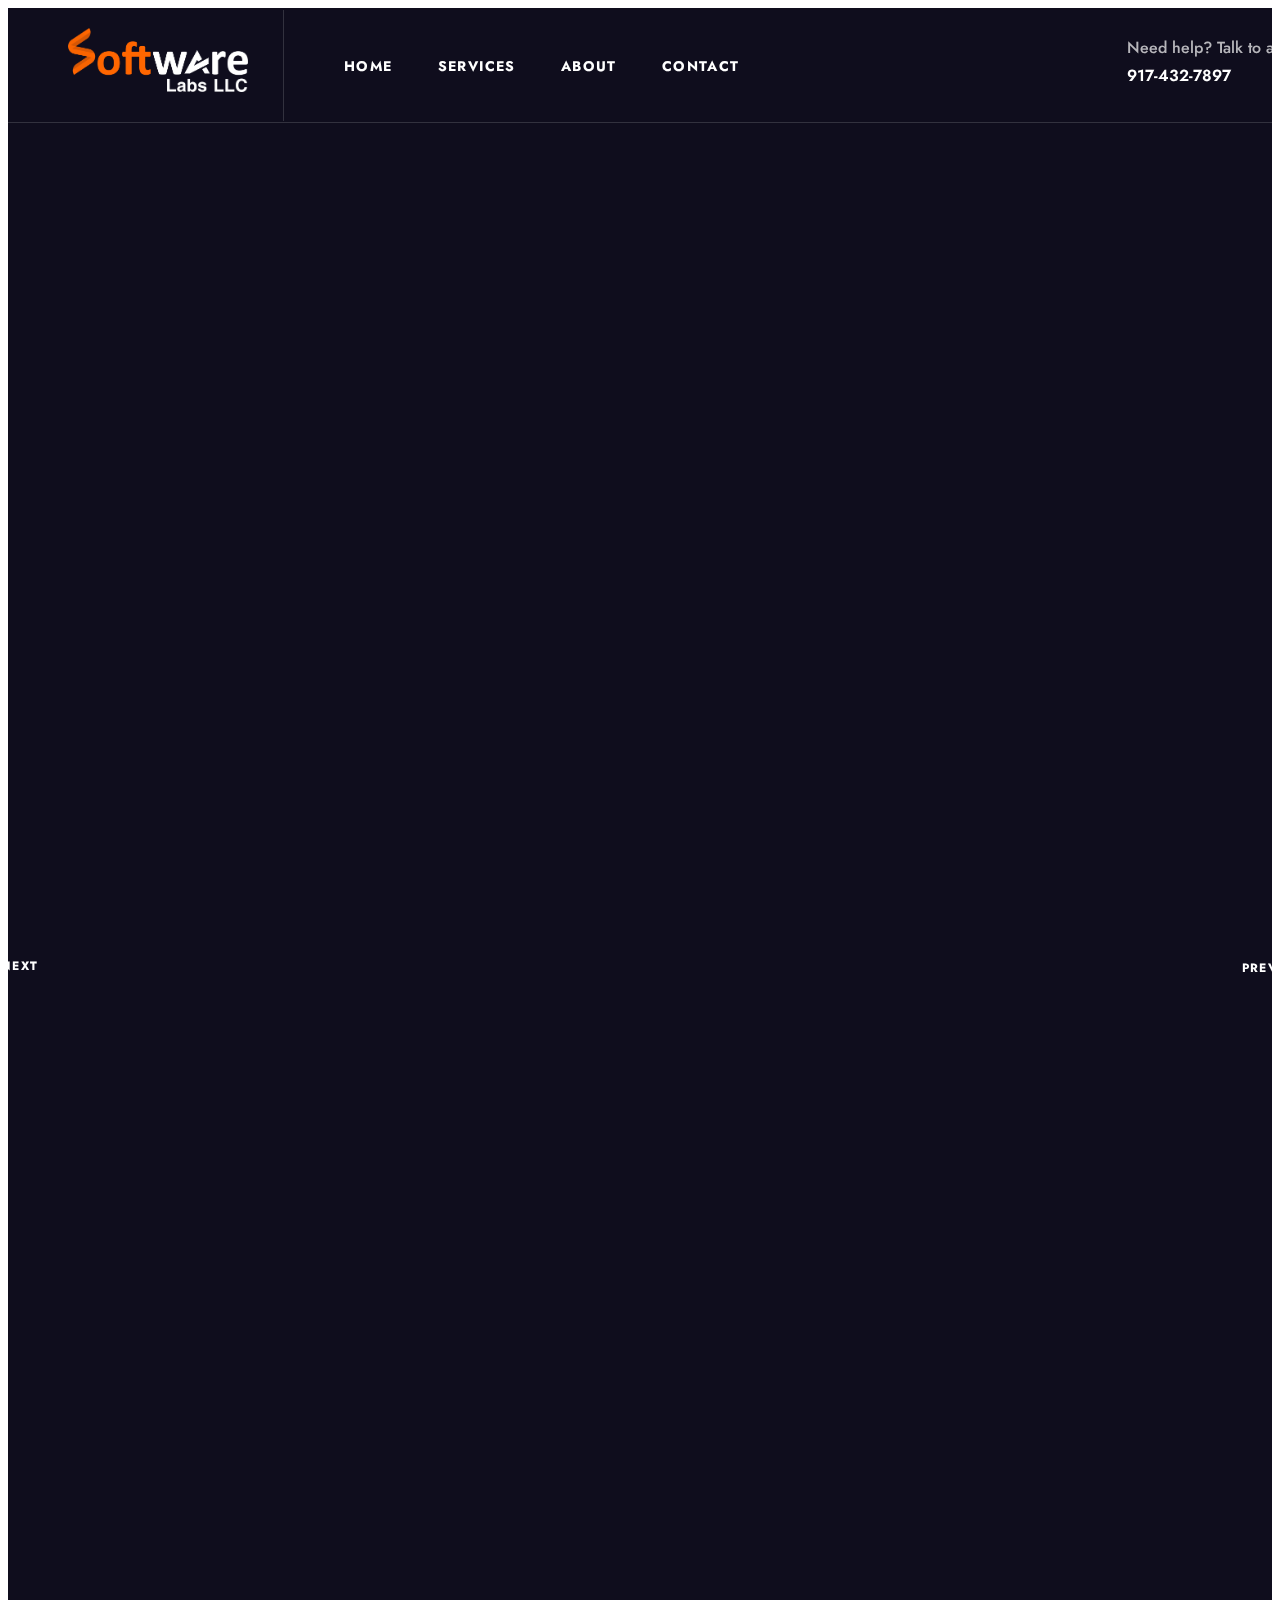
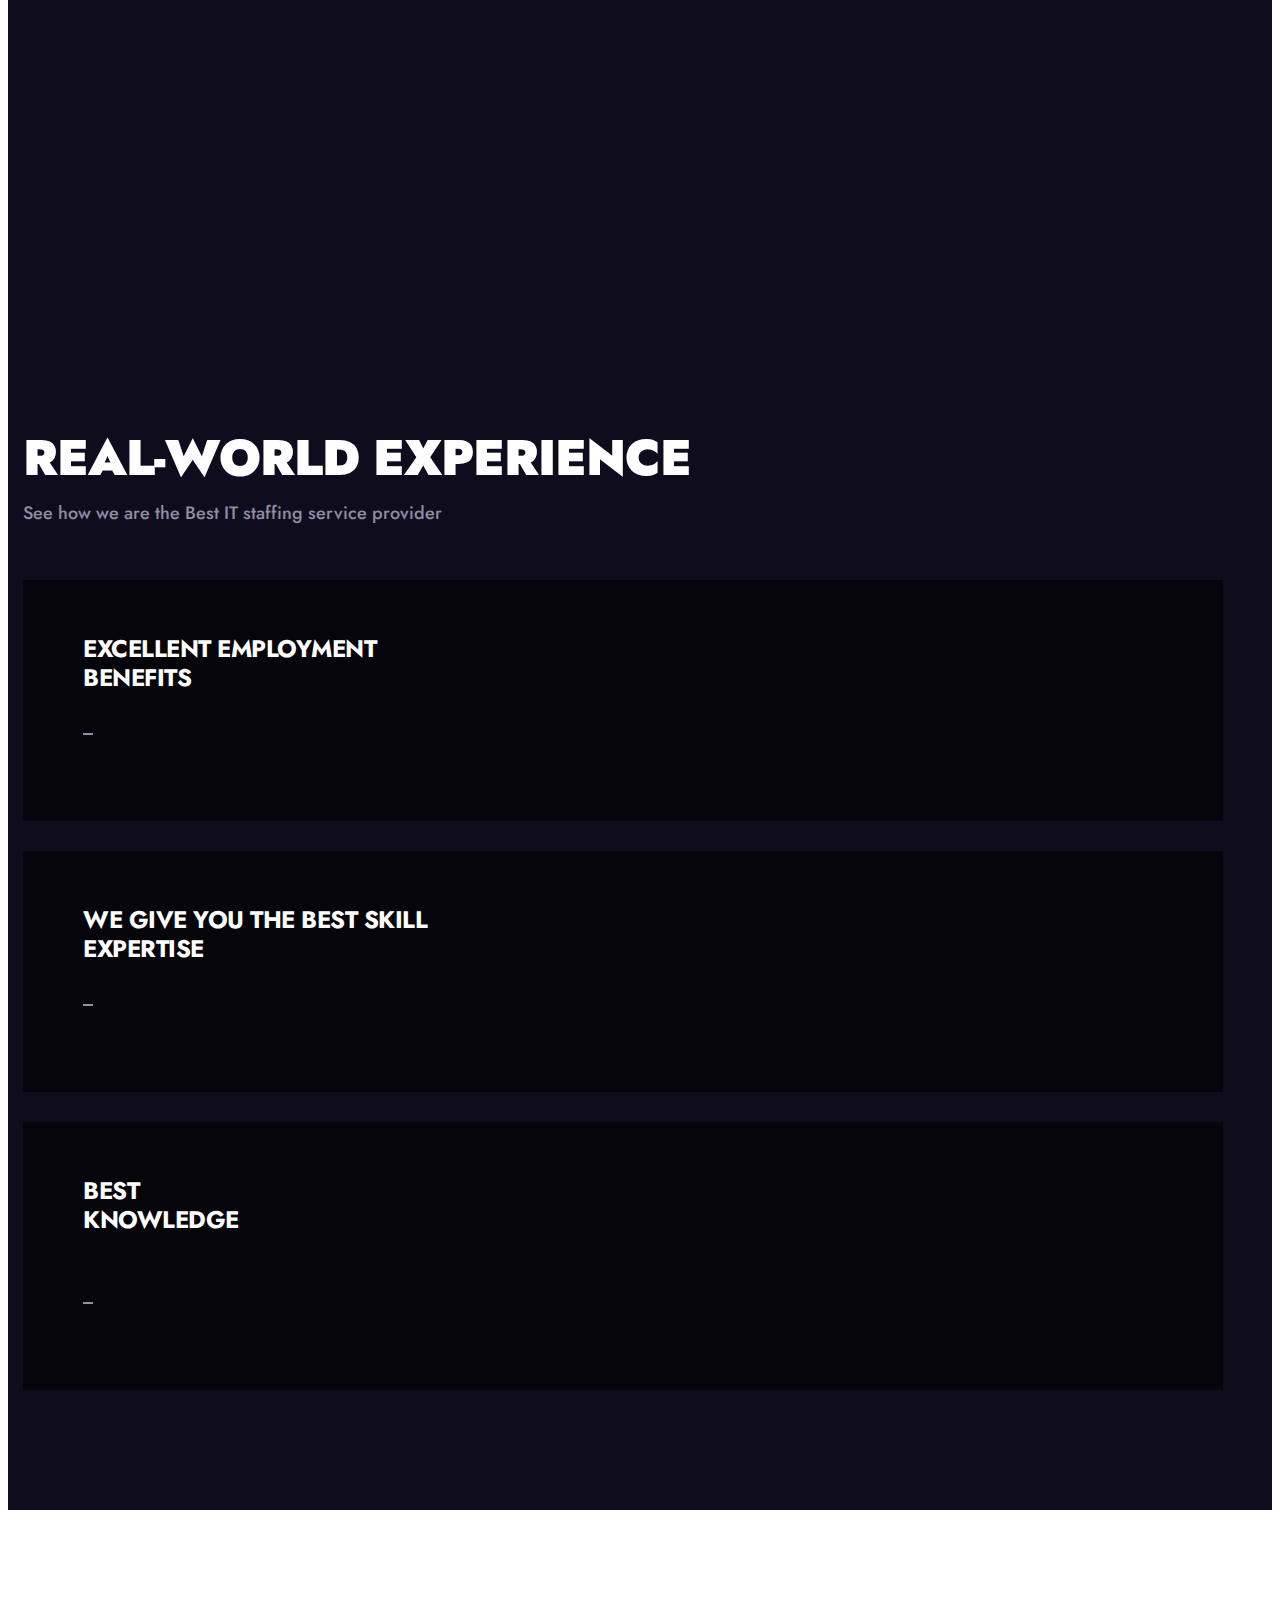
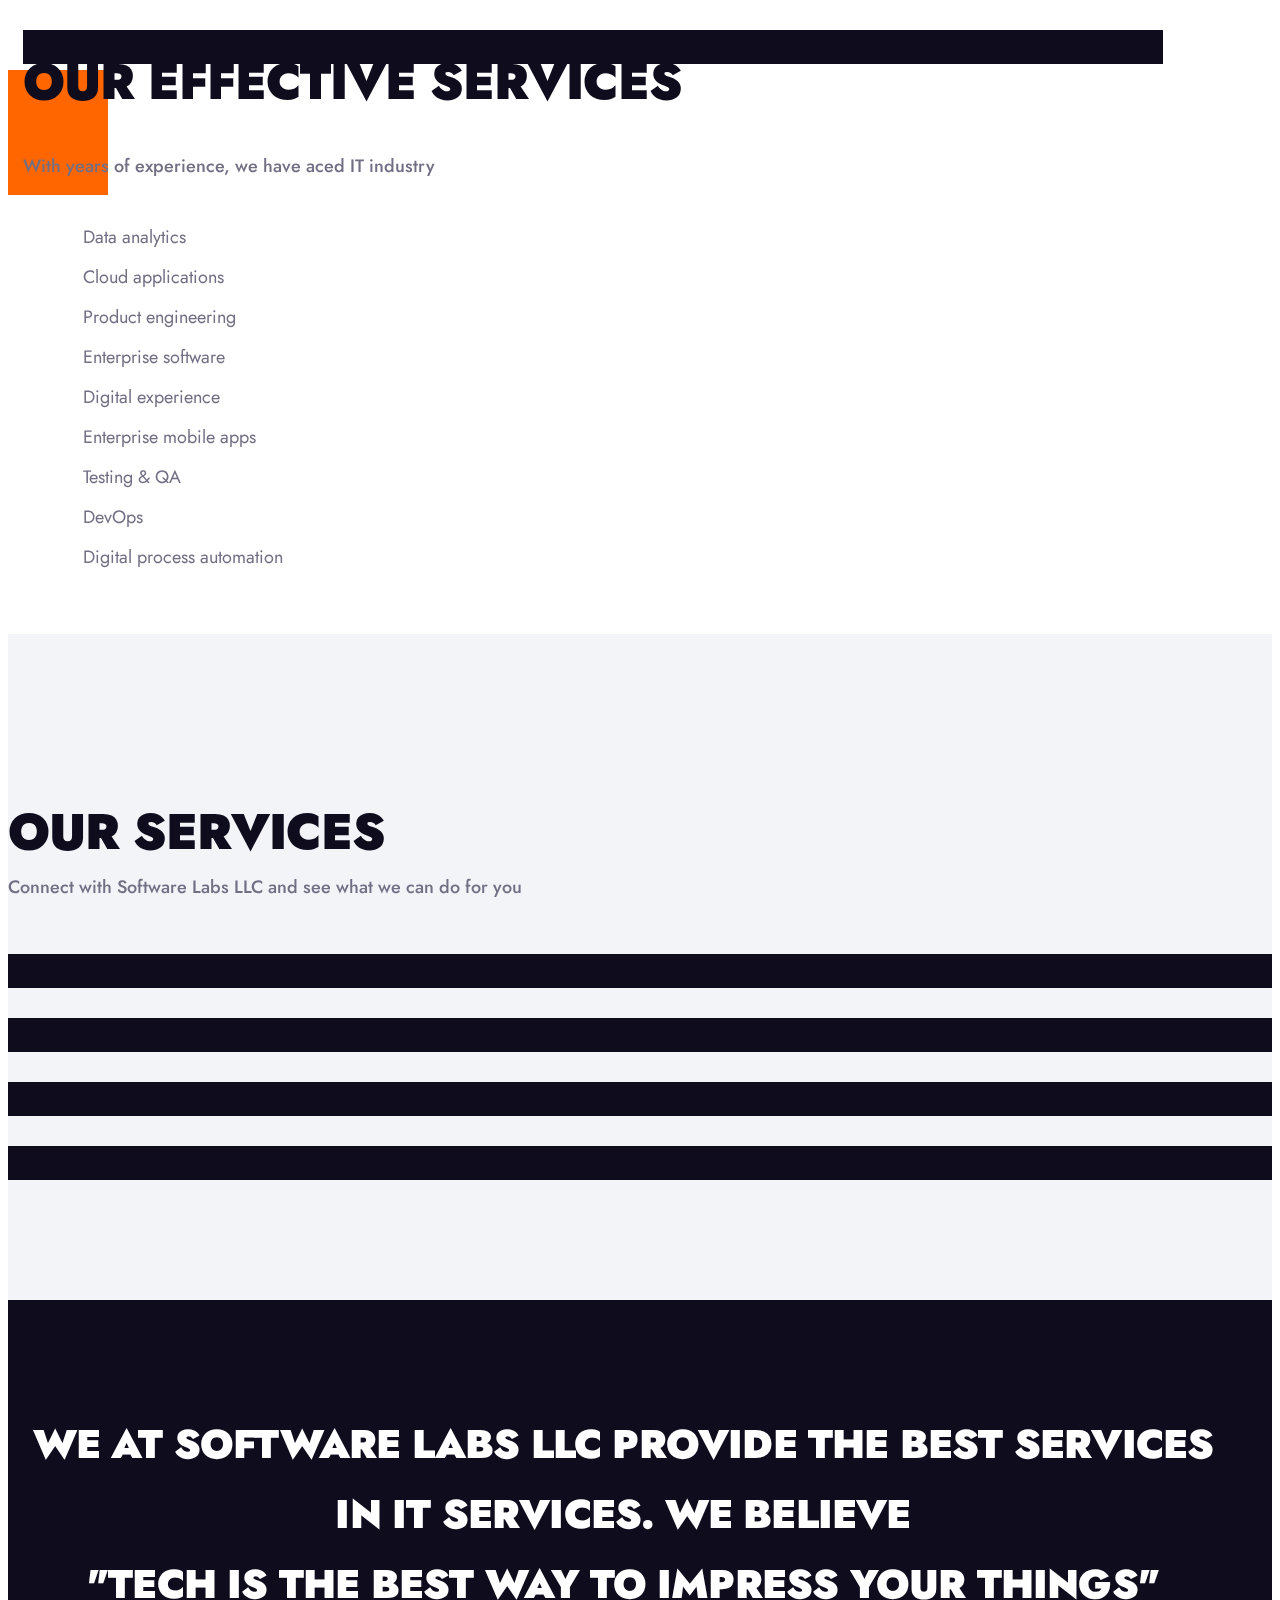
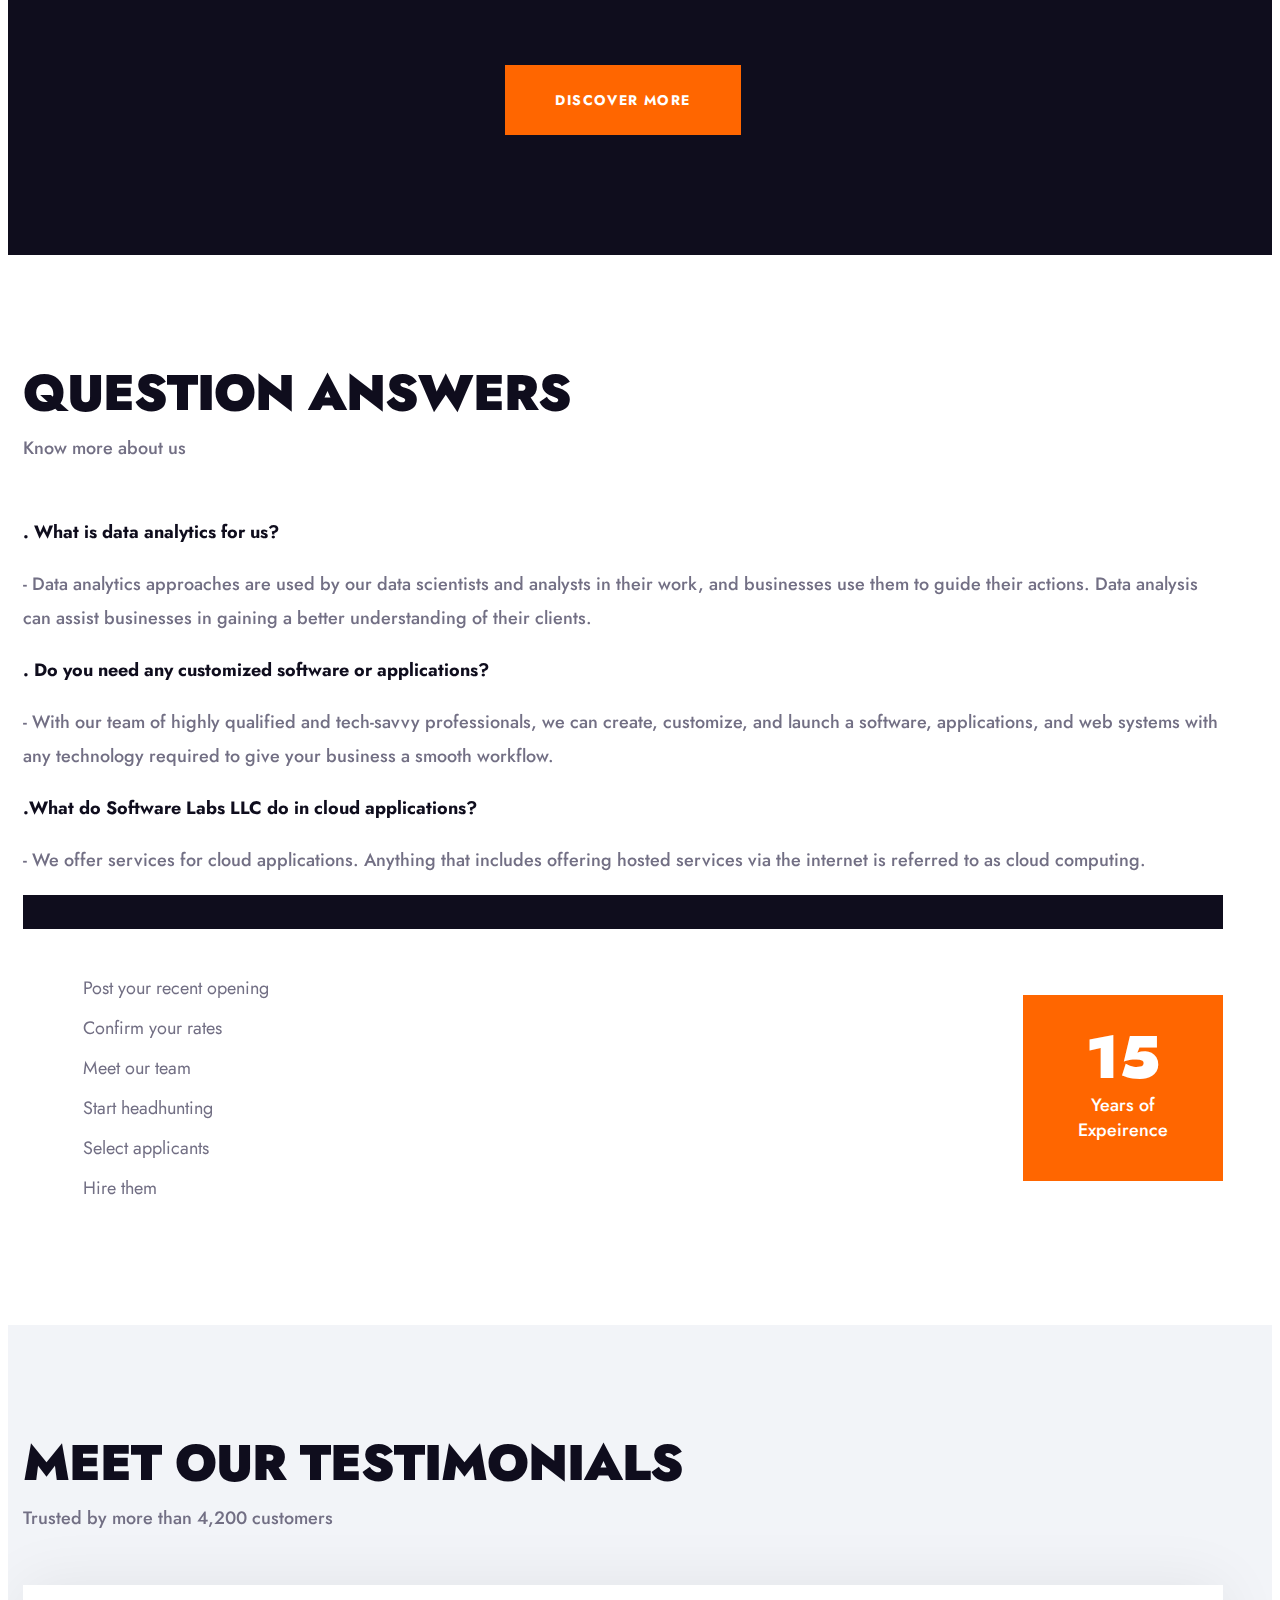
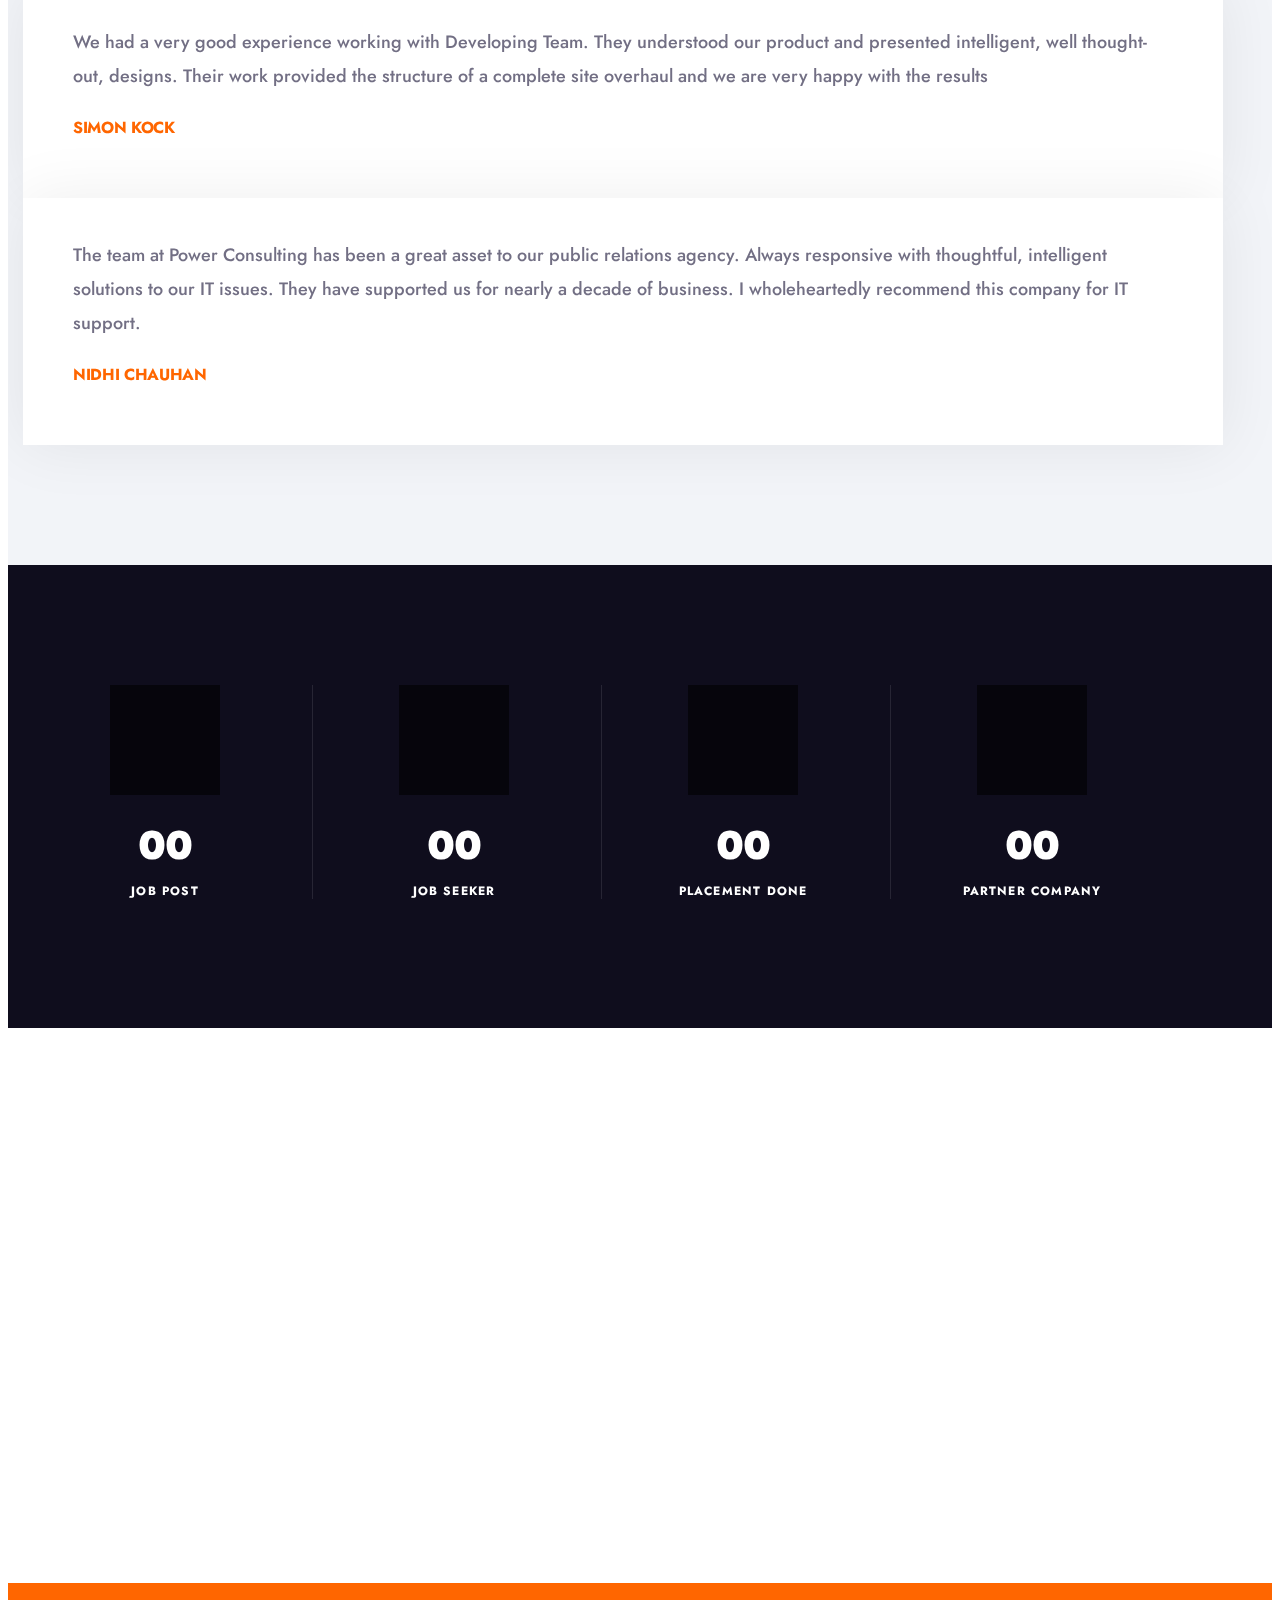
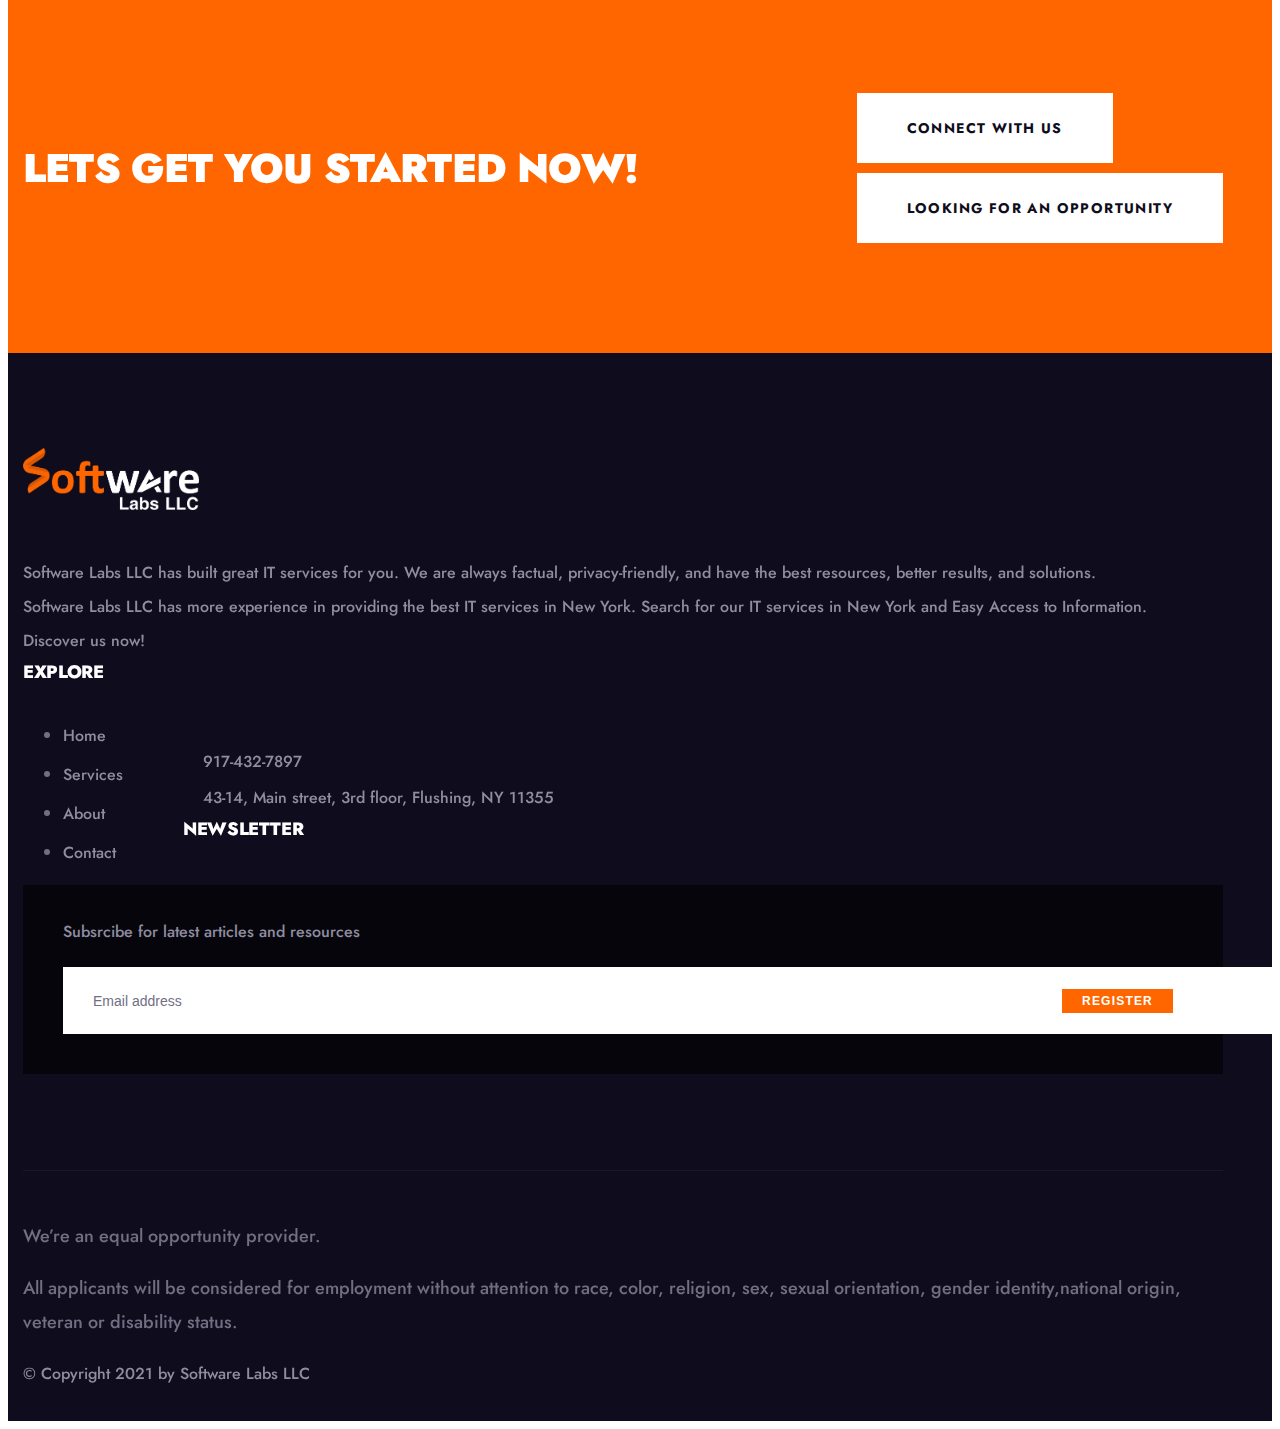
==== commit 5aeb8a0b: "yes" ====
--- a/index.html
+++ b/index.html
@@ -1106,7 +1106,7 @@
                                     <li><a href="index-2.html">Home</a></li>
                                     <li><a href="services.html">Services</a></li>
                                     <li><a href="about.html">About</a></li>
-                                    <li><a href="contact.html">contect</a></li>
+                                    <li><a href="contact.html">Contact</a></li>
                                      
                                 
                                  
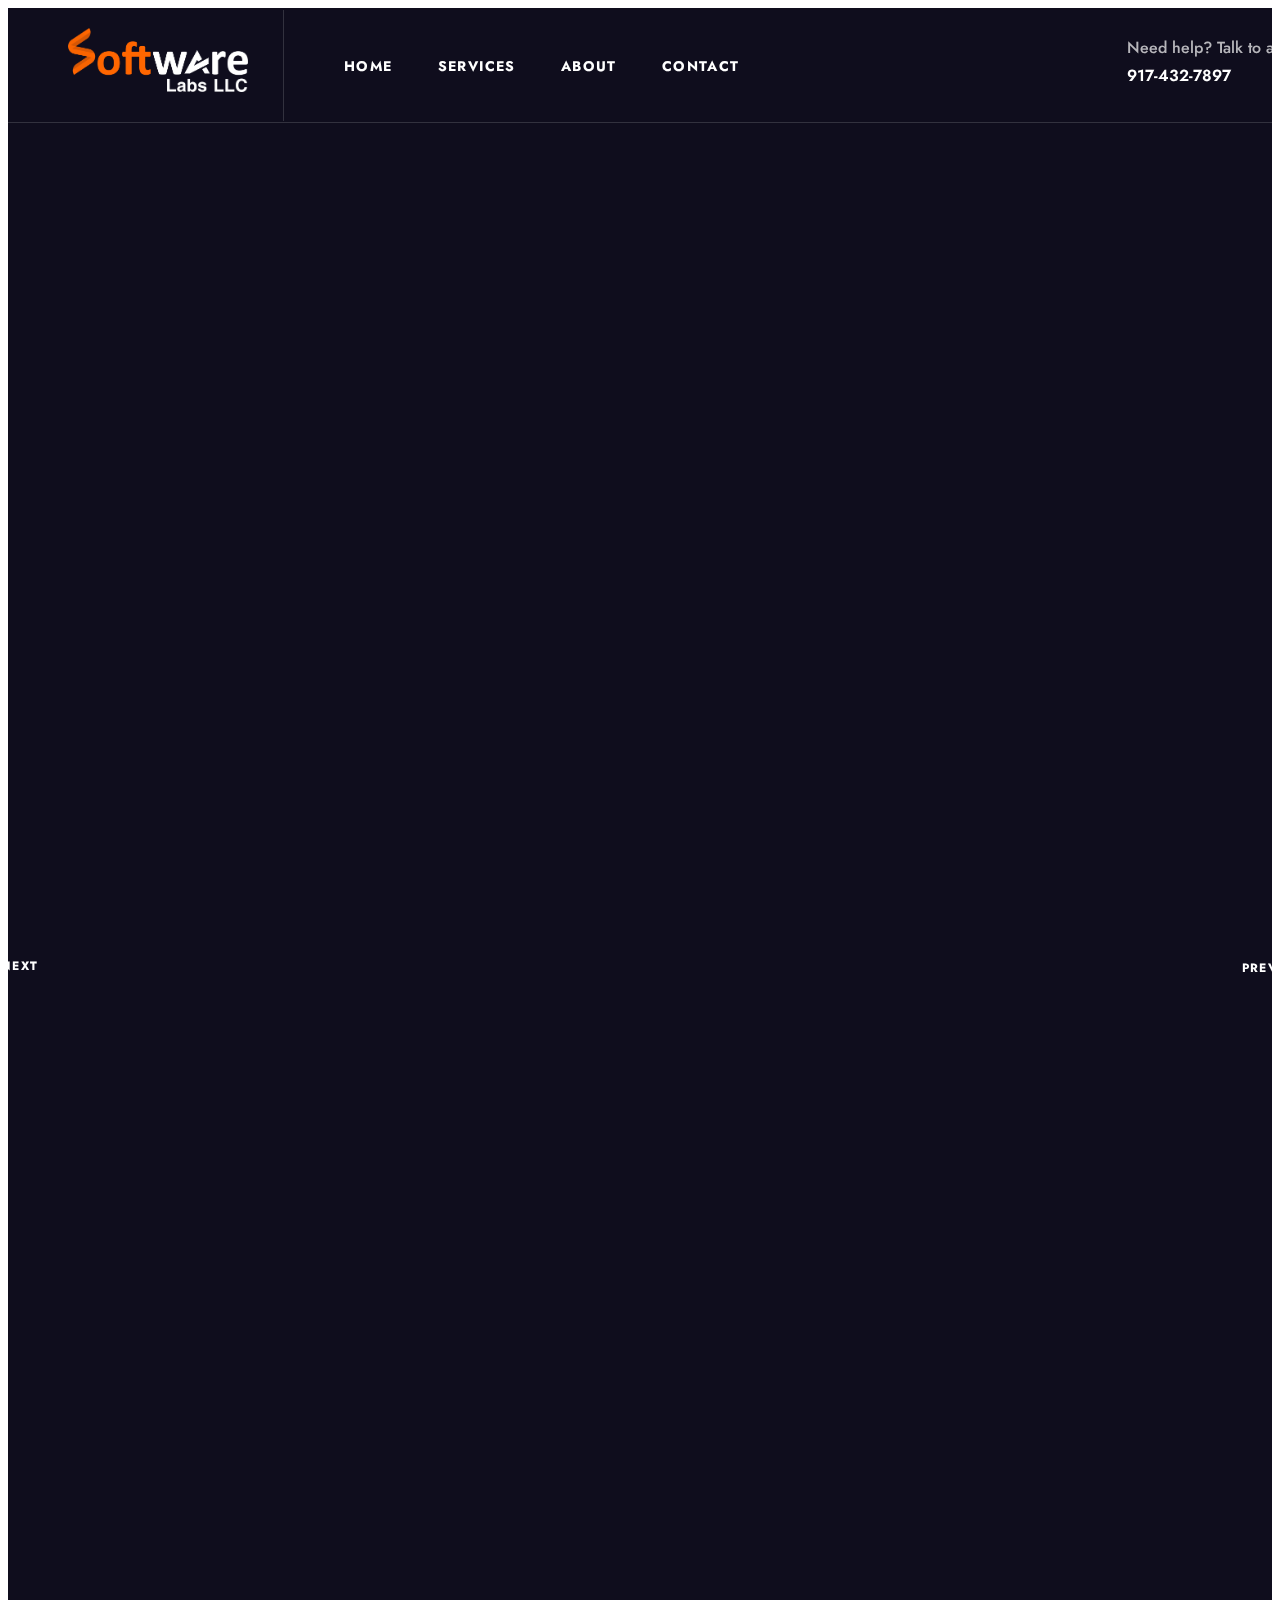
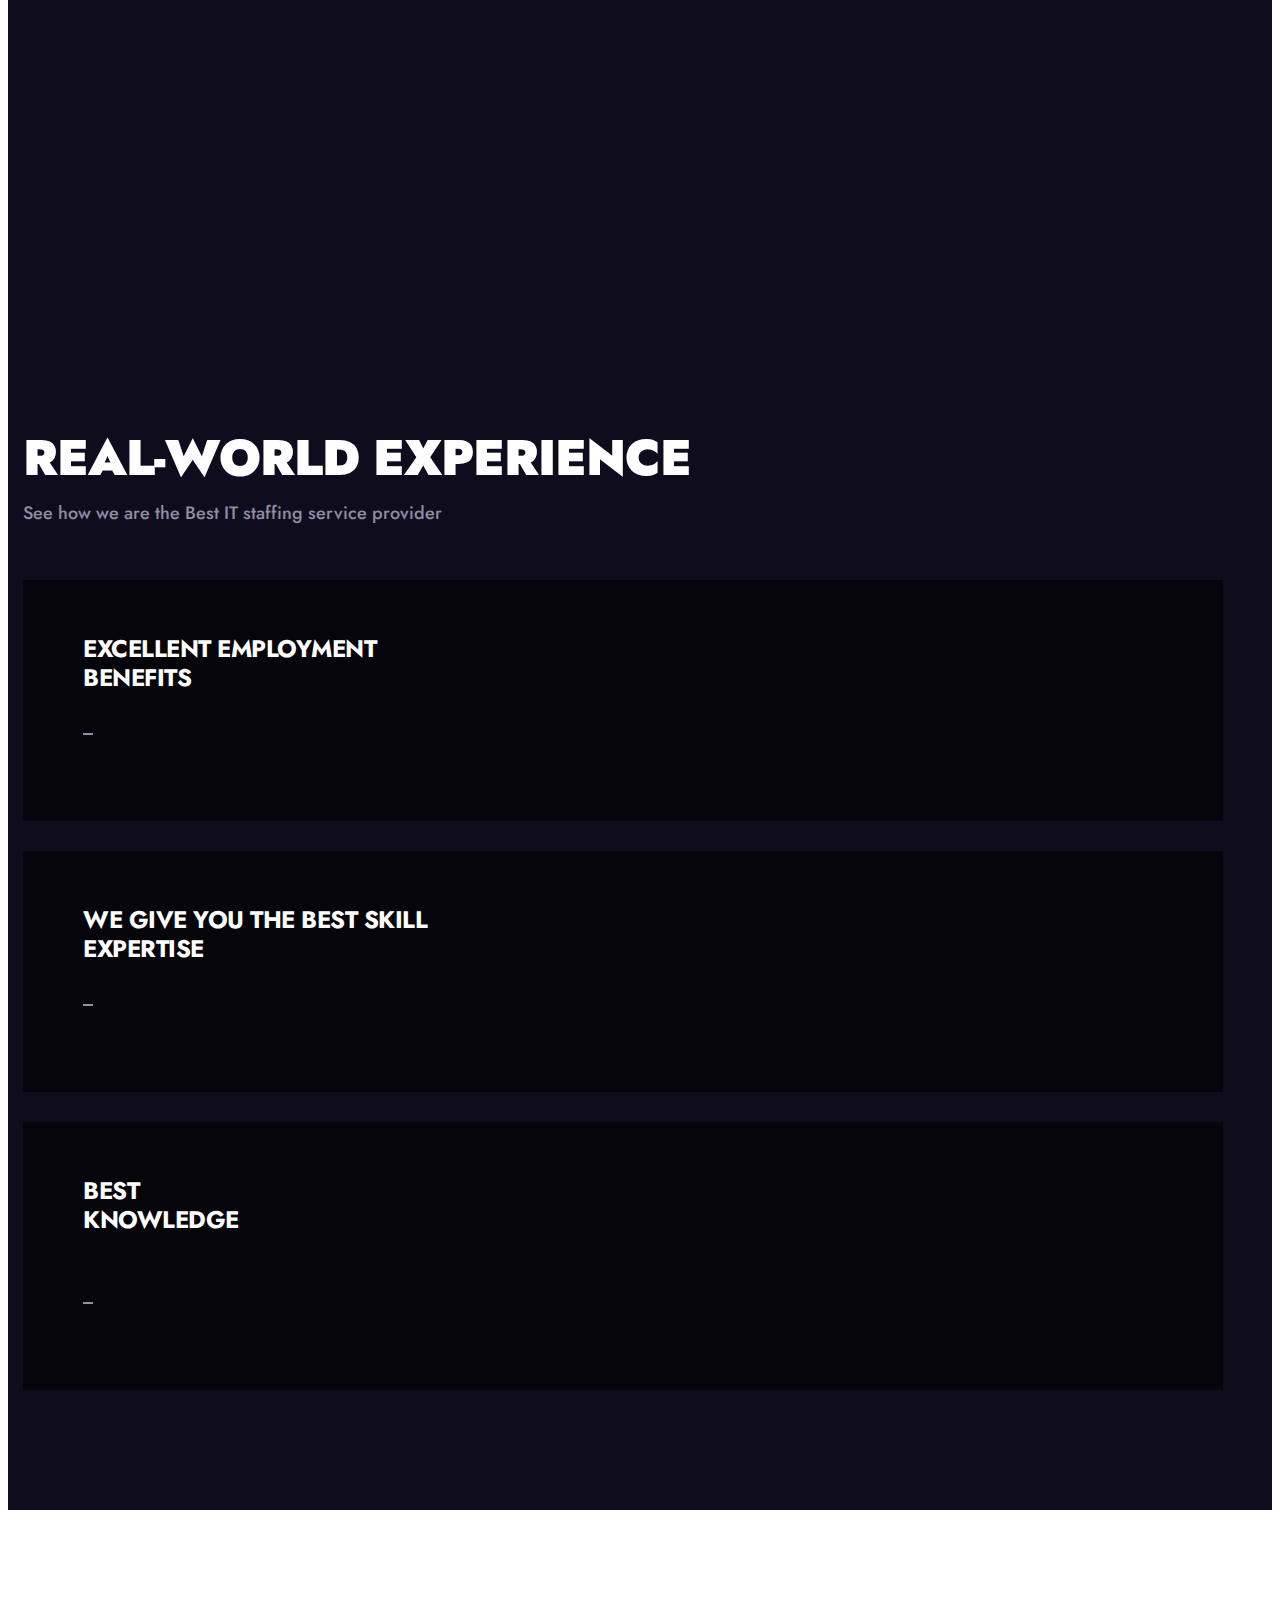
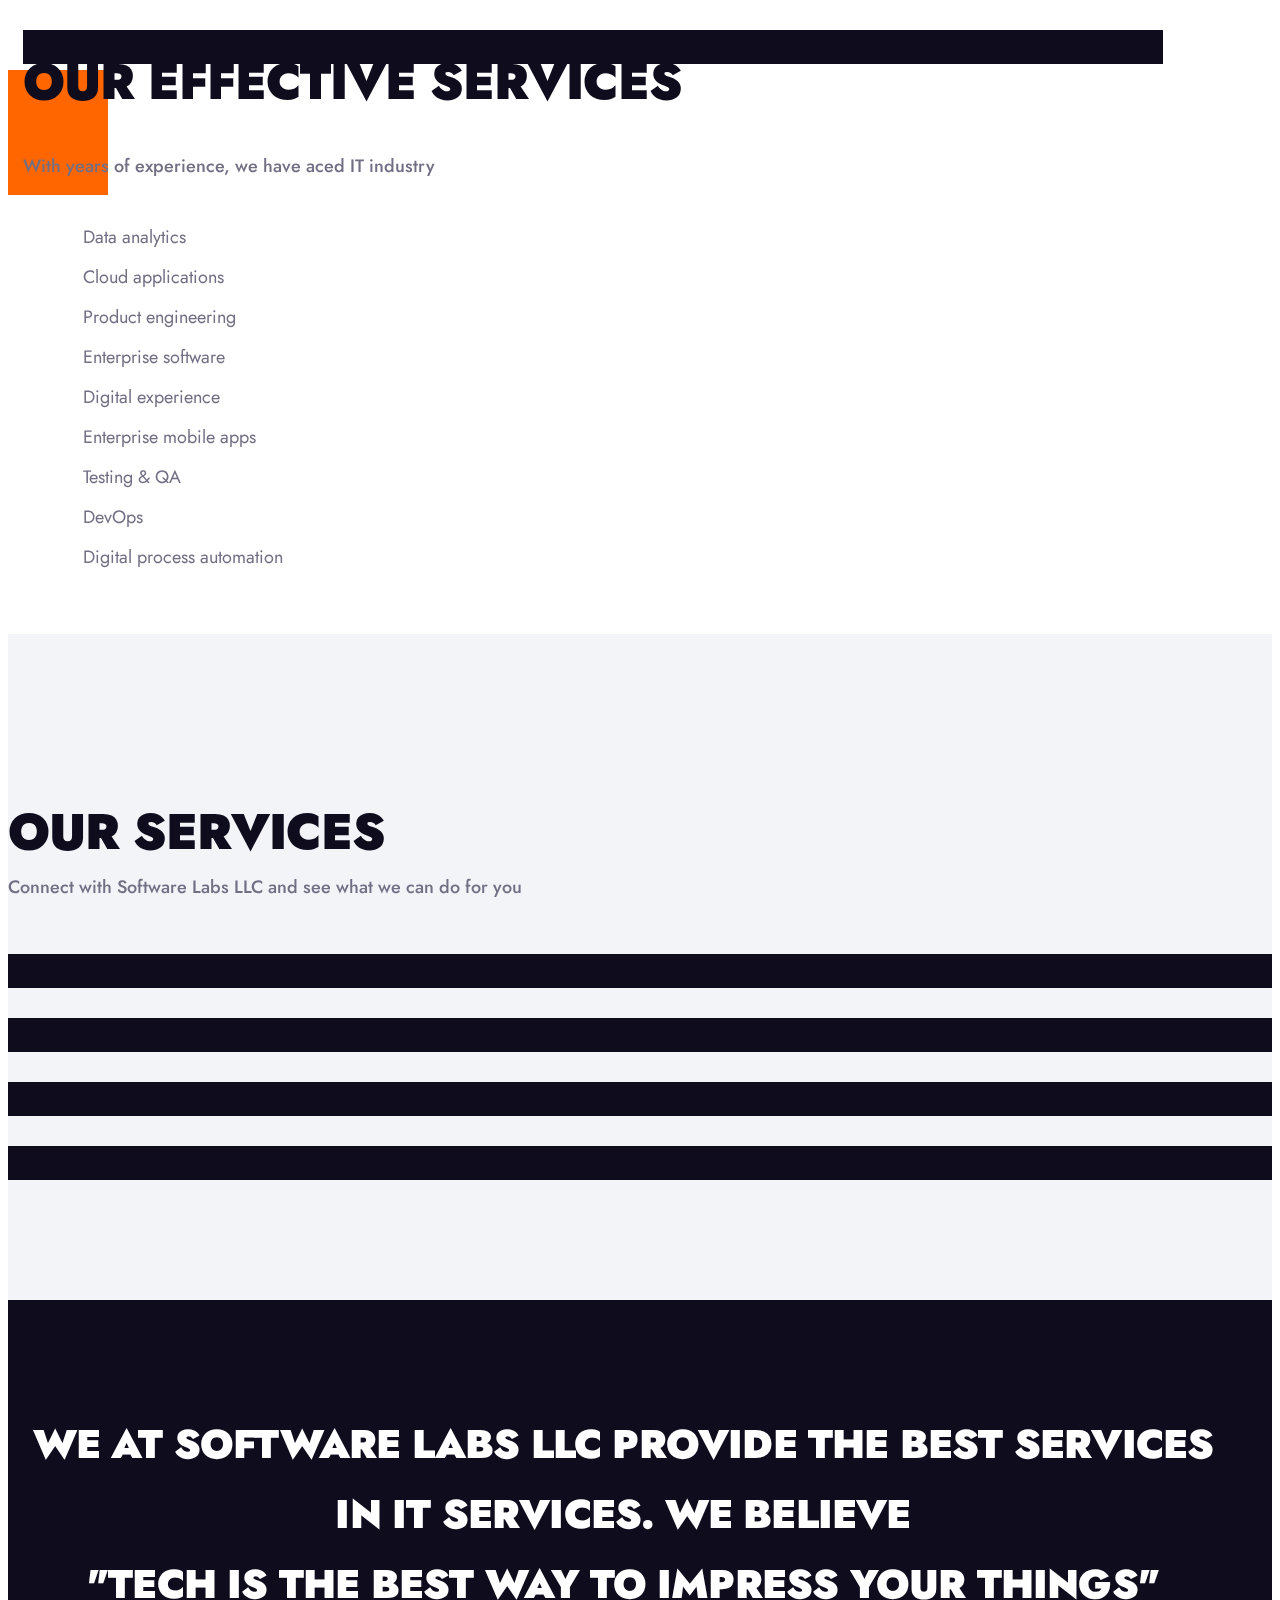
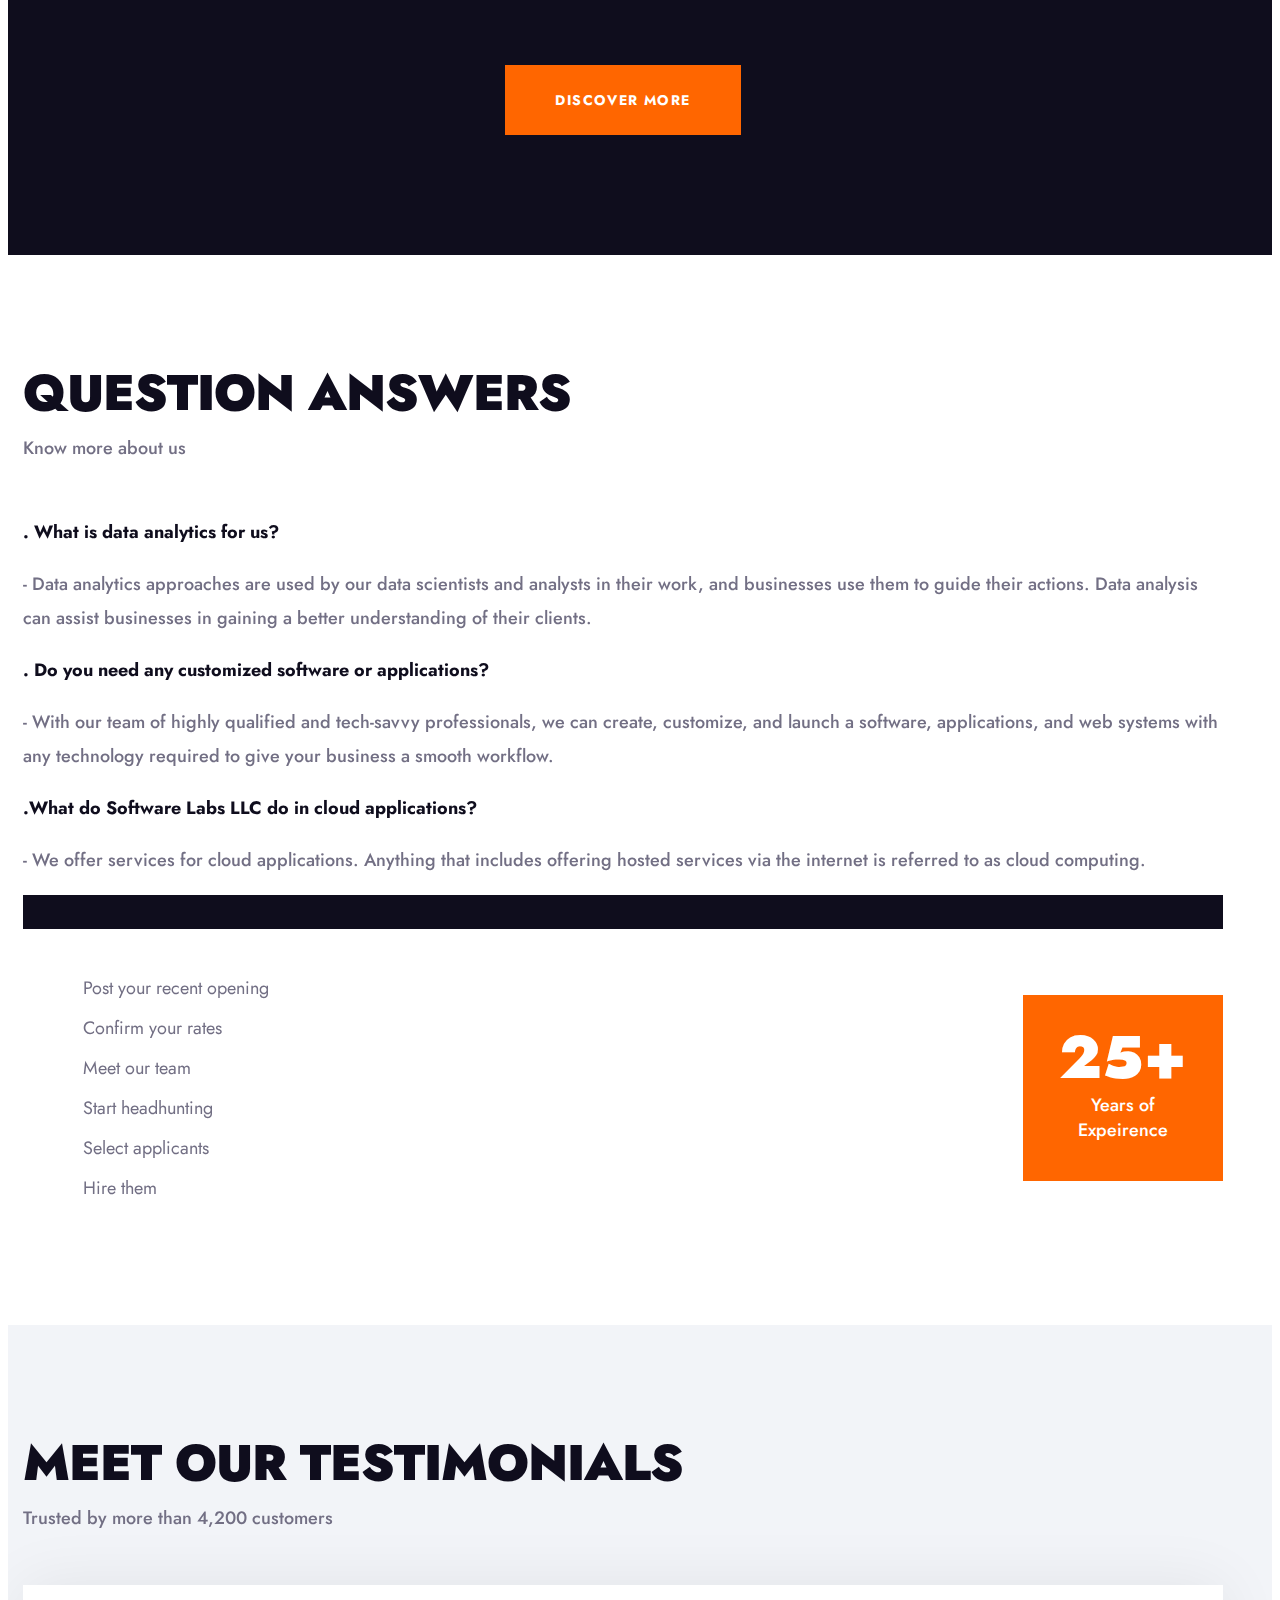
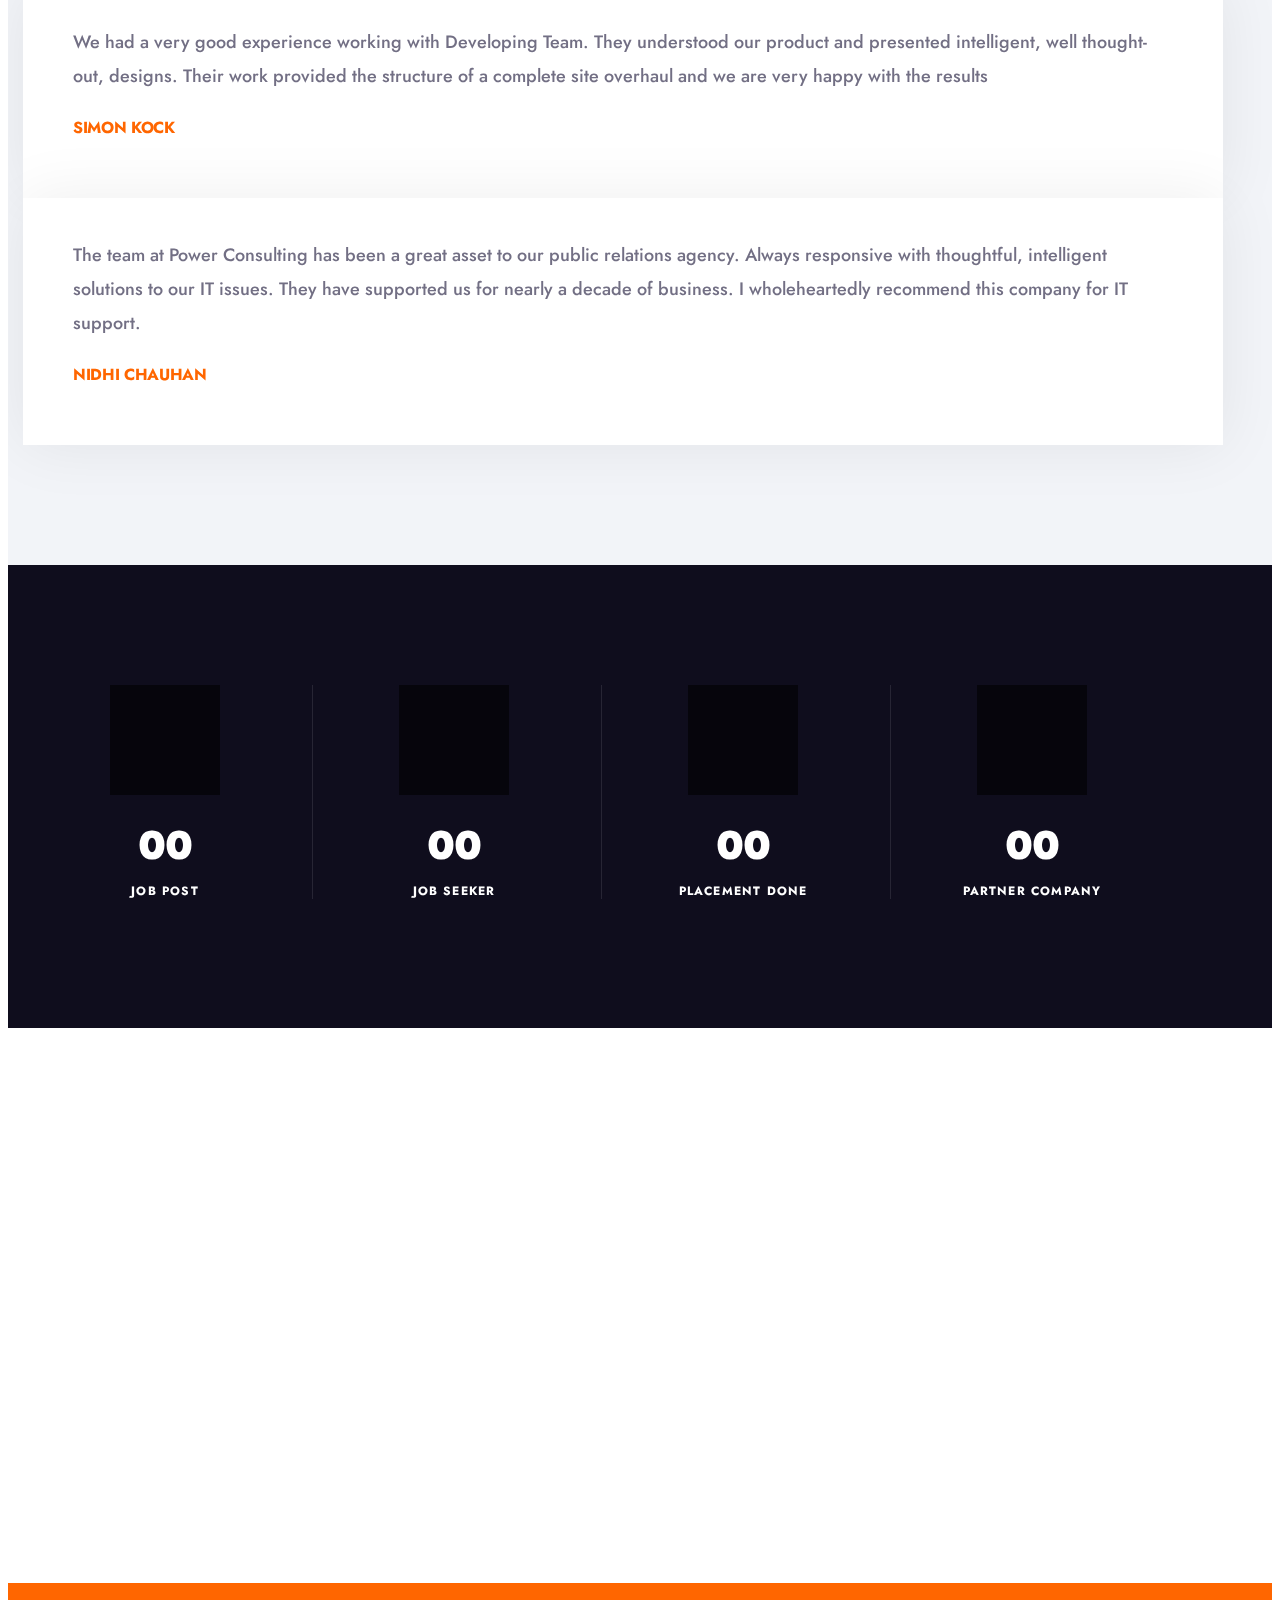
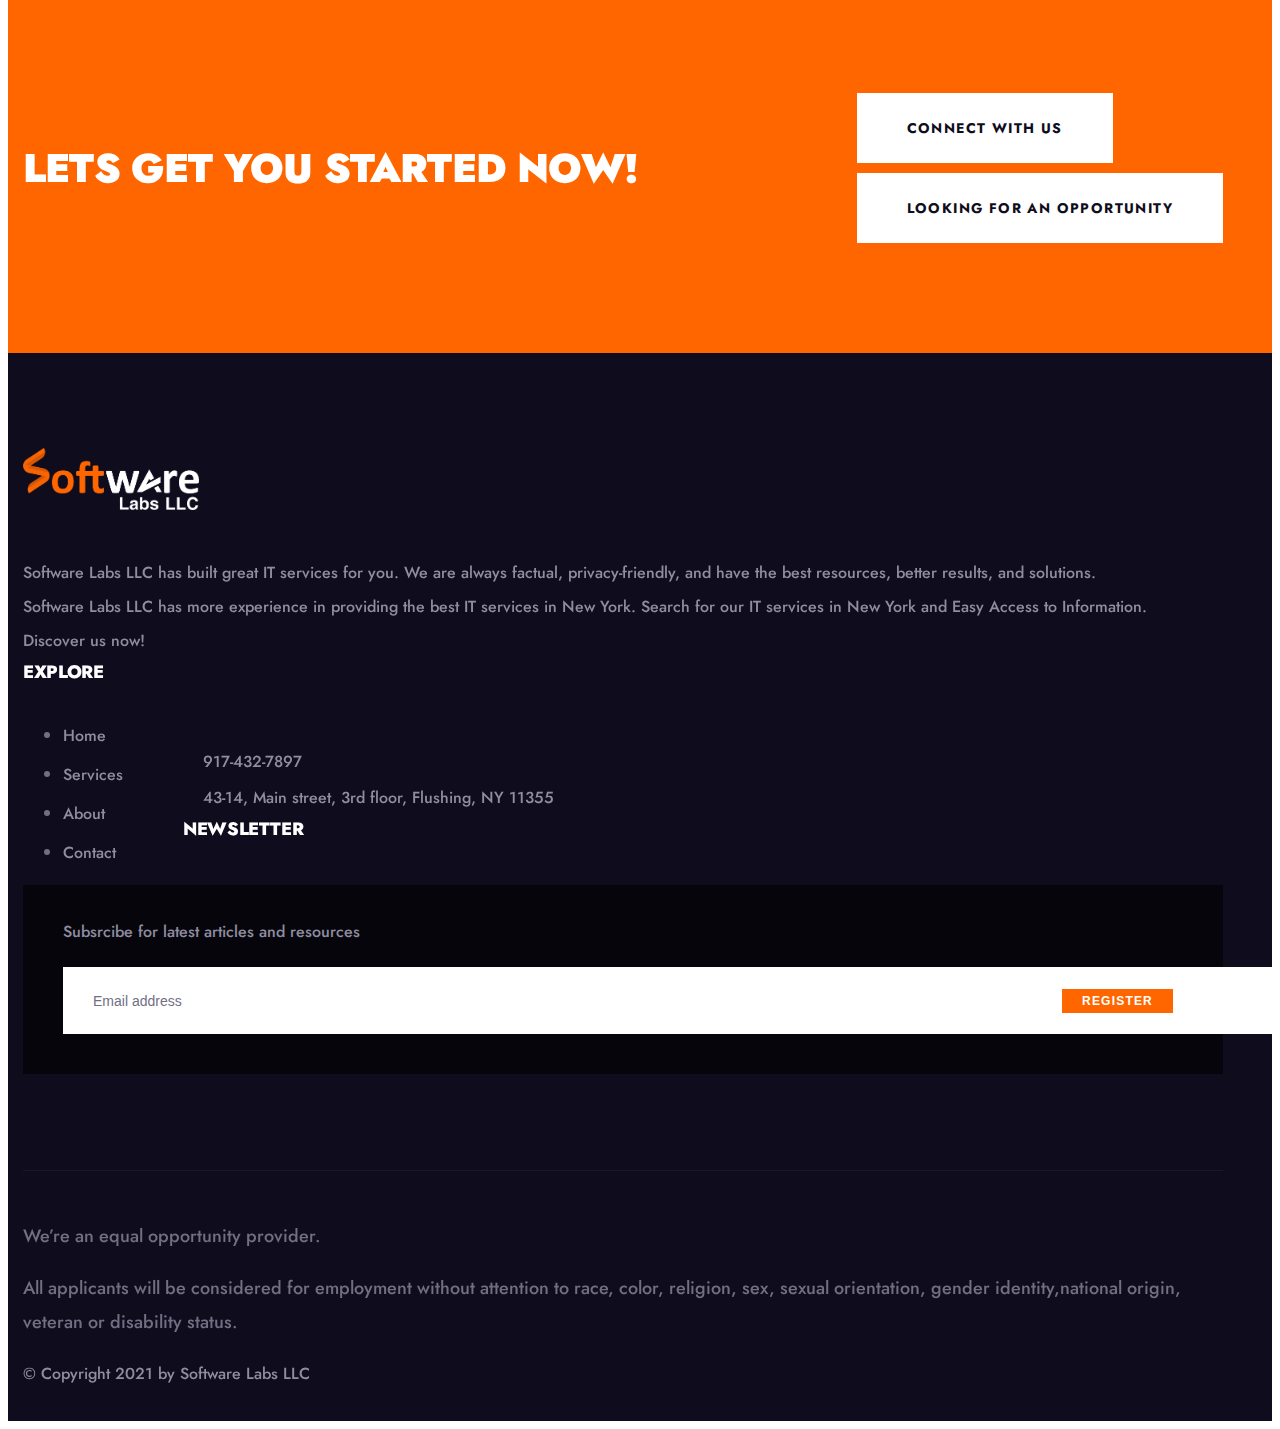
==== commit c8d7fab5: "yes" ====
--- a/index.html
+++ b/index.html
@@ -607,7 +607,7 @@
                                     </ul>
                                 </div>
                                 <div class="faq-one__experience-box">
-                                    <h2>15</h2>
+                                    <h2>25+</h2>
                                     <p>Years of <br> Expeirence</p>
                                 </div>
                             </div>
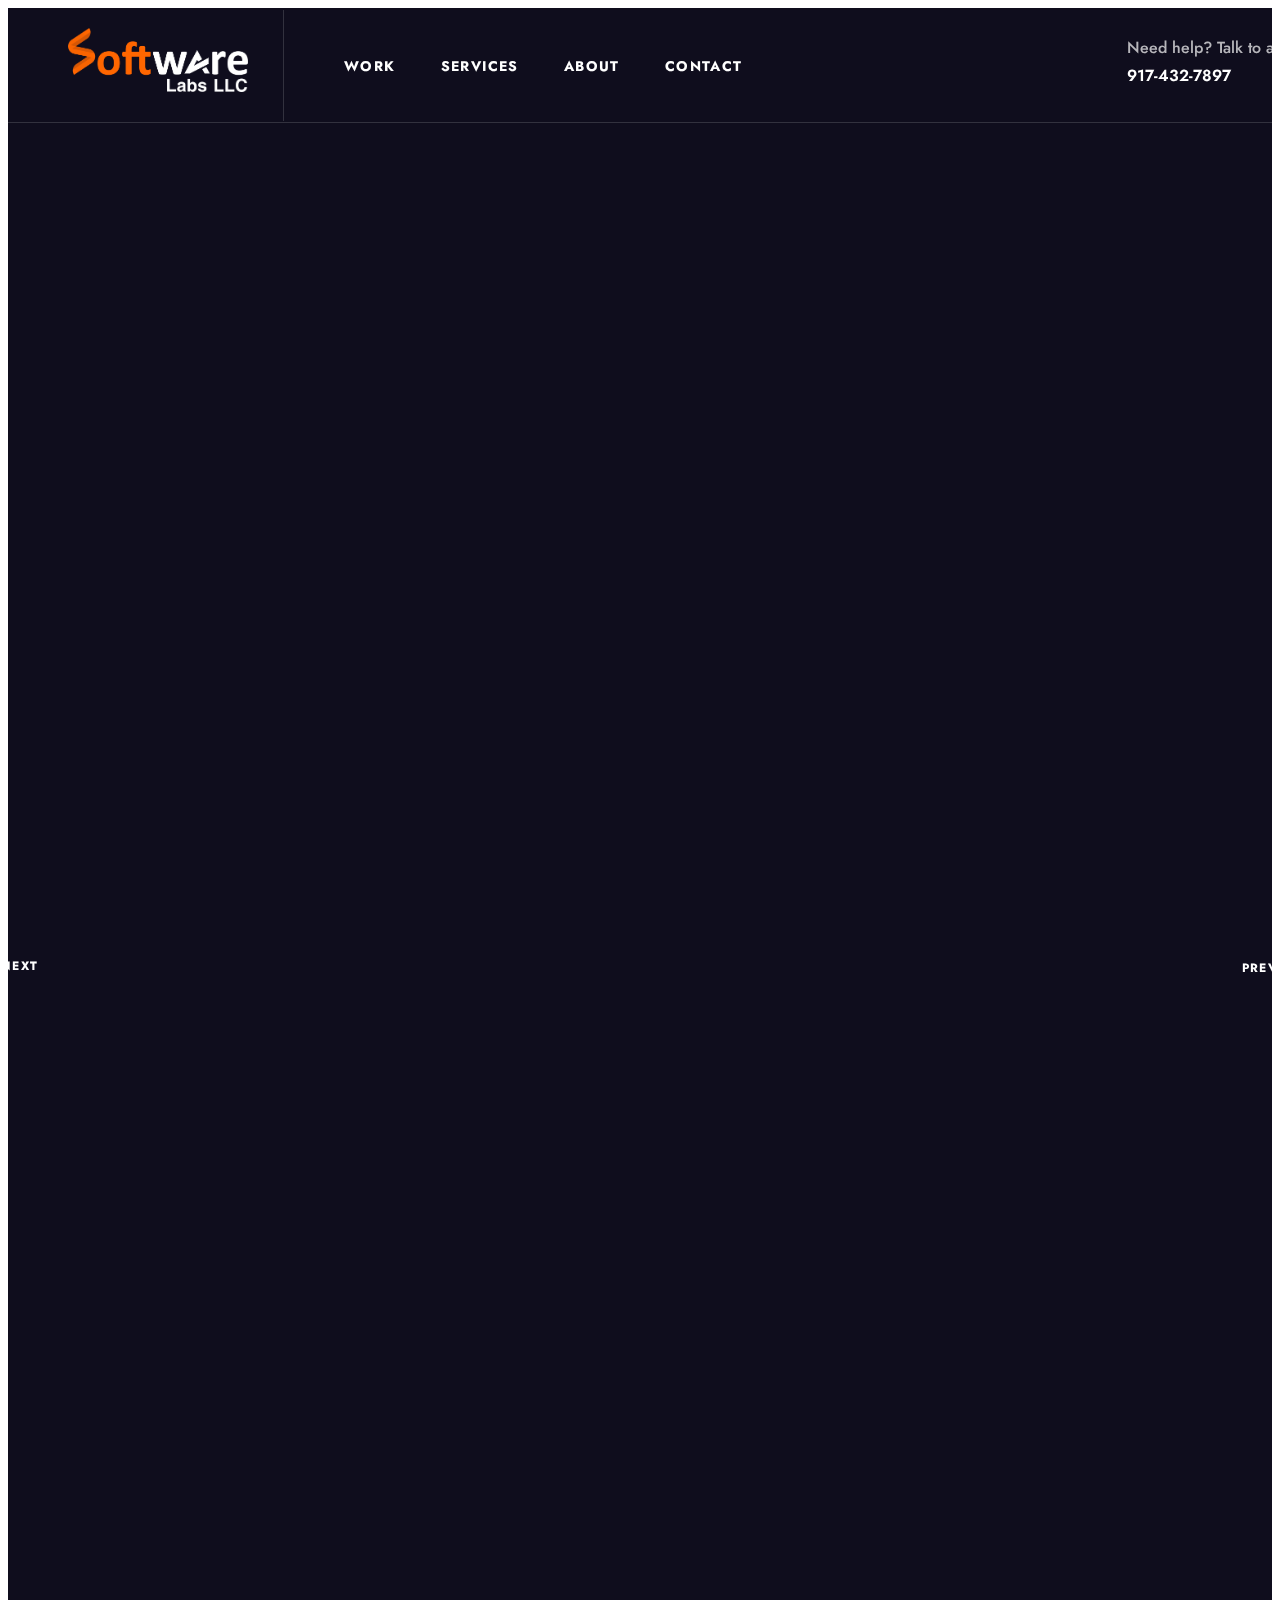
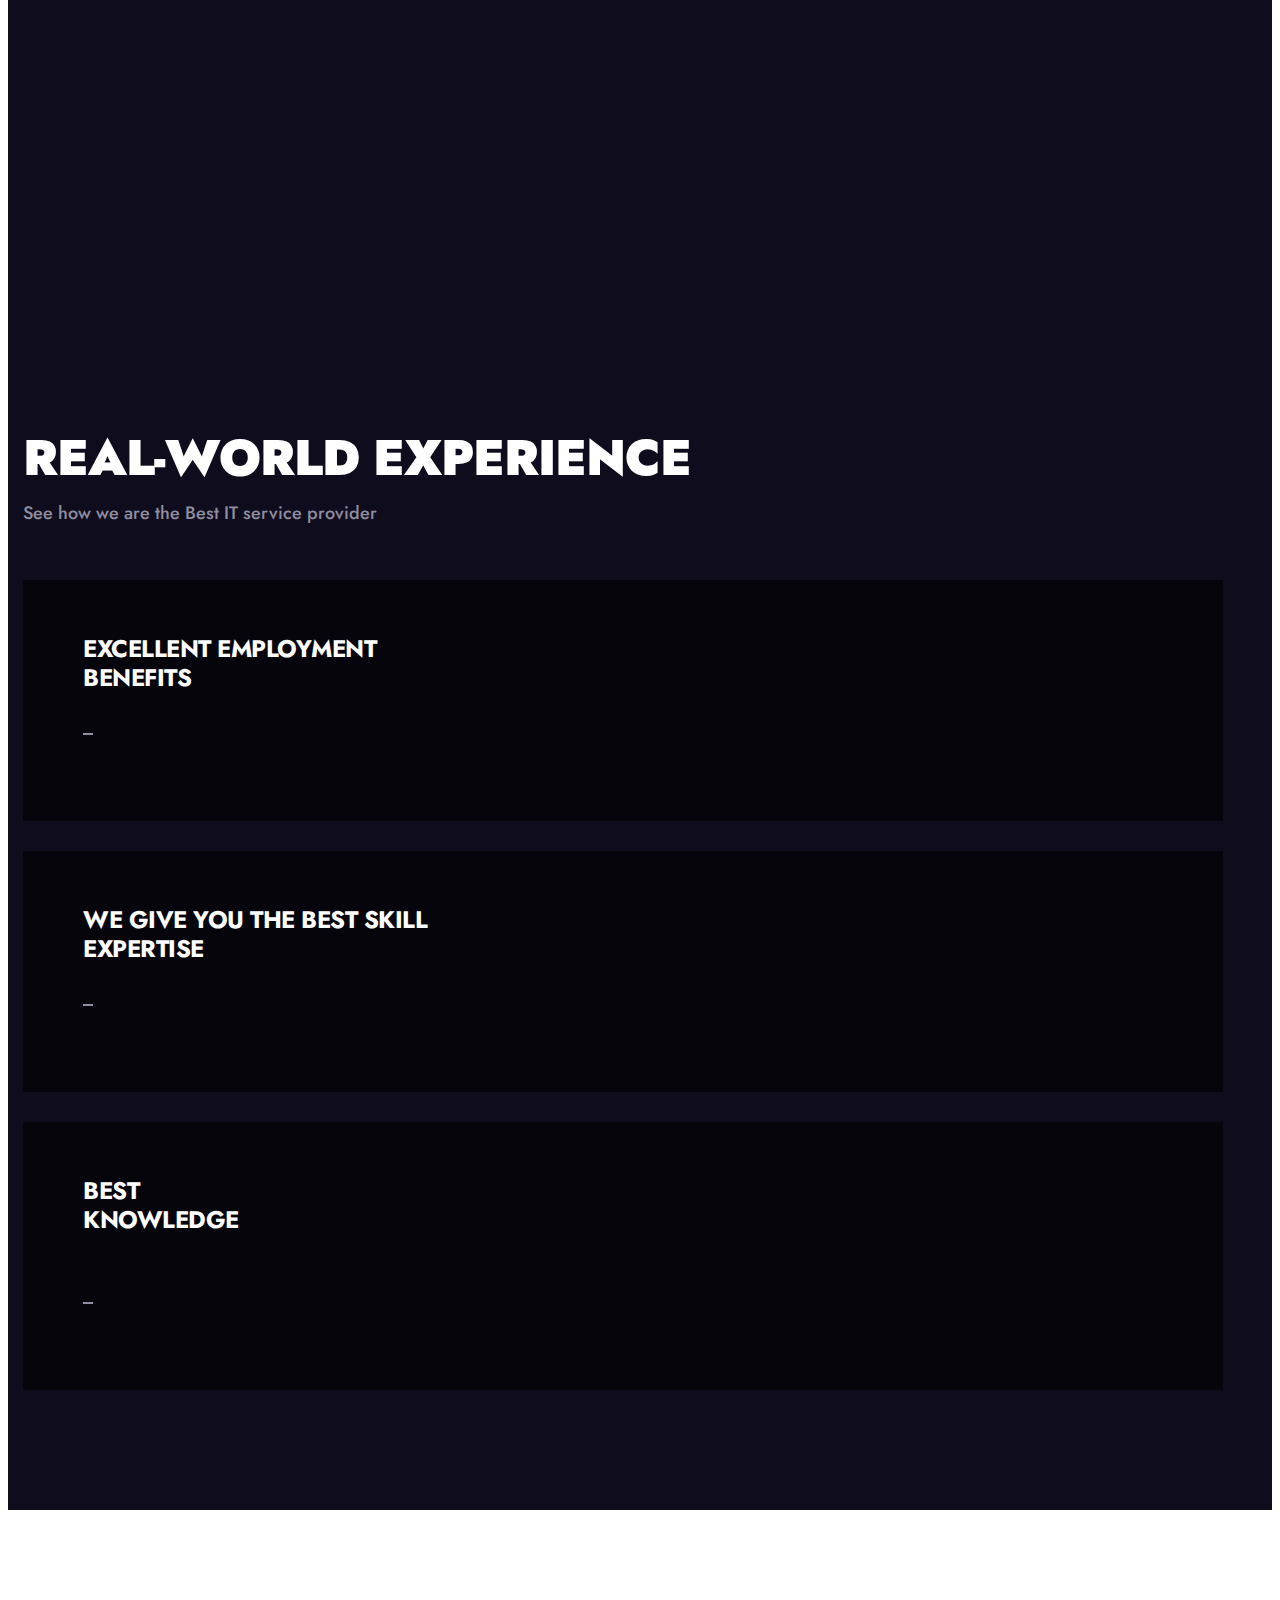
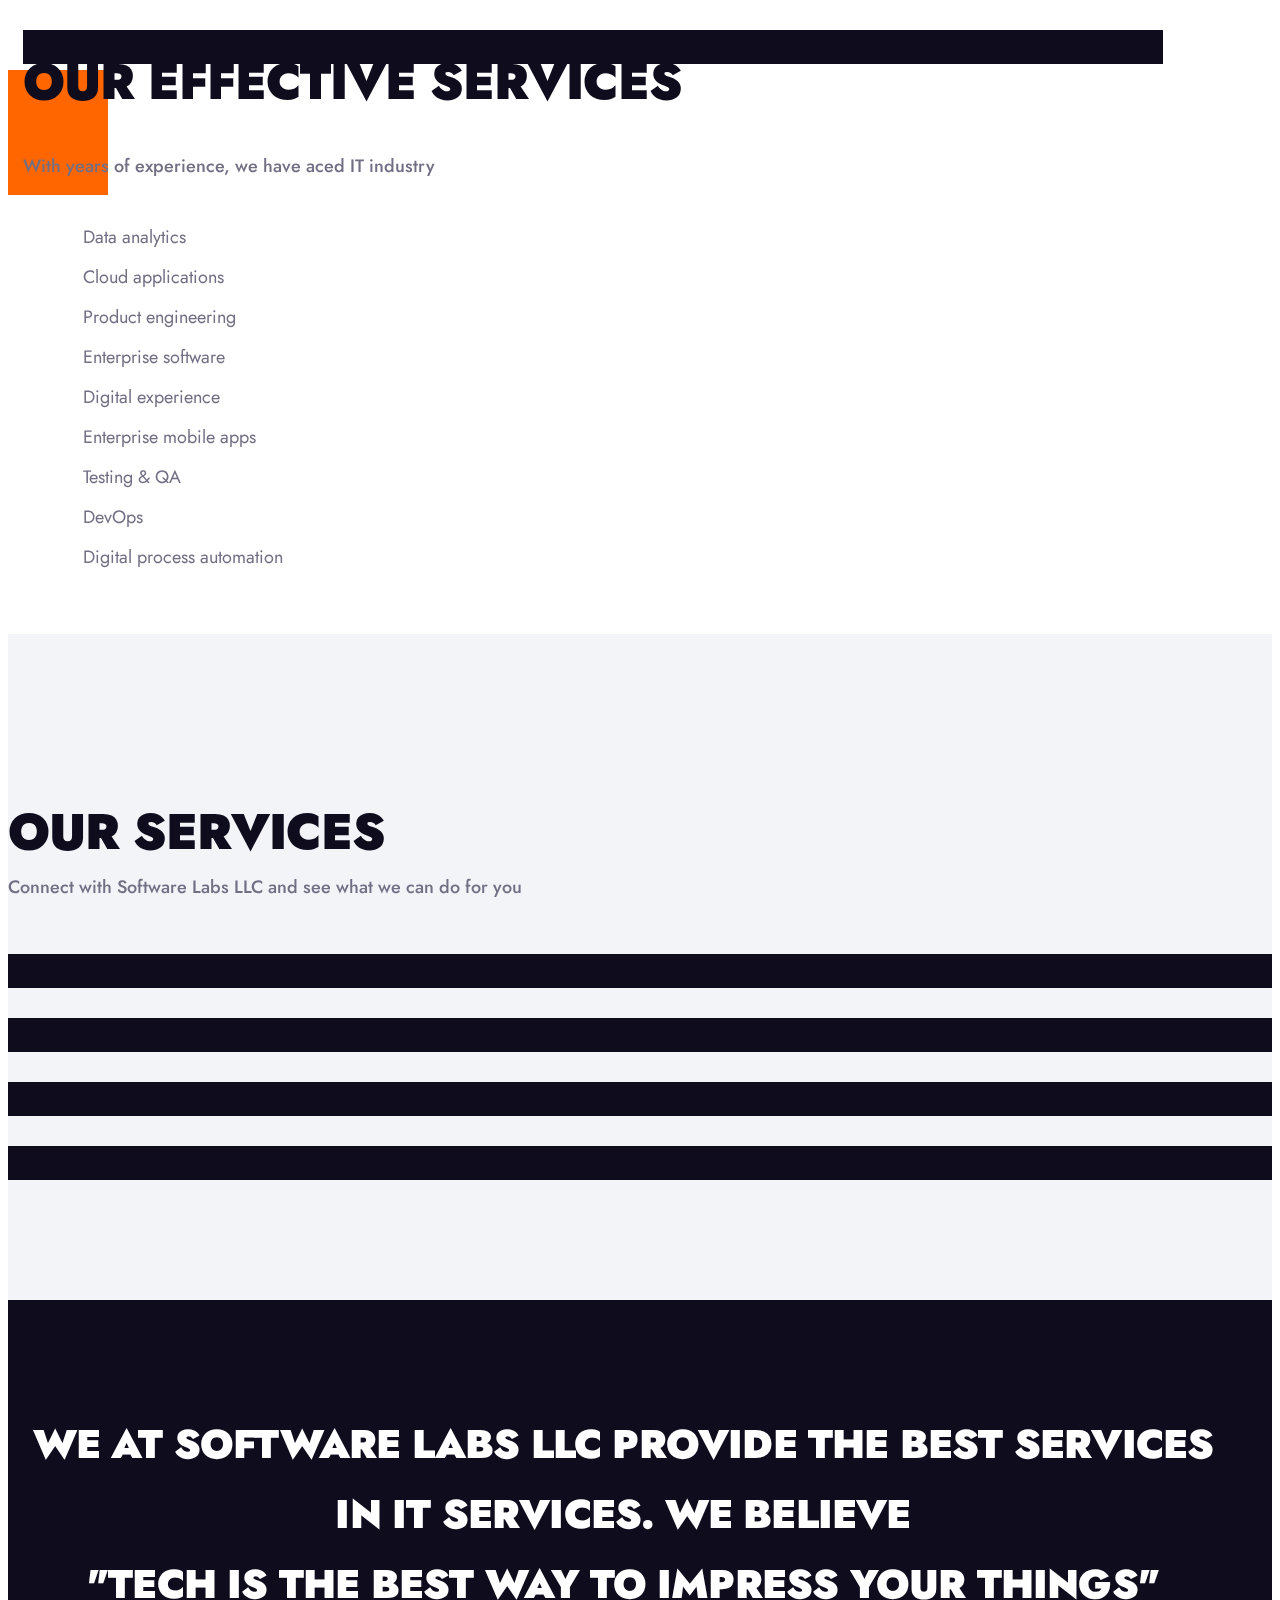
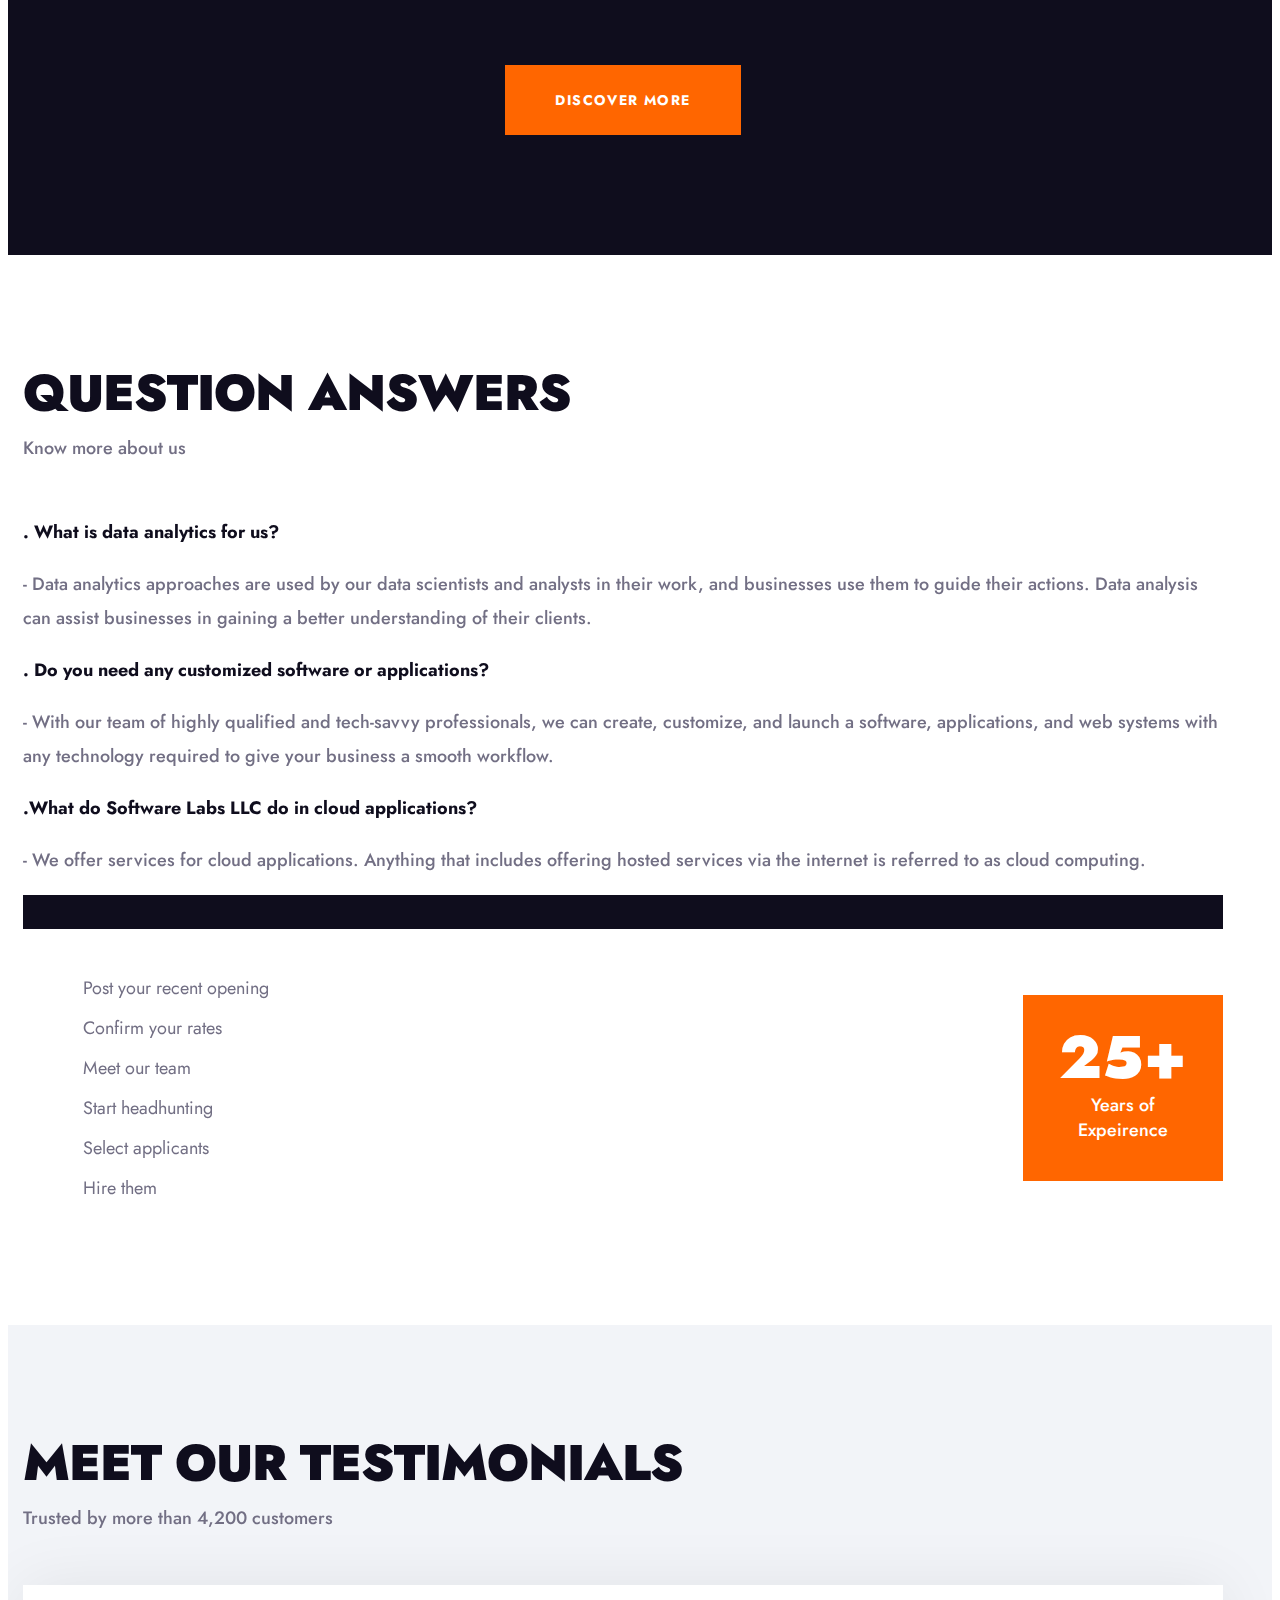
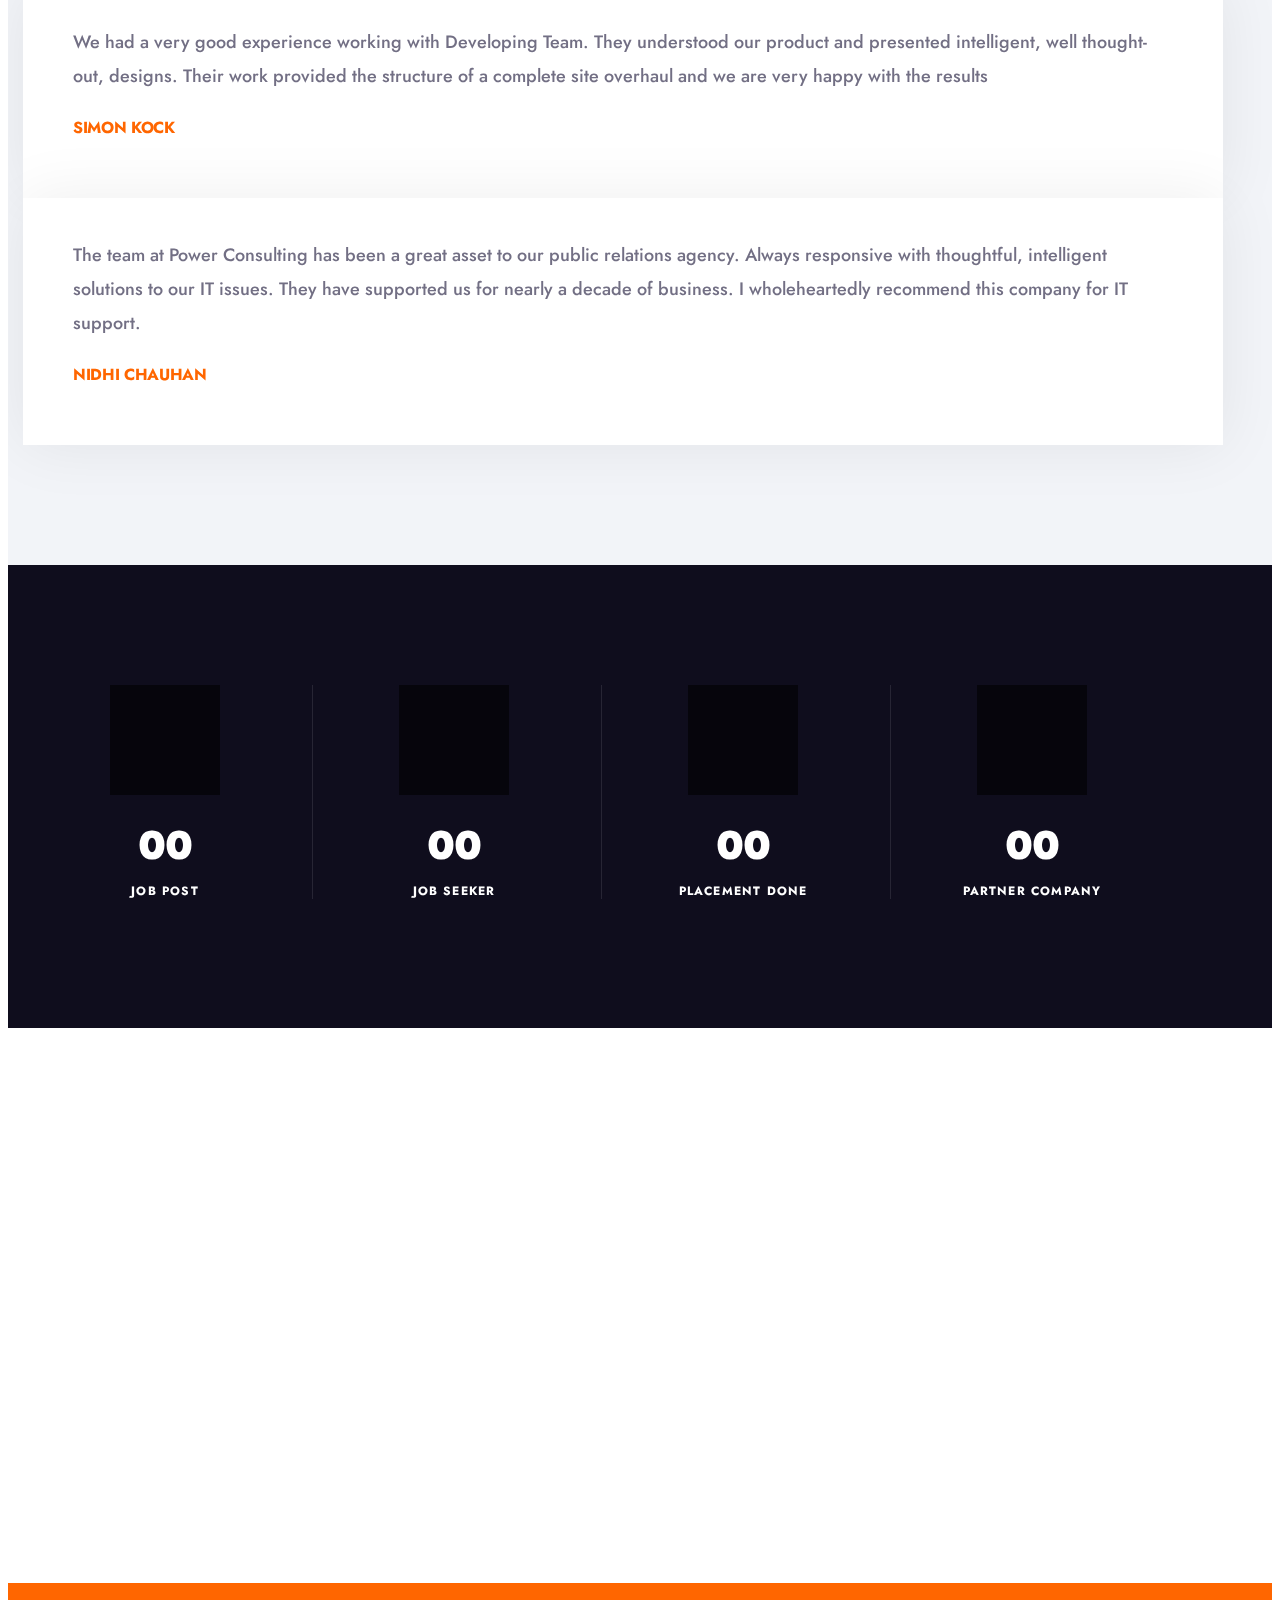
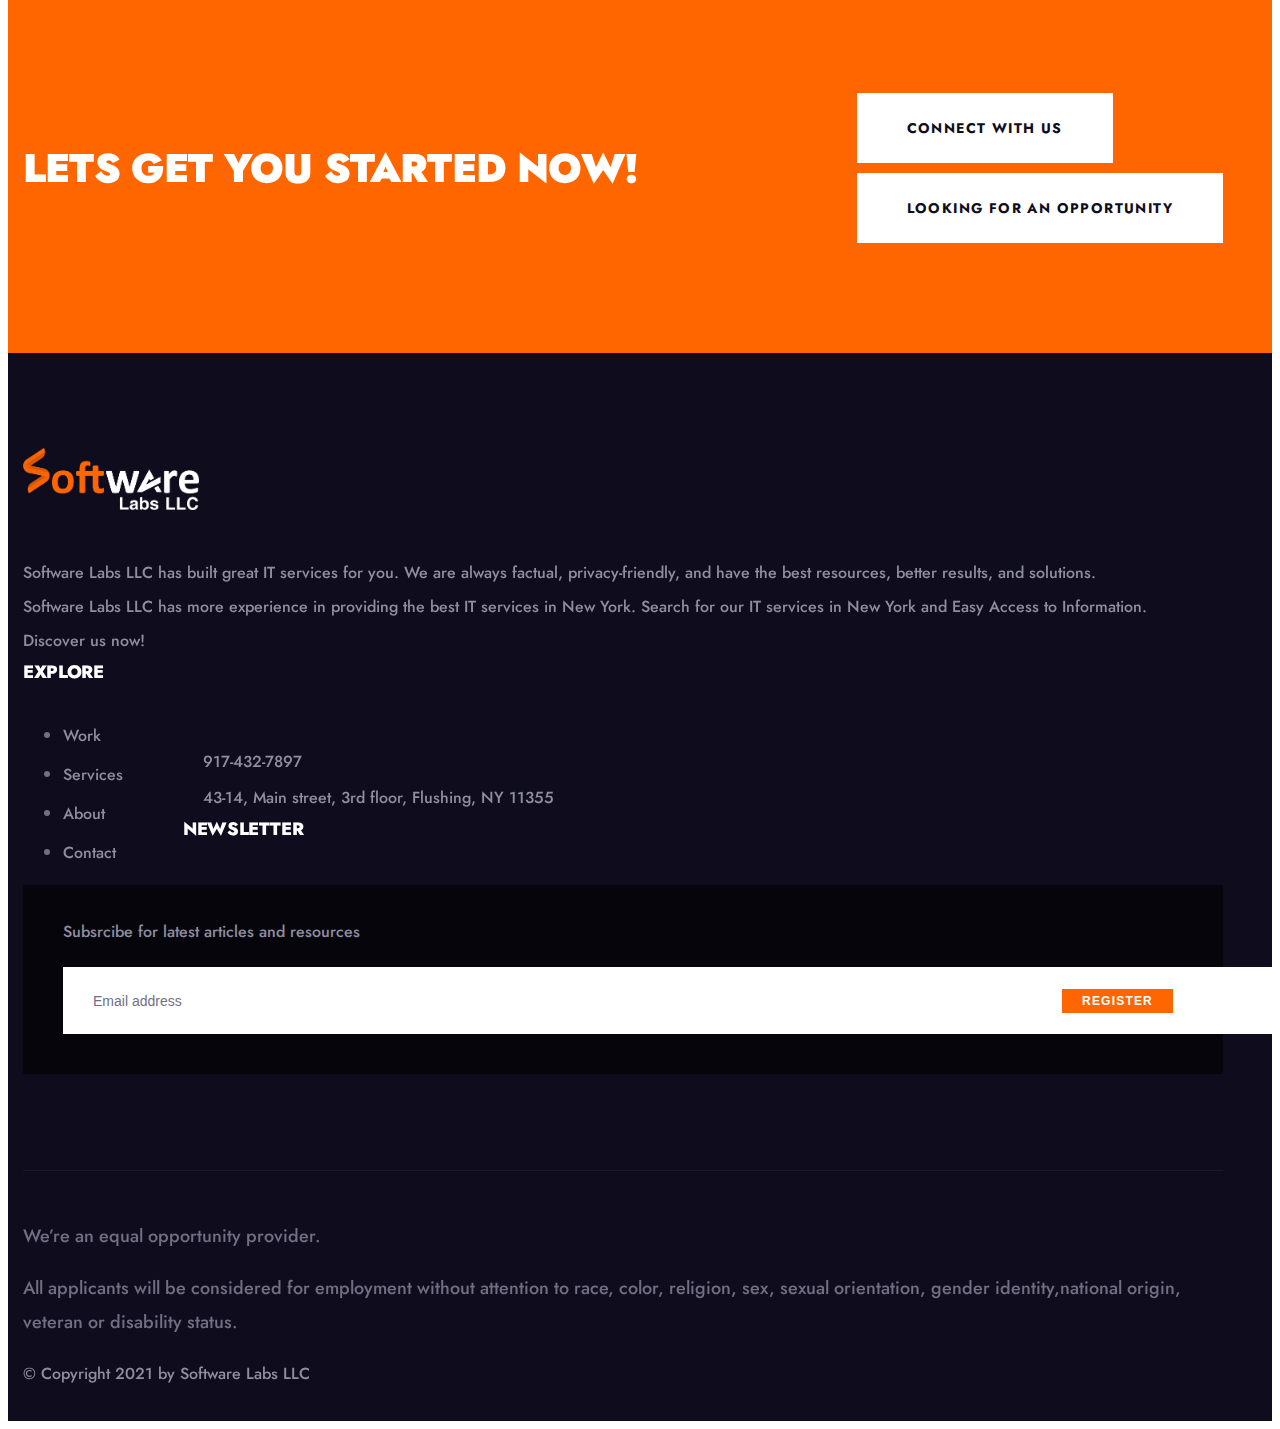
==== commit 14db09bf: "yes" ====
--- a/index.html
+++ b/index.html
@@ -50,7 +50,7 @@
                 <div class="main-menu-wrapper">
                     <div class="main-menu-wrapper__left">
                         <div class="main-menu-wrapper__logo">
-                            <a href="index-2.html"><img style="width: 180px;" src="assets/images/tt.png" alt=""></a>
+                            <a href="index.html"><img style="width: 180px;" src="assets/images/tt.png" alt=""></a>
                         </div>
                         <div class="main-menu-wrapper__main-menu">
                             <a href="#" class="mobile-nav__toggler">
@@ -59,7 +59,7 @@
                                 <span class="mobile-nav__toggler-bar"></span>
                             </a>
                             <ul class="main-menu__list">
-                                <li><a href="index-2.html">Home</a></li>
+                                <li><a href="index.html">Work</a></li>
                                 <!--<li><a href="career.php">Career</a></li>-->
                                 <li class="dropdown">
                                     <a href="services.html">Services</a>
@@ -69,7 +69,7 @@
                                     <!--</ul>-->
                                 </li>
                                 <li><a href="about.html">About</a></li>
-                                <li><a href="contact.html">Contact</a></li>
+                                <li><a href="#contact">Contact</a></li>
                             </ul>
                         </div>
                     </div>
@@ -84,7 +84,7 @@
                         </div>
                         <div class="main-menu-wrapper__phone-contact">
                             <p>Need help? Talk to an expert</p>
-                            <a href="tel:+1 3478327371">917-432-7897</a>
+                            <a href="tel:917-432-7897">917-432-7897</a>
                         </div>
                     </div>
                 </div>
@@ -127,7 +127,7 @@
                             <div class="row">
                                 <div class="col-lg-8">
                                     <div class="main-slider__content">
-                                        <p>Our specialties in staffing and Technology</p>
+                                        <p>Our specialties IT Services and Technology</p>
                                         <h2>We focused<br> on IT<br>technology</h2>
                                         <a href="about.html" class="thm-btn">Discover More</a>
                                     </div>
@@ -150,7 +150,7 @@
                             <div class="row">
                                 <div class="col-lg-8">
                                     <div class="main-slider__content">
-                                        <p>Our specialties in staffing and Technology</p>
+                                        <p>Our specialties IT Services and Technology</p>
                                         <h2>We connect  <br> you with <br> opportunities</h2>
                                         <a href="about.html" class="thm-btn">Discover More</a>
                                     </div>
@@ -180,7 +180,7 @@
             <div class="container">
                 <div class="section-title text-center">
                     <h2 class="section-title__title">real-world experience</h2>
-                    <span class="section-title__tagline">See how we are the Best IT staffing service provider</span>
+                    <span class="section-title__tagline">See how we are the Best IT service provider</span>
                 </div>
                 <div class="row">
                     <div class="col-xl-4 col-lg-4 wow fadeInUp" data-wow-delay="0ms" data-wow-duration="1500ms">
@@ -1059,7 +1059,7 @@
         <!--CTA One End-->
 
 <!--Site Footer One Start-->
-        <footer class="site-footer">
+        <footer id="contact" class="site-footer">
             <div class="site-footer-shape wow slideInRight" data-wow-delay="100ms" data-wow-duration="3500ms"
                 style="background-image: url(assets/images/shapes/footer-shape.png)"></div>
             <div class="container">
@@ -1068,7 +1068,7 @@
                         <div class="col-xl-4 col-lg-6 col-md-6 wow fadeInUp" data-wow-delay="100ms">
                             <div class="footer-widget__column footer-widget__about">
                                 <div class="footer-widget__about-logo">
-                                    <a href="index-2.html"><img style="width: 176px;" src="assets/images/tt.png" alt=""></a>
+                                    <a href="index.html"><img style="width: 176px;" src="assets/images/tt.png" alt=""></a>
                                 </div>
                                 <p class="footer-widget__text">Software Labs LLC has built great IT services for you. We are always factual, privacy-friendly, and have the best resources, better results, and solutions. Software Labs LLC has more experience in providing the best IT services in New York. Search for our IT services in New York and Easy Access to Information. Discover us now!</p>
                                 <!--<ul class="list-unstyled footer-widget__contact-list">-->
@@ -1103,7 +1103,7 @@
                             <div class="footer-widget__column footer-widget__explore clearfix">
                                 <h3 class="footer-widget__title">Explore</h3>
                                 <ul class="footer-widget__explore-list list-unstyled">
-                                    <li><a href="index-2.html">Home</a></li>
+                                    <li><a href="index.html">Work</a></li>
                                     <li><a href="services.html">Services</a></li>
                                     <li><a href="about.html">About</a></li>
                                     <li><a href="contact.html">Contact</a></li>
@@ -1207,7 +1207,7 @@
             <span class="mobile-nav__close mobile-nav__toggler"><i class="fa fa-times"></i></span>
 
             <div class="logo-box">
-                <a href="index-2.html" aria-label="logo image"><img style="" src="assets/images/tt.png" width="155"
+                <a href="index.html" aria-label="logo image"><img style="" src="assets/images/tt.png" width="155"
                         alt="" /></a>
             </div>
             <!-- /.logo-box -->
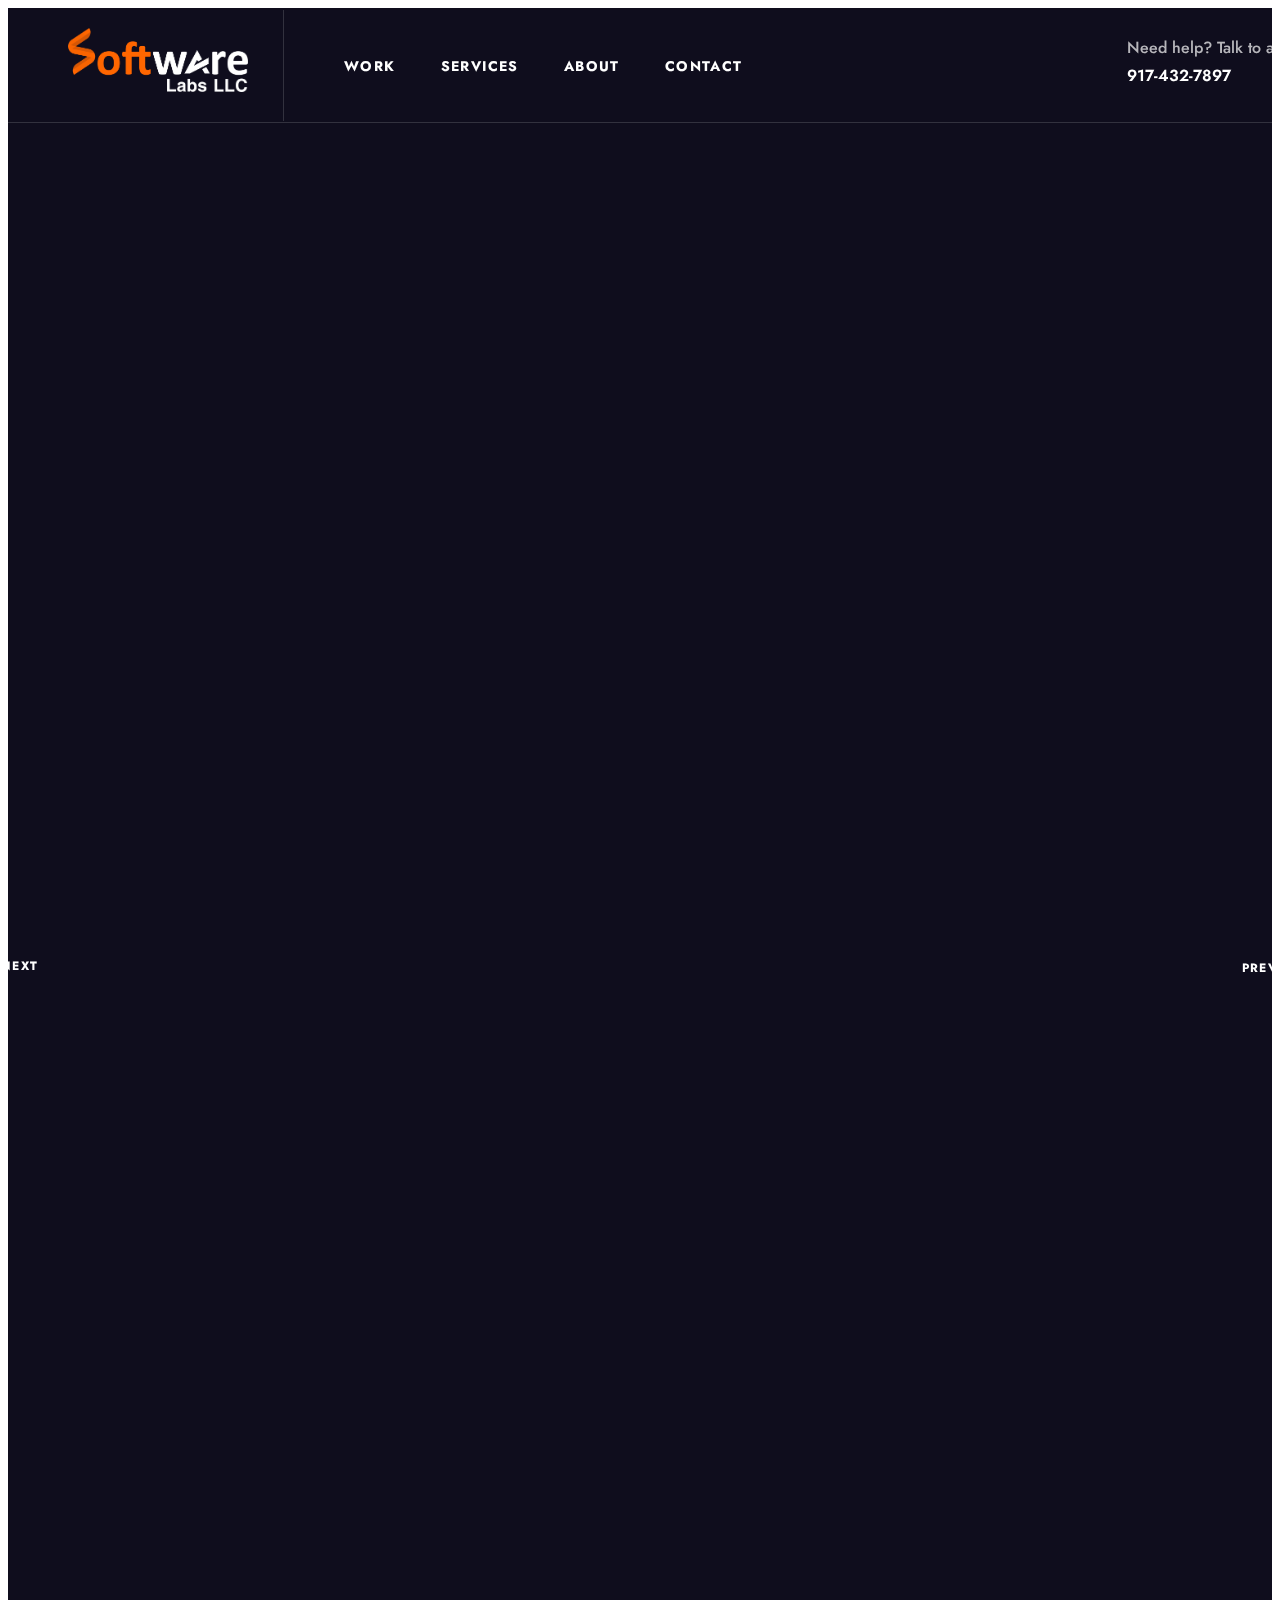
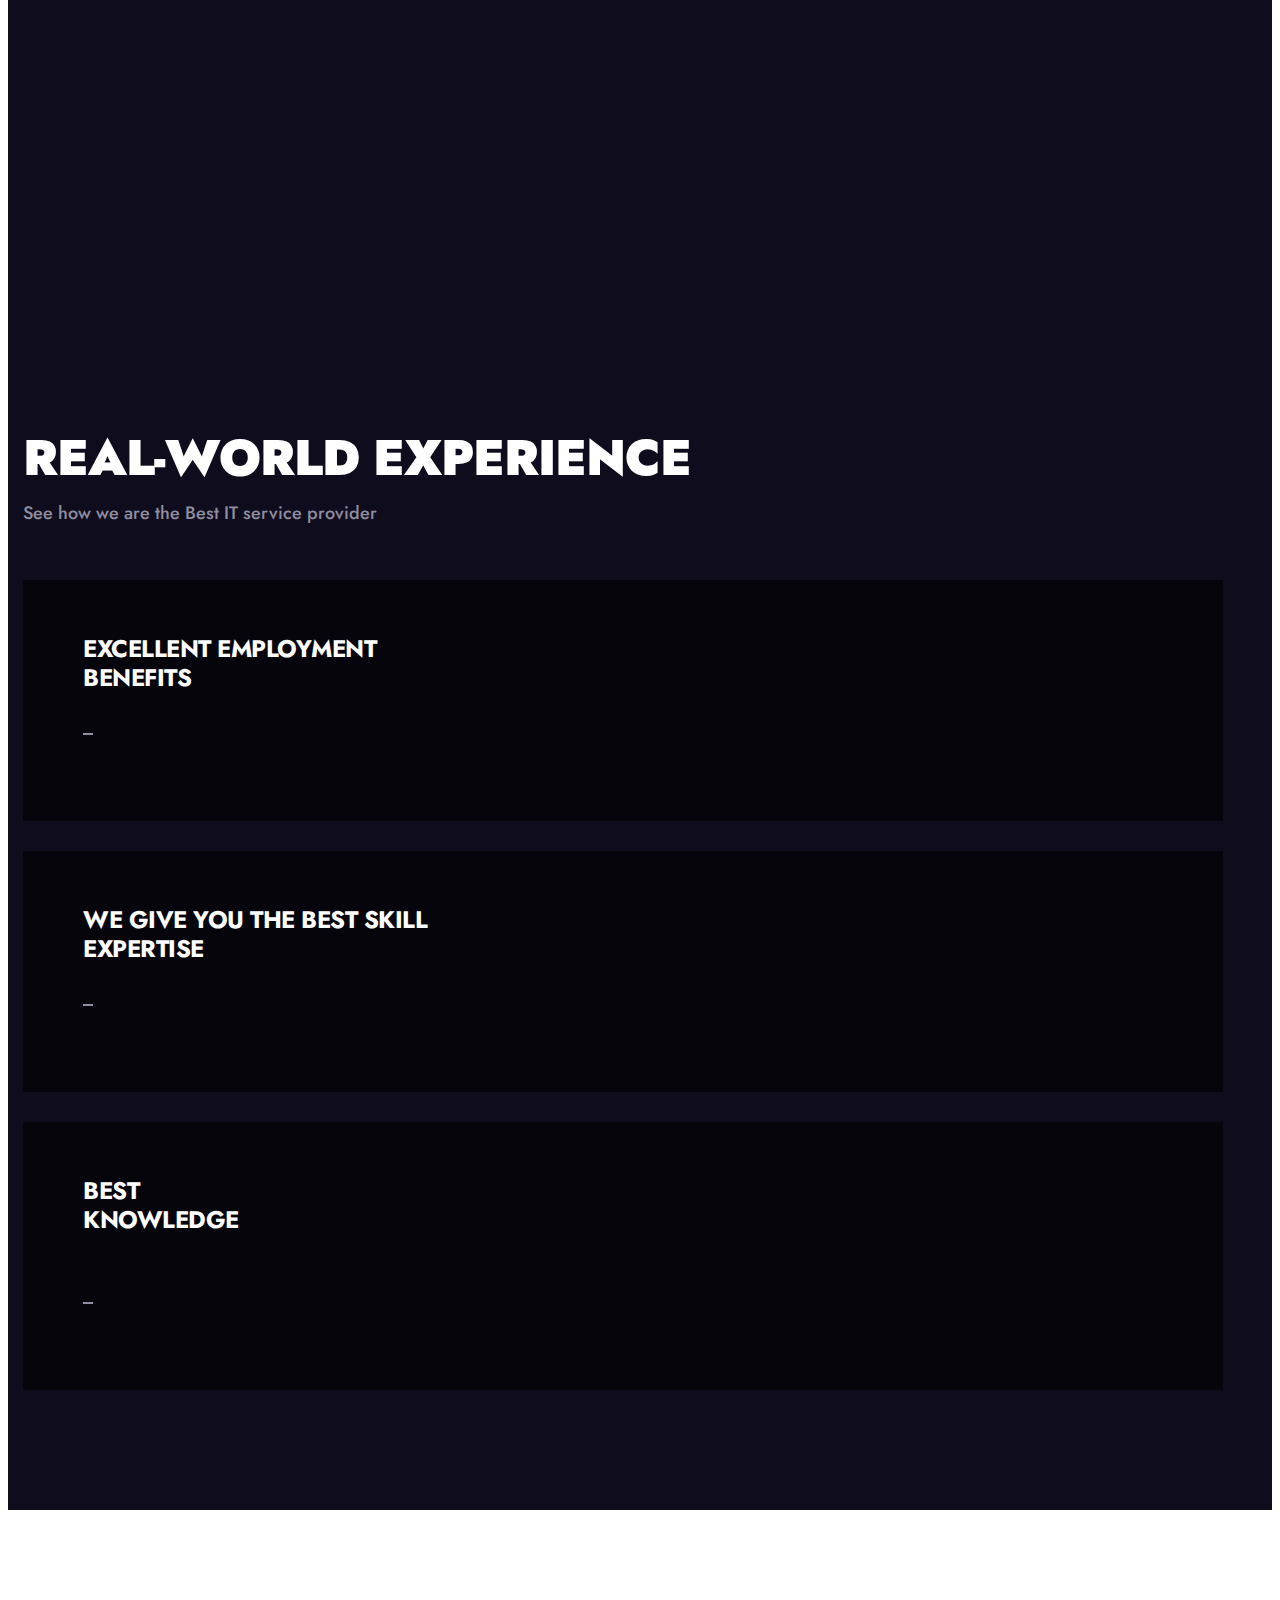
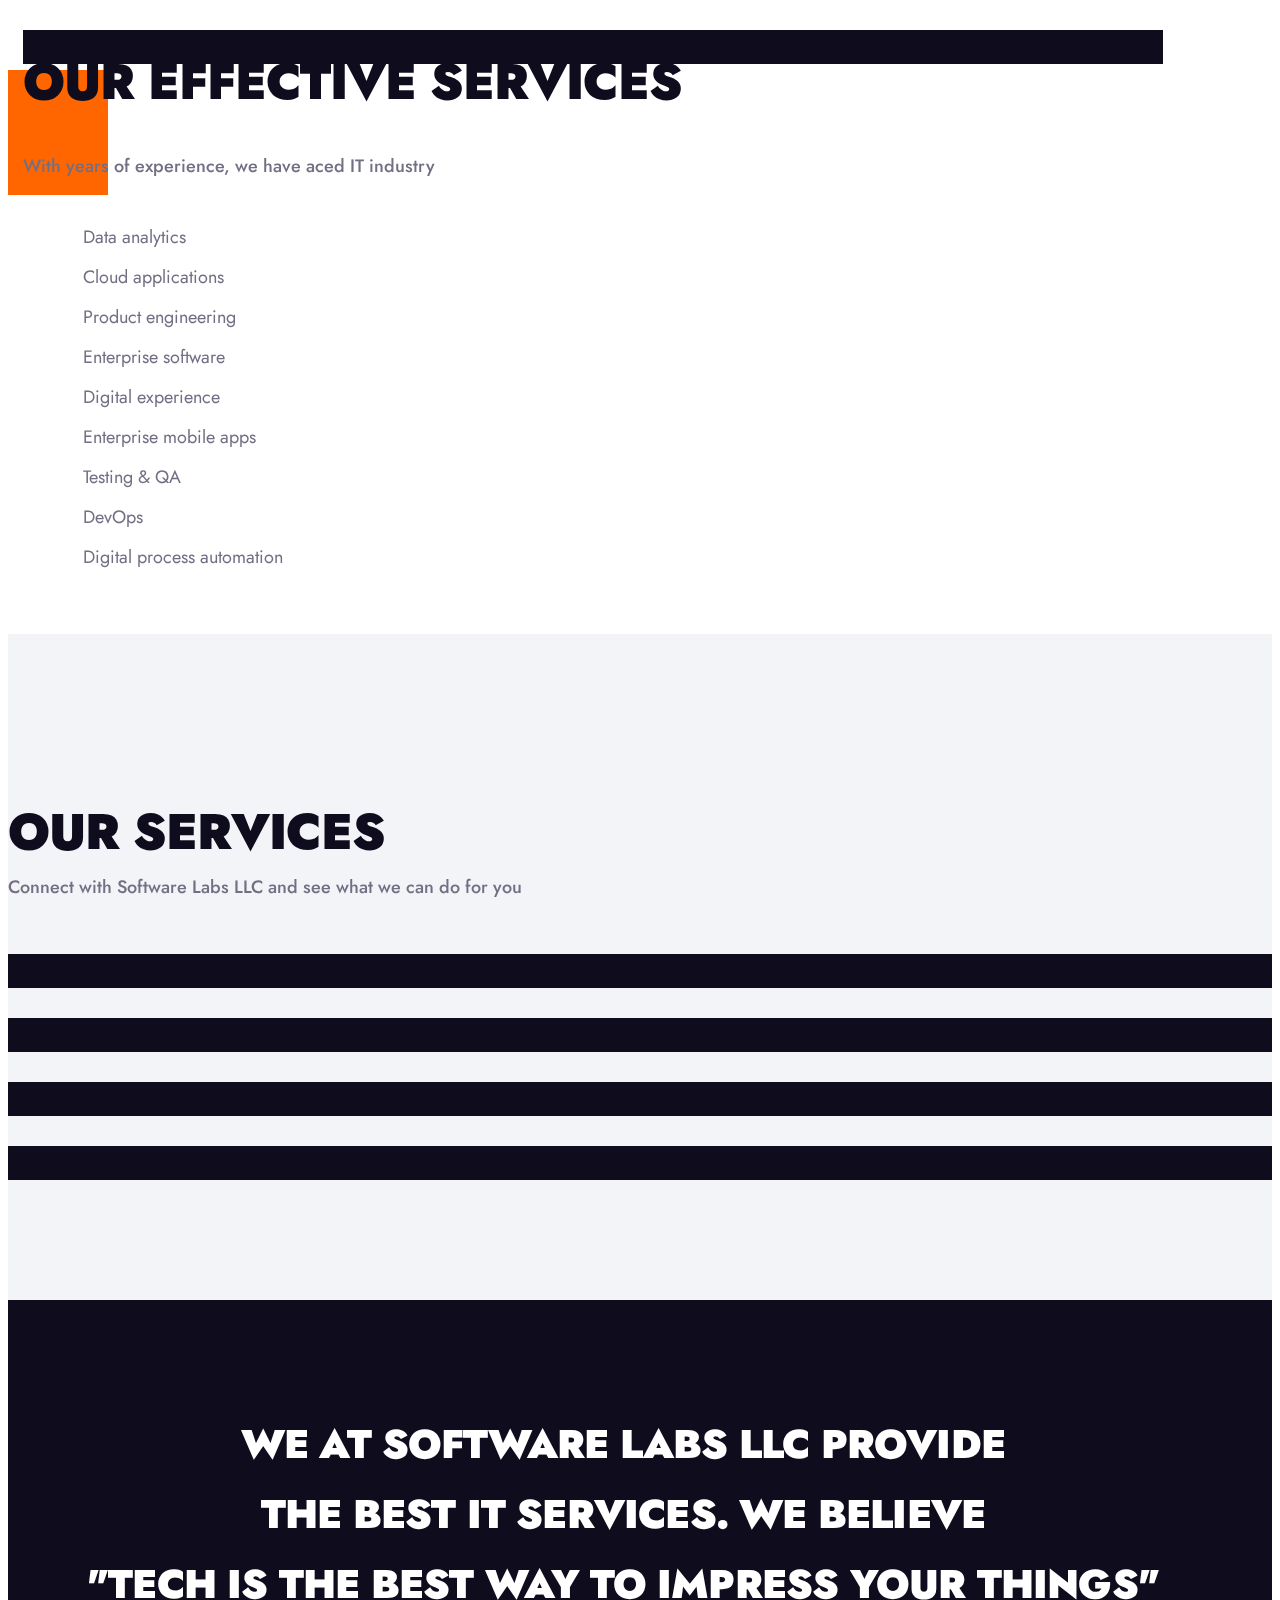
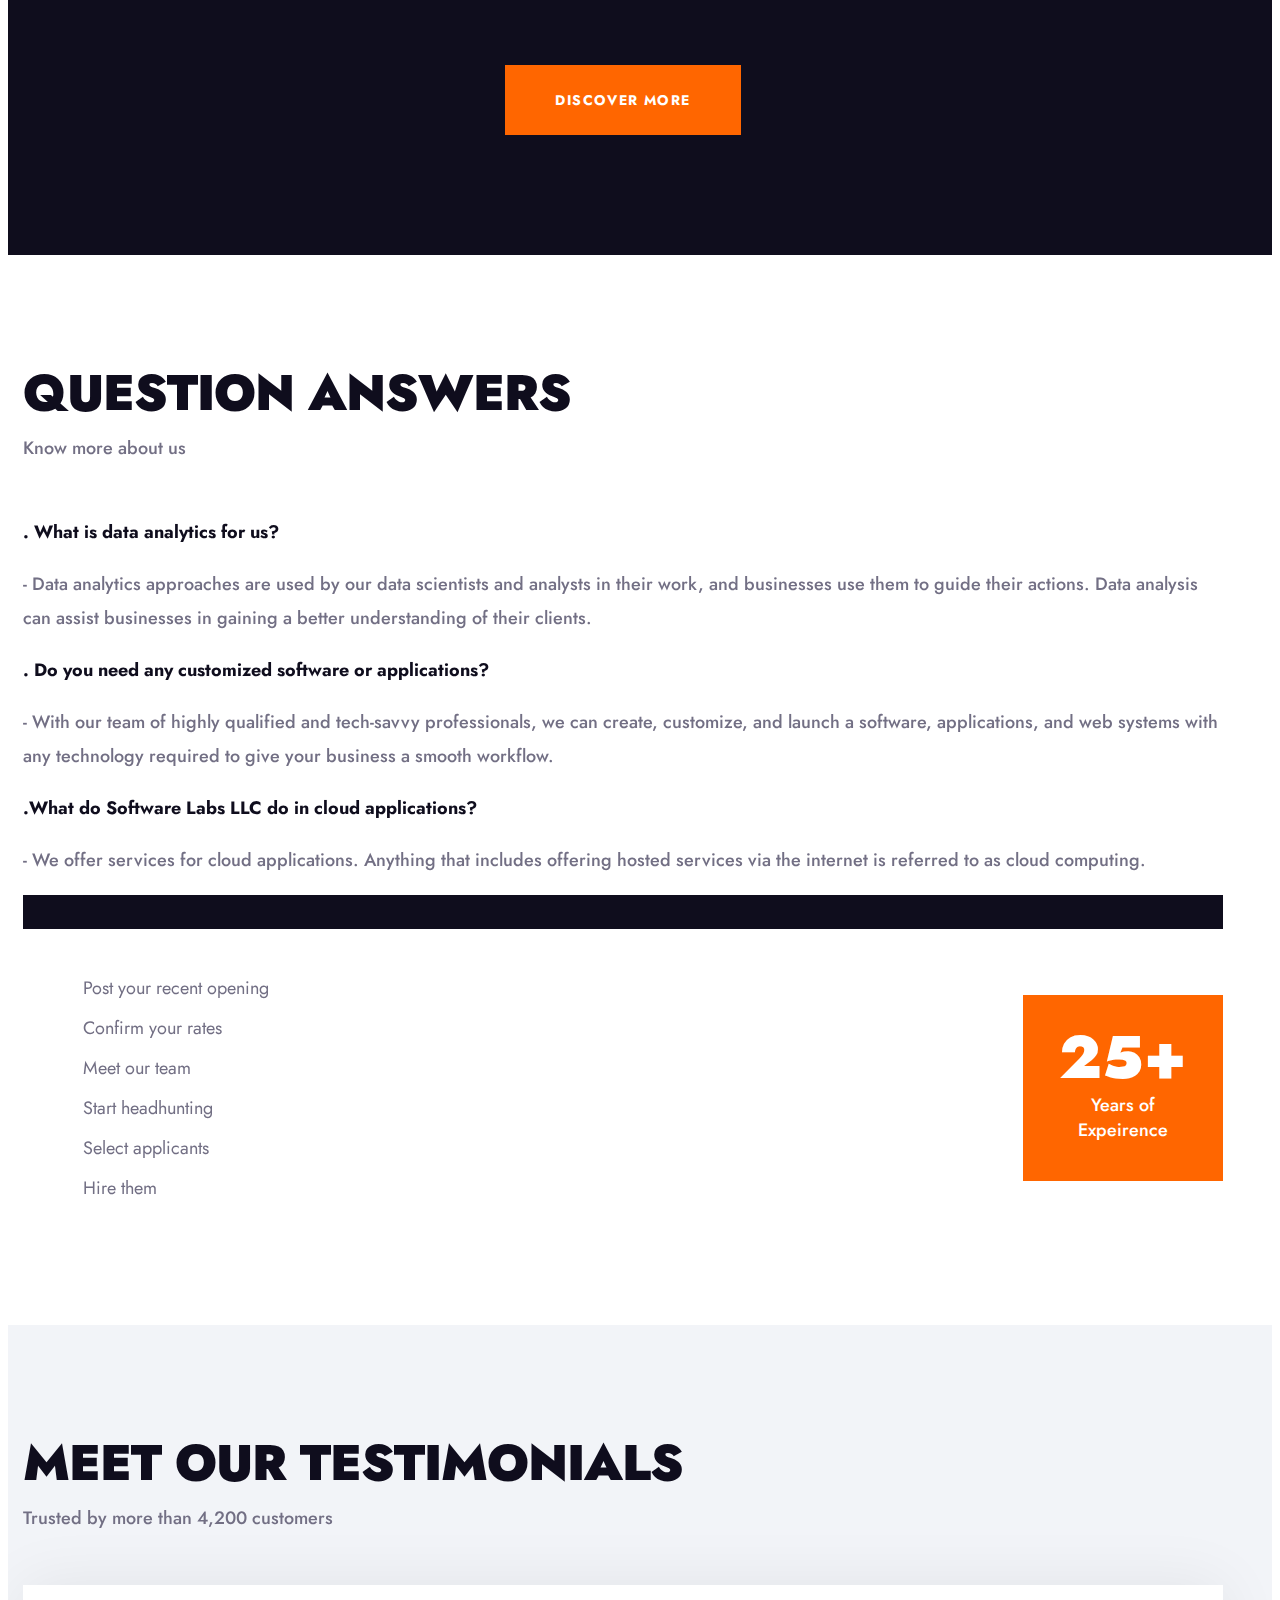
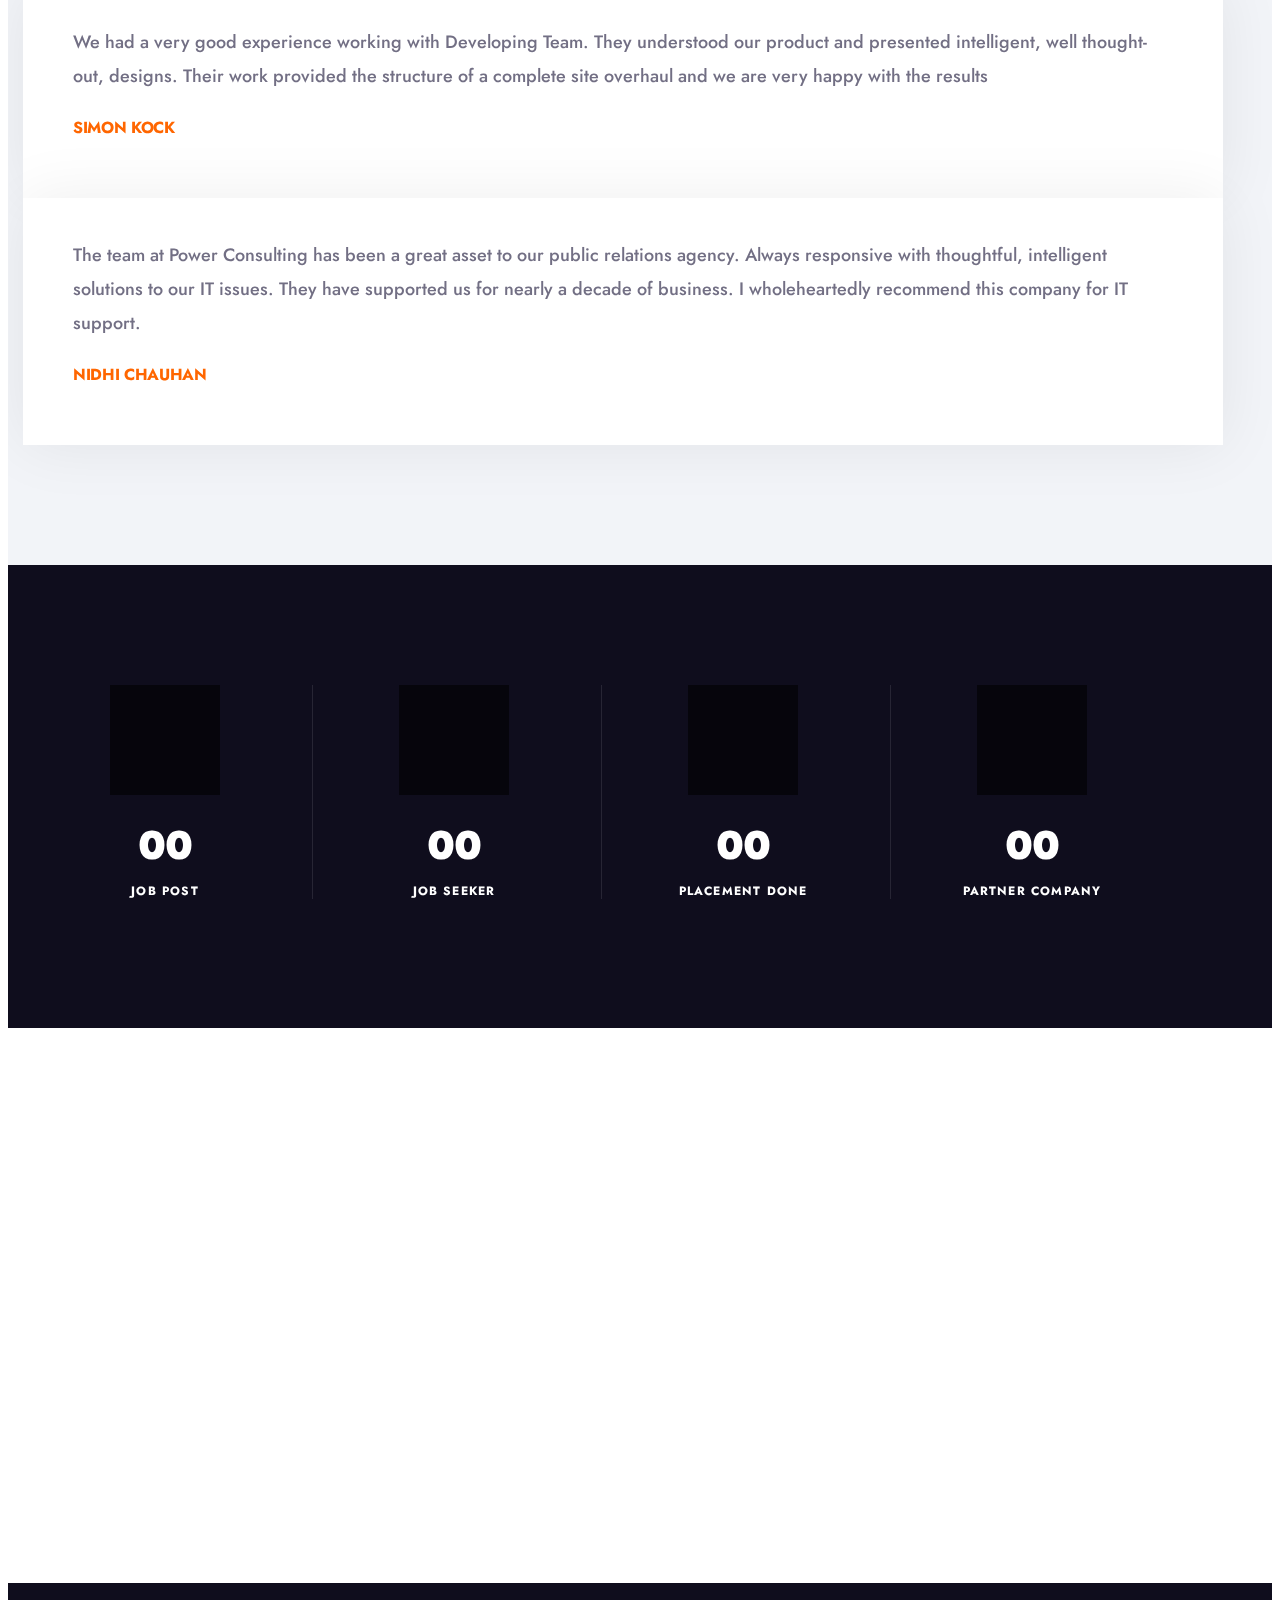
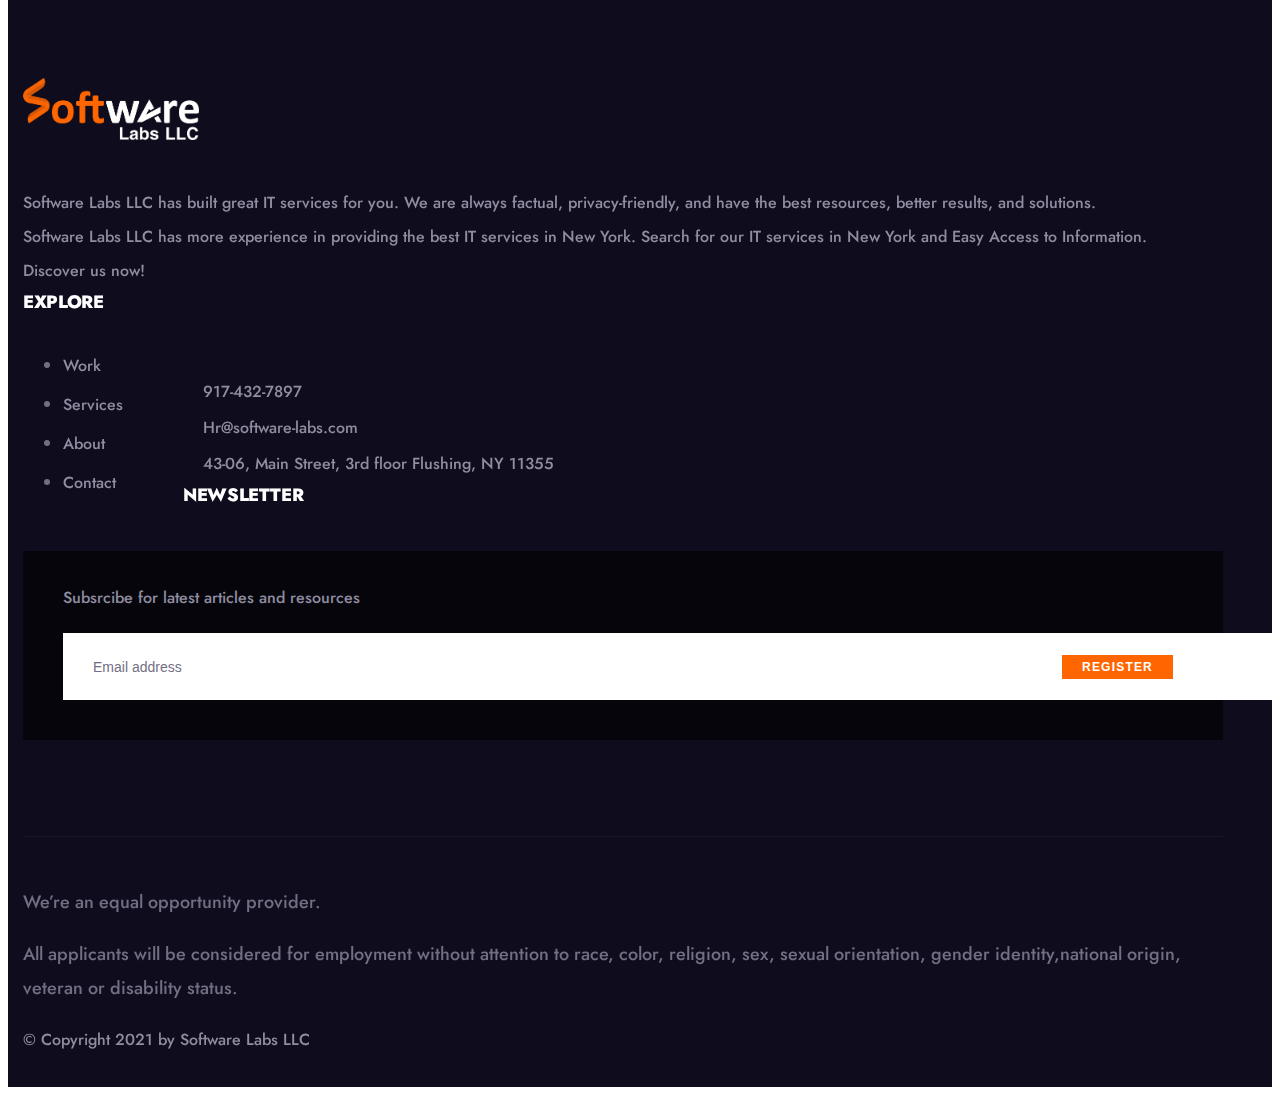
==== commit 75382cf2: "yes" ====
--- a/index.html
+++ b/index.html
@@ -127,8 +127,8 @@
                             <div class="row">
                                 <div class="col-lg-8">
                                     <div class="main-slider__content">
-                                        <p>Our specialties IT Services and Technology</p>
-                                        <h2>We focused<br> on IT<br>technology</h2>
+                                        <p>Our specialties: IT Industry </p>
+                                        <h2>We focused<br> on IT<br>services </h2>
                                         <a href="about.html" class="thm-btn">Discover More</a>
                                     </div>
                                 </div>
@@ -150,7 +150,7 @@
                             <div class="row">
                                 <div class="col-lg-8">
                                     <div class="main-slider__content">
-                                        <p>Our specialties IT Services and Technology</p>
+                                        <p>Our specialties: IT Industry</p>
                                         <h2>We connect  <br> you with <br> opportunities</h2>
                                         <a href="about.html" class="thm-btn">Discover More</a>
                                     </div>
@@ -476,8 +476,9 @@
                 <div class="row">
                     <div class="col-xl-12">
                         <div class="our-mission__inner">
-                            <h2 class="our-mission__title">We at Software Labs LLC provide the best services in IT services.
-We believe<br> "tech is the best way to impress your things"
+                            <h2 class="our-mission__title">WE AT SOFTWARE LABS LLC PROVIDE <br>THE BEST IT SERVICES. WE BELIEVE<br>
+
+"TECH IS THE BEST WAY TO IMPRESS YOUR THINGS"
 
                             </h2>
                             <a href="services.html" class="thm-btn our-mission__btn">Discover More</a>
@@ -1037,7 +1038,7 @@
         <!--News One End-->
 
         <!--CTA One Start-->
-        <section class="cta-one">
+     <!--    <section class="cta-one">
             <div class="cta-one-bg" style="background-image: url(assets/images/backgrounds/cta-one-bg.png)"></div>
             <div class="container">
                 <div class="row">
@@ -1055,7 +1056,7 @@
                     </div>
                 </div>
             </div>
-        </section>
+        </section> -->
         <!--CTA One End-->
 
 <!--Site Footer One Start-->
@@ -1106,7 +1107,7 @@
                                     <li><a href="index.html">Work</a></li>
                                     <li><a href="services.html">Services</a></li>
                                     <li><a href="about.html">About</a></li>
-                                    <li><a href="contact.html">Contact</a></li>
+                                    <li><a href="#contact">Contact</a></li>
                                      
                                 
                                  
@@ -1134,21 +1135,21 @@
                                             <p><a href="tel:917-432-7897">917-432-7897</a></p>
                                         </div>
                                     </li>
-                                    
-                                    <!--<li>-->
-                                    <!--    <div class="icon">-->
-                                    <!--        <i class="fas fa-envelope"></i>-->
-                                    <!--    </div>-->
-                                    <!--    <div class="text">-->
-                                    <!--        <p><a href="mailto:abcd@company.com">abcd@company.com</a></p>-->
-                                    <!--    </div>-->
-                                    <!--</li>-->
+                                   
+                                    <li>
+                                        <div class="icon">
+                                            <i class="fas fa-envelope"></i>
+                                        </div>
+                                        <div class="text">
+                                            <p><a href="mailto:Hr@software-labs.com">Hr@software-labs.com</a></p>
+                                        </div>
+                                    </li>
                                     <li>
                                         <div class="icon">
                                             <i class="fas fa-map-marker-alt"></i>
                                         </div>
                                         <div class="text">
-                                            <p>43-14, Main street, 3rd floor, Flushing, NY 11355</p>
+                                            <p>43-06, Main Street, 3rd floor Flushing, NY 11355</p>
                                         </div>
                                     </li>
                                 </ul>
